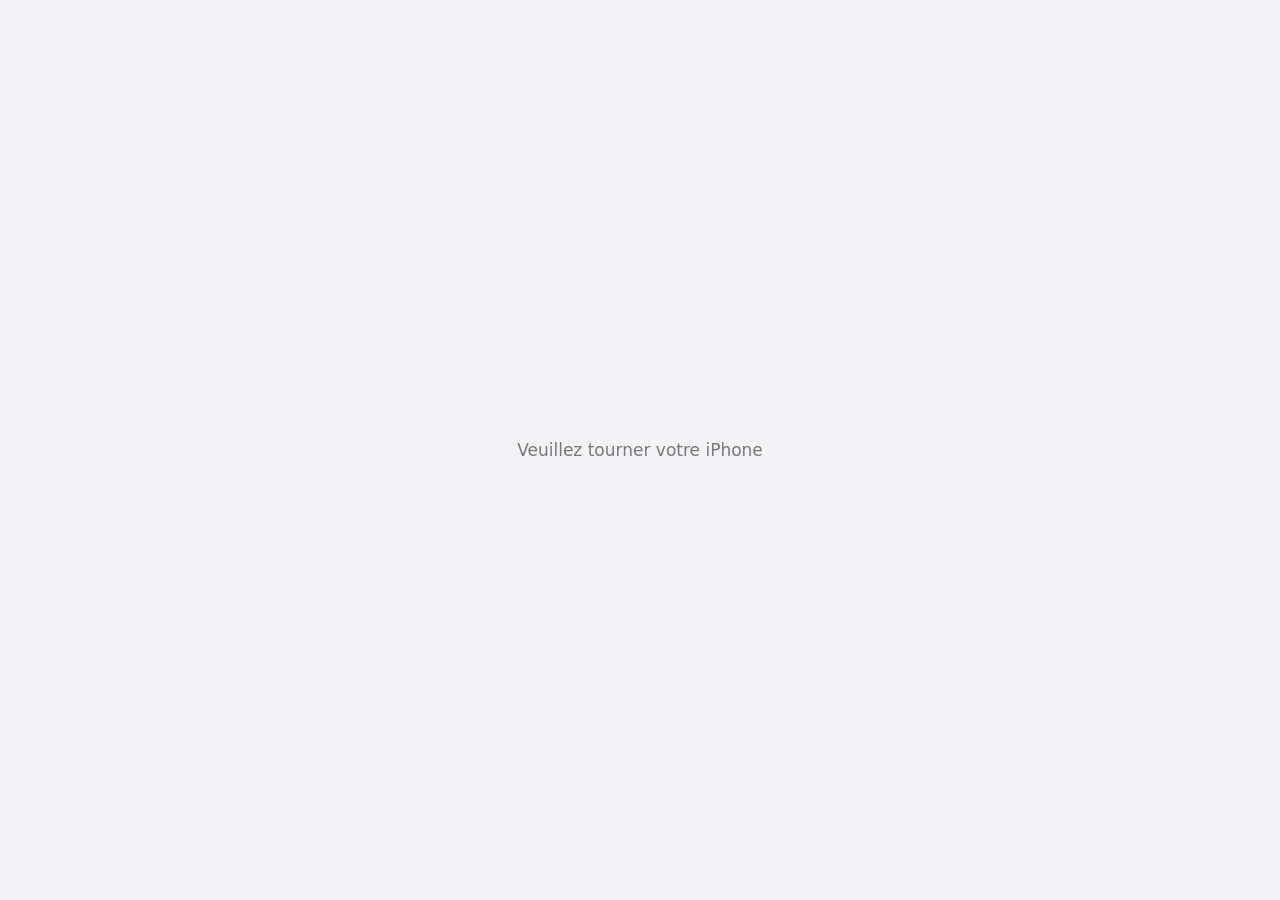
==== index.html @ 8cbdab0c "Add files via upload" ====
<!doctype html>
<html lang="en">
<head>
  <meta charset="utf-8"/>
  <meta name="viewport" content="width=device-width,initial-scale=1,maximum-scale=1,user-scalable=no,viewport-fit=cover"/>
  <title>Calendar &middot; Shortcut</title>
  <meta name="apple-mobile-web-app-capable" content="yes"/>
  <meta name="apple-mobile-web-app-status-bar-style" content="black-translucent"/>
  <meta name="apple-mobile-web-app-title" content="Calendar"/>
  <meta name="mobile-web-app-capable" content="yes"/>
  <meta name="theme-color" content="#000" media="(prefers-color-scheme:dark)"/>
  <meta name="theme-color" content="#f2f2f7" media="(prefers-color-scheme:light)"/>
  <link rel="manifest" href="manifest.json"/>
  <link rel="apple-touch-icon" sizes="180x180" href="Asset/Picture/icon-180.png"/>
  <link rel="apple-touch-icon" sizes="152x152" href="Asset/Picture/icon-152.png"/>
  <link rel="apple-touch-icon" sizes="120x120" href="Asset/Picture/icon-120.png"/>
  <link rel="icon" sizes="32x32" href="Asset/Picture/icon-32.png"/>
  <link rel="stylesheet" href="Asset/CSS/styleagenda_b.css"/>
  <style>
  /* ── Tokens ── */
  :root{
    --bg:#000;--bg2:#1c1c1e;--bg3:#2c2c2e;
    --lbl:rgba(255,255,255,.92);--lbl2:rgba(255,255,255,.55);--lbl3:rgba(255,255,255,.28);
    --sep:rgba(255,255,255,.10);--sep2:rgba(255,255,255,.06);--fill:rgba(255,255,255,.08);
    --tint:#0a84ff;--red:#ff453a;
    --glass:rgba(28,28,30,.82);--gblur:blur(32px) saturate(180%);--gbdr:rgba(255,255,255,.12);
    --text:var(--lbl);--nb:52px;--tb:49px;
    --border:rgba(255,255,255,.10);--faint:rgba(255,255,255,.30);--muted:rgba(255,255,255,.55);--accent:#0a84ff;
  }
  @media(prefers-color-scheme:light){:root{
    --bg:#f2f2f7;--bg2:#fff;--bg3:#efeff4;
    --lbl:rgba(0,0,0,.88);--lbl2:rgba(0,0,0,.50);--lbl3:rgba(0,0,0,.28);
    --sep:rgba(0,0,0,.10);--sep2:rgba(0,0,0,.05);--fill:rgba(0,0,0,.06);
    --tint:#007aff;--red:#ff3b30;
    --glass:rgba(242,242,247,.85);--gbdr:rgba(255,255,255,.9);
    --text:rgba(0,0,0,.88);
    --border:rgba(0,0,0,.10);--faint:rgba(0,0,0,.28);--muted:rgba(0,0,0,.50);--accent:#007aff;
  }}
  /* Force dark mode */
  [data-theme="dark"]{
    --bg:#000!important;--bg2:#1c1c1e!important;--bg3:#2c2c2e!important;
    --lbl:rgba(255,255,255,.92)!important;--lbl2:rgba(255,255,255,.55)!important;--lbl3:rgba(255,255,255,.28)!important;
    --sep:rgba(255,255,255,.10)!important;--sep2:rgba(255,255,255,.06)!important;--fill:rgba(255,255,255,.08)!important;
    --tint:#0a84ff!important;--red:#ff453a!important;
    --glass:rgba(28,28,30,.82)!important;--gbdr:rgba(255,255,255,.12)!important;
    --text:rgba(255,255,255,.92)!important;
    --border:rgba(255,255,255,.10)!important;--faint:rgba(255,255,255,.30)!important;--muted:rgba(255,255,255,.55)!important;--accent:#0a84ff!important;
    color-scheme:dark;
  }
  /* Force light mode */
  [data-theme="light"]{
    --bg:#f2f2f7!important;--bg2:#fff!important;--bg3:#efeff4!important;
    --lbl:rgba(0,0,0,.88)!important;--lbl2:rgba(0,0,0,.50)!important;--lbl3:rgba(0,0,0,.28)!important;
    --sep:rgba(0,0,0,.10)!important;--sep2:rgba(0,0,0,.05)!important;--fill:rgba(0,0,0,.06)!important;
    --tint:#007aff!important;--red:#ff3b30!important;
    --glass:rgba(242,242,247,.85)!important;--gbdr:rgba(255,255,255,.9)!important;
    --text:rgba(0,0,0,.88)!important;
    --border:rgba(0,0,0,.10)!important;--faint:rgba(0,0,0,.28)!important;--muted:rgba(0,0,0,.50)!important;--accent:#007aff!important;
    color-scheme:light;
  }
  *,*::before,*::after{box-sizing:border-box;margin:0;padding:0}
  html{height:100%;background:var(--bg);color-scheme:dark light}
  body{height:100%;background:var(--bg);color:var(--lbl);
    font-family:-apple-system,"SF Pro Text",ui-sans-serif,system-ui,sans-serif;
    -webkit-font-smoothing:antialiased;-webkit-text-size-adjust:100%;
    overscroll-behavior:none;overflow:hidden;touch-action:pan-y}
  @media(orientation:landscape){body::after{
    content:'Veuillez tourner votre iPhone';
    position:fixed;inset:0;z-index:99999;
    background:var(--bg);color:var(--lbl2);
    display:flex;align-items:center;justify-content:center;
    font-size:17px;font-weight:500;pointer-events:all;
  }}

  /* ── Splash ── */
  #splash{
    position:fixed;inset:0;z-index:9000;
    display:flex;align-items:center;justify-content:center;
    background:var(--bg);
    transition:opacity .5s cubic-bezier(.4,0,.2,1),transform .5s cubic-bezier(.4,0,.2,1);
    pointer-events:none;
  }
  #splash.hide{opacity:0;transform:scale(1.05);}
  #splash-inner{display:flex;flex-direction:column;align-items:center;gap:14px;}
  #splash-logo{
    animation:sp-logo .55s cubic-bezier(.34,1.56,.64,1) both;
    filter:drop-shadow(0 10px 28px rgba(99,102,241,.4));
  }
  #splash-logo svg{border-radius:22px;}
  @keyframes sp-logo{
    0%{opacity:0;transform:scale(.55) translateY(18px);}
    65%{opacity:1;transform:scale(1.07) translateY(-3px);}
    100%{opacity:1;transform:scale(1) translateY(0);}
  }
  #splash-name{
    font-size:30px;font-weight:800;letter-spacing:-.05em;color:var(--lbl);
    font-family:-apple-system,"SF Pro Display",sans-serif;
    animation:sp-up .42s .2s cubic-bezier(.34,1.3,.64,1) both;
  }
  #splash-sub{
    font-size:14px;font-weight:500;color:var(--lbl3);
    animation:sp-up .38s .32s ease both;
  }
  @keyframes sp-up{from{opacity:0;transform:translateY(12px);}to{opacity:1;transform:translateY(0);}}
  #splash-bar{
    width:60px;height:3px;border-radius:99px;
    background:var(--fill);overflow:hidden;margin-top:2px;
    animation:sp-up .35s .42s ease both;
  }
  #splash-bar-fill{
    height:100%;width:0;border-radius:99px;
    background:linear-gradient(90deg,#3b82f6,#6366f1);
    animation:sp-bar 1s .48s ease-out forwards;
  }
  @keyframes sp-bar{to{width:100%;}}
/* ── Shell ── */
  #app{position:fixed;inset:0;display:flex;flex-direction:column;height:100dvh}

  /* ── Navbar ── */
  #nb{flex-shrink:0;display:flex;align-items:flex-end;gap:10px;
    padding:0 14px 10px;padding-top:calc(env(safe-area-inset-top,0px) + 4px);
    background:var(--glass);backdrop-filter:var(--gblur);-webkit-backdrop-filter:var(--gblur);
    border-bottom:.5px solid var(--gbdr);z-index:200}
  .nb-brand{display:flex;align-items:center;gap:10px;flex:1;text-decoration:none;min-width:0}
  .nb-ico{width:30px;height:30px;border-radius:8px;overflow:hidden;flex-shrink:0;box-shadow:0 1px 6px rgba(0,0,0,.3)}
  .nb-ico img{width:100%;height:100%;object-fit:cover;display:block}
  .nb-ico.no-photo{background:linear-gradient(135deg,#3b82f6,#6366f1);display:flex;align-items:center;justify-content:center}
  .nb-ico.no-photo img{display:none}
  .nb-ico.no-photo::after{content:'';display:block;width:18px;height:18px;
    background:url("data:image/svg+xml,%3Csvg xmlns='http://www.w3.org/2000/svg' viewBox='0 0 24 24' fill='none'%3E%3Ccircle cx='12' cy='8' r='4' stroke='white' stroke-width='1.8'/%3E%3Cpath d='M4 20c0-4 3.6-7 8-7s8 3 8 7' stroke='white' stroke-width='1.8' stroke-linecap='round'/%3E%3C/svg%3E") center/contain no-repeat}
  .acc-icon.no-photo{background:linear-gradient(135deg,#3b82f6,#6366f1)}
  .acc-icon.no-photo img{display:none}
  .acc-icon.no-photo::after{content:'';position:absolute;inset:0;
    background:url("data:image/svg+xml,%3Csvg xmlns='http://www.w3.org/2000/svg' viewBox='0 0 24 24' fill='none'%3E%3Ccircle cx='12' cy='8' r='4' stroke='white' stroke-width='1.6'/%3E%3Cpath d='M4 20c0-4 3.6-7 8-7s8 3 8 7' stroke='white' stroke-width='1.6' stroke-linecap='round'/%3E%3C/svg%3E") center/50% no-repeat}
  .nb-name{font-size:17px;font-weight:600;letter-spacing:-.025em;color:var(--lbl);line-height:1.1}
  .nb-sub{font-size:11px;color:var(--lbl3);display:block;font-weight:400}
  #nb-upd{font-size:11px;color:var(--lbl3);white-space:nowrap;flex-shrink:0}
  #nb-avatar-wrap.has-photo{border-radius:50%!important}
  #nb-avatar-wrap.has-photo img{border-radius:50%}

  /* ── Views ── */
  .view{display:none;flex:1;min-height:0;overflow-y:auto;overflow-x:hidden;
    -webkit-overflow-scrolling:touch;overscroll-behavior-y:contain;
    padding-bottom:calc(var(--tb) + env(safe-area-inset-bottom,0px) + 80px)}
  .view.on{display:block}
  #v-week.on{display:flex;flex-direction:column;overflow:hidden;padding-bottom:0}

  /* ── Agenda ── */
  #v-agenda .agenda-widget{background:none!important;border:none!important;
    box-shadow:none!important;backdrop-filter:none!important;margin:0!important;overflow:visible!important}
  #v-agenda .aw-header{display:none!important}
  #v-agenda .aw-compact-day-hd{position:sticky!important;top:0!important;z-index:40!important;
    display:flex!important;align-items:center!important;gap:8px!important;padding:6px 18px 5px!important;
    background:var(--glass)!important;backdrop-filter:var(--gblur)!important;
    -webkit-backdrop-filter:var(--gblur)!important;border-bottom:.5px solid var(--sep)!important;
    border-top:none!important;margin-top:0!important;box-shadow:none!important}
  #v-agenda .aw-compact-day-label{font-size:13px!important;font-weight:600!important;
    text-transform:capitalize!important;color:var(--lbl2)!important;letter-spacing:-.01em!important}
  #v-agenda .aw-compact-day-label.today{color:var(--red)!important}
  #v-agenda .aw-today-pill{font-size:9px!important;font-weight:700!important;
    letter-spacing:.06em!important;text-transform:uppercase!important;color:var(--red)!important;
    background:rgba(255,69,58,.12)!important;border:1px solid rgba(255,69,58,.25)!important;
    padding:1px 7px!important;border-radius:99px!important}
  #v-agenda .aw-event{padding:12px 18px!important;border-bottom:.5px solid var(--sep2)!important;
    background:var(--bg2)!important;transition:background .1s!important;cursor:pointer}
  #v-agenda .aw-event:active{background:var(--bg3)!important}
  #v-agenda .aw-event:last-child{border-bottom:none!important}
  #v-agenda .aw-skipped-row{padding:7px 18px!important;background:var(--bg)!important}
  #v-agenda .aw-skipped-list{border-bottom:.5px solid var(--sep)!important}
  #v-agenda .aw-empty-state{background:var(--bg2)!important}
  .aw-time{display:flex;flex-direction:column;align-items:flex-end;gap:0;
    font-variant-numeric:tabular-nums;flex-shrink:0;min-width:52px;text-align:right}
  .aw-time-start{font-size:12px;color:var(--lbl2);font-weight:500;line-height:1.3}
  .aw-time-end{font-size:11px;color:var(--lbl3);line-height:1.3}
  .aw-time-single{font-size:12px;color:var(--lbl2)}
  .aw-pop{position:fixed!important;z-index:9999!important}

  /* ── Week header ── */
  #wk-hdr{flex-shrink:0;background:var(--glass);backdrop-filter:var(--gblur);
    -webkit-backdrop-filter:var(--gblur);border-bottom:.5px solid var(--gbdr);z-index:100;padding:12px 16px 0}
  #wk-month-row{display:flex;align-items:baseline;justify-content:space-between;margin-bottom:10px}
  #wk-month-lbl{font-size:22px;font-weight:700;letter-spacing:-.035em;color:var(--lbl);line-height:1}
  #wk-month-lbl span{font-weight:300;color:var(--lbl2);font-size:20px}
  .wk-nav-btns{display:flex;align-items:center;gap:4px}
  .wk-nav-btn{width:30px;height:30px;border-radius:50%;border:none;background:var(--fill);
    color:var(--lbl2);cursor:pointer;display:flex;align-items:center;justify-content:center;
    -webkit-tap-highlight-color:transparent;transition:background .15s,transform .1s;flex-shrink:0}
  .wk-nav-btn:active{transform:scale(.88);background:var(--bg3)}
  .wk-today-btn{height:28px;padding:0 12px;border-radius:99px;border:none;background:var(--fill);
    color:var(--lbl2);font-size:12px;font-weight:500;font-family:inherit;cursor:pointer;
    -webkit-tap-highlight-color:transparent;transition:background .15s,color .15s,transform .1s}
  .wk-today-btn:active{transform:scale(.93)}
  .wk-today-btn.active{background:var(--red);color:#fff}
  #wk-days{display:grid;grid-template-columns:repeat(7,1fr);margin:0 -16px;padding:0 4px 10px}
  .wk-mini{display:flex;flex-direction:column;align-items:center;gap:5px;padding:4px 0;
    cursor:pointer;border-radius:10px;-webkit-tap-highlight-color:transparent;transition:background .1s;
    appearance:none;-webkit-appearance:none;background:none;border:none;font-family:inherit}
  .wk-mini:active{background:var(--fill)}
  .wk-mini-dow{font-size:11px;font-weight:500;letter-spacing:.02em;text-transform:uppercase;color:var(--lbl3);line-height:1}
  .wk-mini.is-today .wk-mini-dow{color:var(--red)}
  .wk-mini-num{width:32px;height:32px;border-radius:50%;display:flex;align-items:center;justify-content:center;
    font-size:16px;font-weight:400;overflow:hidden;color:var(--lbl);font-variant-numeric:tabular-nums;line-height:1;
    transition:background .15s,color .15s}
  .wk-mini.is-today .wk-mini-num{color:var(--red);font-weight:600}
  .wk-mini.is-sel .wk-mini-num{background:var(--tint);color:#fff;font-weight:600;box-shadow:0 2px 8px rgba(10,132,255,.35)}
  .wk-mini.is-today.is-sel .wk-mini-num{background:var(--red);color:#fff;box-shadow:0 2px 8px rgba(255,69,58,.35)}
  .wk-mini-dot{display:none}
  #wk-strip{flex:1;min-height:0;display:flex;overflow-x:auto;overflow-y:hidden;
    scroll-snap-type:x mandatory;-webkit-overflow-scrolling:touch;scrollbar-width:none}
  #wk-strip::-webkit-scrollbar{display:none}
  .wk-page{flex:0 0 100%;scroll-snap-align:start;overflow:hidden;display:flex;flex-direction:column;min-height:0;position:relative}
  .wk-grid-host{flex:1;min-height:0;overflow-y:auto;overflow-x:hidden;
    -webkit-overflow-scrolling:touch;
    padding-bottom:calc(var(--tb) + env(safe-area-inset-bottom,0px) + 80px)}


  /* ── Month overview — Apple Calendar style ── */
  #mo-overlay{
    position:absolute;top:0;left:0;right:0;bottom:0;
    z-index:110;background:var(--bg);
    display:flex;flex-direction:column;
    transform:translateY(100%);
    transition:transform .3s cubic-bezier(.32,1.05,.45,1);
    pointer-events:none;overflow:hidden;
  }
  #mo-overlay.mo-open{transform:translateY(0) !important;pointer-events:all;}
  /* Month view header: hide mini-day buttons, show DOW labels */
  #wk-hdr.mo-hdr-hidden #wk-days{display:none!important;}
  #wk-hdr.mo-hdr-hidden #mo-dow-row{
    display:grid!important;
    grid-template-columns:repeat(7,1fr);
    padding:4px 0 8px;
    border-top:.5px solid var(--sep);
    margin-top:4px;
  }
  .mo-hdr-dow{
    font-size:11px;font-weight:600;text-align:center;
    letter-spacing:.04em;color:var(--lbl3);
  }
  /* Remove backdrop-filter stacking context so mo-overlay can cover wk-hdr */
  #wk-hdr.mo-hdr-hidden{
    backdrop-filter:none!important;
    -webkit-backdrop-filter:none!important;
    background:var(--bg)!important;
  }
  /* When month view open: hide nav arrows, show only Today btn */
  #wk-month-row[data-mo-mode] #wk-prev-btn,
  #wk-month-row[data-mo-mode] #wk-next-btn{display:none!important;}
  #wk-month-row[data-mo-mode] #wk-today-btn{
    background:var(--fill)!important;color:var(--lbl2)!important;
    border-radius:99px;height:28px;padding:0 12px;font-size:12px;font-weight:500;
  }
  /* Header */
  #mo-header{flex-shrink:0;background:var(--bg);}
  #mo-header-top{display:flex;align-items:center;gap:10px;padding:10px 14px 4px;}
  #mo-cur-month-lbl{
    font-size:22px;font-weight:700;color:var(--lbl);
    letter-spacing:-.035em;flex:1;line-height:1;
  }
  #mo-header-btns{display:flex;align-items:center;gap:6px;padding-bottom:6px;}
  #mo-today-btn{
    font-size:12px;font-weight:600;color:var(--tint);
    background:rgba(10,132,255,.12);border:none;cursor:pointer;
    padding:5px 12px;border-radius:99px;
    -webkit-tap-highlight-color:transparent;-webkit-appearance:none;
  }
  #mo-today-btn:active{opacity:.7;}
  #mo-close-btn{
    width:28px;height:28px;border-radius:50%;
    background:var(--fill);border:none;cursor:pointer;
    display:flex;align-items:center;justify-content:center;
    color:var(--lbl3);-webkit-tap-highlight-color:transparent;
  }
  /* DOW row */
  #mo-global-dows{
    display:grid;grid-template-columns:repeat(7,1fr);
    padding:8px 0 4px;
    border-bottom:.5px solid var(--sep);
  }
  .mo-dow{font-size:11px;font-weight:600;text-align:center;letter-spacing:.04em;color:var(--lbl3);}
  /* Scroll */
  #mo-scroll{flex:1;overflow-y:auto;-webkit-overflow-scrolling:touch;padding-bottom:80px;}
  /* Month block */
  .mo-month-block{padding:0;}
  .mo-year-sep{display:flex;align-items:center;gap:12px;padding:22px 8px 6px;}
  .mo-year-sep-num{font-size:32px;font-weight:700;color:var(--lbl);letter-spacing:-.05em;line-height:1;flex-shrink:0;}
  .mo-year-sep-line{flex:1;height:1px;background:var(--sep);margin-top:4px;}
  .mo-month-name{
    font-size:24px;font-weight:700;letter-spacing:-.04em;
    color:var(--lbl);padding:16px 0 4px 6px;
  }
  .mo-month-name.mo-current{color:var(--red);}
  /* Grid */
  .mo-weeks{padding:0;}
  .mo-week{display:grid;grid-template-columns:repeat(7,1fr);}
  /* Day cell */
  .mo-day{
    min-height:90px;padding:4px 1px 6px;
    -webkit-tap-highlight-color:transparent;
    transition:background .08s;overflow:hidden;
    box-sizing:border-box;
  }
  .mo-day:active{background:var(--fill);}
  .mo-day.mo-other{visibility:hidden;pointer-events:none;}
  /* Today */
  .mo-day.mo-today .mo-day-num{
    background:var(--red);color:#fff;border-radius:50%;
    width:30px;height:30px;
    display:flex;align-items:center;justify-content:center;
    font-weight:600;font-size:17px;
  }
  /* Smaller font for Roman numerals */
  .mo-day-num.mo-day-roman{font-size:9px!important;letter-spacing:-.02em;}
  .mo-day.mo-today .mo-day-num.mo-day-roman{font-size:9px!important;}
  /* Day number — same size as week view */
  .mo-day-num{
    font-size:17px;font-weight:400;color:var(--lbl);
    text-align:center;line-height:30px;
    display:block;cursor:pointer;
    width:30px;margin:0 auto 2px;
  }
  /* Event pill — week-view style: solid bg, rounded, white text */
  .mo-ev{
    display:flex;align-items:center;gap:4px;
    font-size:10.5px;font-weight:600;
    border-radius:99px;padding:0 6px 0 5px;
    margin:0 2px 0;height:17px;
    white-space:nowrap;overflow:hidden;
    line-height:17px;cursor:pointer;
    -webkit-tap-highlight-color:transparent;
    box-sizing:border-box;border:.5px solid transparent;
    transition:opacity .12s;
  }
  .mo-ev-timed{
    background:transparent!important;
    padding-left:0;
  }
  .mo-ev-timed-bar{width:3px;min-height:18px;border-radius:2px;flex-shrink:0;align-self:center;height:14px;}
  .mo-ev-txt{overflow:hidden;text-overflow:ellipsis;white-space:nowrap;flex:1;min-width:0;}
  /* Multi-day band — NO gap between cells */
  .mo-ev-band{
    border-radius:0!important;
    margin-left:-1px;margin-right:-1px;
    padding-left:5px;padding-right:5px;
    height:17px;line-height:17px;
  }
  .mo-ev-band-start{border-radius:99px 0 0 99px!important;margin-left:1px;}
  .mo-ev-band-end{border-radius:0 99px 99px 0!important;margin-right:1px;}
  .mo-ev-band-start.mo-ev-band-end{border-radius:99px!important;margin:0 1px;}
  .mo-ev-allday-dot{width:5px;height:5px;border-radius:50%;flex-shrink:0;}
  /* Timed: text uses event color */
  .mo-ev-timed .mo-ev-txt{color:var(--lbl);}
  .mo-ev-wrap{display:flex;flex-direction:column;gap:4px;}
  /* +N */
  .mo-ev-more{
    font-size:10px;font-weight:400;color:var(--lbl3);
    padding:0 5px;line-height:12px;margin-top:1px;
  }

/* ── Day grid ── */
  .awd-grid{display:flex;position:relative}
  .awd-gutter{width:52px;flex-shrink:0;position:relative;border-right:.5px solid var(--sep);background:var(--bg)}
  .awd-hour-lbl{position:absolute;right:7px;font-size:10px;font-weight:400;color:var(--lbl3);
    font-variant-numeric:tabular-nums;transform:translateY(-50%);white-space:nowrap;line-height:1;user-select:none}
  .awd-col{flex:1;min-width:0;position:relative;background:var(--bg2)}
  .awd-hline{position:absolute;left:0;right:0;height:.5px;background:var(--sep2);pointer-events:none}
  .awd-hline.major{background:var(--sep)}
  .awd-now{position:absolute;left:0;right:0;height:2px;background:var(--red);z-index:10;pointer-events:none}
  .awd-now-dot{position:absolute;left:-5px;top:-4px;width:10px;height:10px;border-radius:50%;background:var(--red)}
  .aw-gev{border-radius:8px!important;padding:4px 7px 4px 11px!important;border:none!important;overflow:hidden!important}
  .aw-gev-accent{display:block!important;position:absolute!important;left:4px!important;top:4px!important;
    bottom:4px!important;width:3px!important;border-radius:99px!important}
  .aw-gev-name{font-size:10.5px!important;font-weight:600!important;color:rgba(255,255,255,.92)!important;
    white-space:nowrap!important;overflow:hidden!important;text-overflow:ellipsis!important;
    line-height:1.3!important;letter-spacing:-.01em!important;display:block!important}
  .aw-gev-time{font-size:9.5px!important;color:rgba(255,255,255,.6)!important;margin-top:1px!important;
    white-space:nowrap!important;overflow:hidden!important;font-variant-numeric:tabular-nums!important}
  .aw-gev-loc{font-size:9px!important;color:rgba(255,255,255,.45)!important;margin-top:1px!important;
    white-space:nowrap!important;overflow:hidden!important}
  .aw-gev:hover{filter:saturate(1.5) brightness(1.25)!important}
  .aw-gev-past{opacity:.5!important;filter:saturate(.6)!important}
  @media(prefers-color-scheme:light){
    .aw-gev-name{color:rgba(10,20,40,.88)!important}
    .aw-gev-time{color:rgba(10,20,40,.52)!important}
    .aw-gev-loc{color:rgba(10,20,40,.38)!important}}

  /* ── Account ── */
  .acc-page{padding:0 0 60px;display:flex;flex-direction:column;align-items:stretch;gap:0}
  .acc-upd-bar{display:flex;align-items:center;justify-content:center;gap:5px;padding:10px 16px 4px;font-size:11.5px;color:var(--lbl3);letter-spacing:0.01em}
  .acc-hero{display:flex;flex-direction:column;align-items:center;gap:8px;
    padding:24px 20px 18px;background:var(--bg2);
    border-bottom:.5px solid var(--sep);margin-bottom:8px}
  .acc-icon{width:72px;height:72px;border-radius:50%;overflow:hidden;position:relative;
    box-shadow:0 0 0 2.5px var(--tint),0 2px 12px rgba(0,0,0,.2);
    cursor:pointer;transition:opacity .15s;flex-shrink:0}
  .acc-icon:active{opacity:.7}
  .acc-icon img{width:100%;height:100%;object-fit:cover;display:block}
  .acc-name{font-size:20px;font-weight:700;letter-spacing:-.03em;color:var(--lbl);cursor:pointer;line-height:1.2}
  .acc-sub{font-size:11.5px;color:var(--lbl3)}
  /* Account section titles */
  .acc-section-title,.acc-st{font-size:11px;font-weight:600;letter-spacing:.06em;text-transform:uppercase;
    color:var(--lbl3);padding:0 20px;margin:20px 0 6px;display:block}
  /* Account cards */
  .acc-rows,.acc-card{background:var(--bg2);border-radius:16px;overflow:hidden;
    margin:0 16px;border:.5px solid var(--sep)}
  @media(prefers-color-scheme:light){.acc-rows,.acc-card{box-shadow:0 1px 6px rgba(0,0,0,.06)}}
  /* Rows inside cards */
  .acc-row{display:flex;align-items:center;gap:14px;padding:14px 16px;border:none;
    background:none;color:var(--lbl);font-size:15px;font-family:inherit;cursor:pointer;
    text-align:left;width:100%;-webkit-tap-highlight-color:transparent;transition:background .12s;
    border-bottom:.5px solid var(--sep2)}
  .acc-rows .acc-row:last-child,.acc-card .acc-row:last-child{border-bottom:none}
  /* Handle hidden rows — use :not style to skip display:none */
  .acc-rows .acc-row[style*="display:none"]+.acc-row{border-top:none}
  .acc-row:active{background:var(--bg3)}
  .acc-row-static{cursor:default!important}.acc-row-static:active{background:none!important}
  .acc-row-ico{font-size:18px;flex-shrink:0;width:28px;text-align:center}
  .acc-row-lbl{flex:1;font-weight:400;line-height:1.3}
  /* Chevron — SMALL, not full size */
  .acc-row-chv,.acc-chv{width:10px;height:10px;color:var(--lbl3);flex-shrink:0;opacity:.5}
  .acc-row-status,.acc-badge{font-size:12px;color:var(--lbl3);flex-shrink:0}
  .acc-select{background:none;border:none;color:var(--tint);font-size:14px;font-family:inherit;
    outline:none;cursor:pointer;flex-shrink:0;font-weight:500;-webkit-appearance:none;padding-right:4px}
  .acc-seg{display:flex;align-items:center;background:var(--fill);border-radius:9px;
    padding:2px;gap:2px;flex-shrink:0}
  .acc-seg-btn{padding:5px 12px;border-radius:7px;border:none;background:none;
    color:var(--lbl2);font-size:13px;font-weight:500;font-family:inherit;cursor:pointer;
    -webkit-tap-highlight-color:transparent;transition:background .15s,color .15s;
    line-height:1.3;white-space:nowrap}
  .acc-seg-btn.on{background:var(--bg2);color:var(--lbl);
    box-shadow:0 1px 4px rgba(0,0,0,.18),0 .5px 0 rgba(0,0,0,.1)}
  .acc-row-danger .acc-row-lbl{color:var(--red)}

  /* ── Tab bar ── */
  #tb{position:fixed;bottom:0;left:0;right:0;
    height:calc(var(--tb) + env(safe-area-inset-bottom,0px) + 14px);
    padding-bottom:env(safe-area-inset-bottom,0px);
    display:flex;align-items:flex-start;justify-content:center;z-index:200;
    background:none;border-top:none}
  #tb-pill{position:relative;display:flex;align-items:center;
    background:rgba(28,28,30,.9);
    backdrop-filter:blur(40px) saturate(180%);-webkit-backdrop-filter:blur(40px) saturate(180%);
    border:.5px solid rgba(255,255,255,.16);border-radius:99px;
    box-shadow:0 8px 32px rgba(0,0,0,.5),0 2px 8px rgba(0,0,0,.25),inset 0 1px 0 rgba(255,255,255,.12);
    margin-top:8px;padding:5px 8px;gap:0;height:calc(var(--tb) - 2px)}
  @media(prefers-color-scheme:light){#tb-pill{
    background:rgba(255,255,255,.9);
    border-color:rgba(0,0,0,.08);
    box-shadow:0 4px 24px rgba(0,0,0,.12),0 1px 4px rgba(0,0,0,.08),inset 0 1px 0 rgba(255,255,255,.8)}}
  [data-theme="dark"] #tb-pill{background:rgba(28,28,30,.9);border-color:rgba(255,255,255,.16)}
  [data-theme="light"] #tb-pill{background:rgba(255,255,255,.9);border-color:rgba(0,0,0,.08);
    box-shadow:0 4px 24px rgba(0,0,0,.12),0 1px 4px rgba(0,0,0,.08)}
  #tb-slider{position:absolute;top:5px;bottom:5px;border-radius:99px;
    background:rgba(10,132,255,.15);pointer-events:none;z-index:0;
    will-change:left,width;
    transition:left .3s cubic-bezier(.34,1.2,.64,1),width .3s cubic-bezier(.34,1.2,.64,1)}
  @media(prefers-color-scheme:light){#tb-slider{background:rgba(0,122,255,.12)}}
  [data-theme="light"] #tb-slider{background:rgba(0,122,255,.12)}
  .tbtn{display:flex;flex-direction:column;align-items:center;justify-content:center;gap:3px;
    padding:0 22px;height:100%;min-width:80px;border:none;background:none;cursor:pointer;
    color:rgba(150,150,160,.8);
    font-family:inherit;-webkit-tap-highlight-color:transparent;
    border-radius:99px;transition:color .18s ease,transform .1s;position:relative;z-index:1}
  @media(prefers-color-scheme:light){.tbtn{color:rgba(100,100,110,.7)}}
  [data-theme="dark"] .tbtn{color:rgba(150,150,160,.8)}
  [data-theme="light"] .tbtn{color:rgba(100,100,110,.7)}
  .tbtn:active{transform:scale(.88)}
  .tbtn.on{color:var(--tint)}
  .tbtn svg{width:24px;height:24px}
  .tbtn span{font-size:10.5px;font-weight:500;letter-spacing:.01em}

  /* ── Install banner ── */
  #ib{display:none;position:fixed;bottom:calc(var(--tb) + env(safe-area-inset-bottom,0px) + 10px);
    left:16px;right:16px;background:var(--glass);backdrop-filter:var(--gblur);
    -webkit-backdrop-filter:var(--gblur);border:.5px solid var(--gbdr);border-radius:14px;
    padding:12px 16px;gap:12px;align-items:center;color:var(--lbl);
    box-shadow:0 4px 24px rgba(0,0,0,.3);z-index:300;animation:ib-rise .3s cubic-bezier(.34,1.4,.64,1)}
  #ib.on{display:flex}
  @keyframes ib-rise{from{opacity:0;transform:translateY(10px)}to{opacity:1;transform:translateY(0)}}
  .ib-ico{font-size:24px;flex-shrink:0}
  .ib-txt{flex:1}.ib-txt strong{display:block;font-size:14px;font-weight:600;margin-bottom:2px}
  .ib-txt small{font-size:12px;color:var(--lbl2)}
  .ib-x{background:none;border:none;color:var(--lbl3);font-size:22px;cursor:pointer;padding:0 4px;line-height:1}
  
  .abbrev-row{display:flex;align-items:center;gap:6px;margin-bottom:10px;}
  .abbrev-inp{flex:1;min-width:0;padding:8px 10px;border-radius:10px;border:.5px solid var(--sep);background:var(--bg2);color:var(--lbl);font-size:14px;font-family:inherit;}
  .abbrev-arrow{color:var(--lbl3);font-size:16px;flex-shrink:0;}
  .abbrev-del{width:28px;height:28px;border-radius:50%;border:none;background:var(--fill);color:var(--red);cursor:pointer;font-size:14px;flex-shrink:0;}
  .abbrev-empty{color:var(--lbl3);font-size:14px;text-align:center;padding:16px 0;}

  .acc-update-body{display:flex;flex-direction:column;flex:1;gap:3px;}
  #acc-update-bar-wrap{margin-top:4px;}
  #acc-update-bar{height:3px;border-radius:99px;background:var(--fill);overflow:hidden;width:100%;}
  #acc-update-bar-fill{height:100%;width:0;border-radius:99px;background:linear-gradient(90deg,#3b82f6,#6366f1);transition:width .4s ease;}
</style>
</head>
<body>

<!-- SPLASH -->
<div id="splash">
  <div id="splash-inner">
    <div id="splash-logo">
      <svg viewBox="0 0 48 48" fill="none" width="96" height="96">
        <rect width="48" height="48" rx="13" fill="url(#sg)"/>
        <path d="M28 9L17 26h11L19 39l15-19H23L28 9z" fill="white" opacity=".95"/>
        <defs><linearGradient id="sg" x1="0" y1="0" x2="48" y2="48">
          <stop stop-color="#3b82f6"/><stop offset="1" stop-color="#6366f1"/>
        </linearGradient></defs>
      </svg>
    </div>
    <div id="splash-name">Calendar</div>
    <div id="splash-sub">by Shortcut&#8482;</div>
    <div id="splash-bar"><div id="splash-bar-fill"></div></div>
  </div>
</div>

<!-- Splash script — immediately after splash div so it can remove it synchronously -->
<script>
(function(){
  var hasCfg=false;
  try{var c=JSON.parse(localStorage.getItem('shortcut_config')||'null');
    hasCfg=!!(c&&(c.apiKey||c.cal1Ical)&&((c.calendars&&c.calendars[0])||c.cal1Ical));}catch(e){}
  if(!hasCfg){var s=document.getElementById('splash');if(s)s.remove();}
  var done=false;
  window._hideSplash=function(){
    if(done)return;done=true;
    var s=document.getElementById('splash');if(!s)return;
    s.classList.add('hide');setTimeout(function(){if(s.parentNode)s.remove();},450);
  };
  if(hasCfg){
    // Greeting in splash
    try{
      var cfg2=JSON.parse(localStorage.getItem('shortcut_config')||'null')||{};
      if(cfg2.displayName){
        var lang2=cfg2.lang||'en';
        var sn=document.getElementById('splash-name');
        if(sn)sn.textContent=lang2==='fr'?'Bonjour '+cfg2.displayName+' !':'Hi, '+cfg2.displayName+'!';
      }
    }catch(se){}
    setTimeout(window._hideSplash,3500);
  }
  // Expose lang helper early
  window._getLang=function(){try{var d=JSON.parse(localStorage.getItem('shortcut_config')||'null');return(d&&d.lang)||'en';}catch(e){return'en';}};
})();
</script>

<!-- i18n IIFE — before external scripts -->
<script>
(function(){
  var S={
    en:{today:'Today',allDay:'All day',allDayLabel:'all-day',inProgress:'In progress',completed:'COMPLETED',
      startingSoon:'STARTING SOON',left:'left',in:'in ',inLabel:'In',elapsed:'elapsed',
      justUpdated:'Just updated',offline:'Offline',updateFailed:'Update failed',
      noMoreToday:'No more events today',noUpcoming:'No upcoming events',
      enjoyBreak:'Enjoy the break!',haveGreatWe:'Have a great weekend!',
      nextClass:'Next class',tabAgenda:'Agenda',tabWeek:'Week',tabAccount:'Account',
      today2:'Today',locale:'en-GB',
      refreshBtn:'Refresh calendar',settingsTitle:'Calendar API & Calendars',
      updateAppBtn:'Update app',langLabel:'Language',themeLabel:'Theme',
      themeDark:'Dark',themeLight:'Light',themeAuto:'Auto',
      logoutBtn:'Sign out & reset',byShortcut:'by Shortcut\u2122',
      sCalendars:'Calendars',
      obWelcomeSub:'Your ECAM agenda, always with you.',
      obFeat1:'Schedule & week grid',obFeat2:'Real-time tracking',obFeat3:'Keys on device',obFeat4:'Offline',
      obStartBtn:'Get started',obLegal:'Your data never leaves this device.',
      obSrcTitle:'Source',obSrcSub:'How to access your calendar?',
      obApiTitle:'Google API Key',obApiSub:'To access your calendars.',
      obGCalTitle:'Google Calendars',obGCalSub:'IDs of your calendars.',
      obIcalTitle:'iCal Links',obIcalSub:'Copy from iPhone or Google Calendar.',
      obBothTitle:'Your calendars',obBothSub:'Cal 1 via Google, Cal 2 via iCal link.',
      obColTitle:'Calendar colour',obColSub:'Choose the colour for events.',obCal1Lbl:'CALENDAR 1',obCal2Lbl:'CALENDAR 2',
      obColsTitle:'Colours',obStyleCal1Lbl:'CALENDAR 1 STYLE',obColorLbl:'COLOUR',obSubjsLbl:'SUBJECTS & COLOURS',obCal2ColorLbl:'CALENDAR 2 COLOUR',
      obProfileTitle:'Your profile',obProfileSub:'Photo and first name.',obFirstNameLbl:'FIRST NAME',
      obPrefsTitle:'Preferences',obPrefsSub:'Language and theme.',
      obOptBadge:'Optional',obApiKeyLbl:'API KEY',obCal1Google:'CAL 1 — GOOGLE ID',obCal2Google:'CAL 2 — GOOGLE ID',
      obCal1Ical:'CAL 1 — ICAL LINK',obCal2Ical:'CAL 2 — ICAL LINK',obOpt:'optional',
      obSrcApiTitle:'Source & API',obSrcApiSub:'Connect to your calendar.',
      obStyleTitle:'Style Cal 1',obStyleSub:'Assign colours to events.',
      obCal2ColTitle:'Colour Cal 2',obCal2ColSub:'Colour for all Cal 2 events.',
      obExtraTitle:'Extra calendars',obExtraSub:'Add as many calendars as you want.',
      obSrcGoogle:'Google Calendar',obSrcGoogleSub:'API key + ID. Recommended.',
      obSrcIcal:'iCal Link',obSrcIcalSub:'From iPhone or Google. No API key.',
      obSrcBoth:'Both',obSrcBothSub:'Cal 1 Google + Cal 2 iCal.',
      obPresetEcam:'ECAM Preset',obPresetEcamSub:'Auto-detects subjects.',
      obPresetCustom:'Custom',obPresetCustomSub:'Your own subjects.',
      obPresetNone:'Single colour',obPresetNoneSub:'All the same.',
      obSubjPlaceholder:'Subject…',
      btnNext:'Next',btnBack:'Back',btnSkip:'Skip',btnSave:'Save',btnClose:'Close',btnOpen:'Open calendar',btnAdd:'+ Add',btnAddCal:'+ Add calendar',
      obSaved:'Saved!',accExport:'Export configuration',accImport:'Import configuration',obCalName:'Calendar name',obCal1Name:'Cal 1 name',obCal2Name:'Cal 2 name',obNoCal2:'No second calendar set up.',obColor:'Colour:',noAllDay:'No all-day events',
      accSrcApi:'Source & API key',accCal1Style:'Calendar 1 colour style',
      accCal2Color:'Calendar 2 colour',accExtraCals:'Extra calendars',
      sAdvanced:'Advanced',sApp:'App',sDisplay:'Display',
      accAbbrevs:'Month abbreviations',accAbbrevsTitle:'Custom Abbreviations',
      accAbbrevsDesc:'Shorten words in the month view.',accAbbrevFrom:'Full word',accAbbrevTo:'Short form',accAbbrevAdd:'+ Add rule',accAbbrevEmpty:'No custom rules yet.',
    },
    fr:{today:'Aujourd\u2019hui',allDay:'Toute la journ\u00e9e',allDayLabel:'journ\u00e9e',inProgress:'En cours',
      completed:'TERMIN\u00c9',startingSoon:'BIENT\u00d4T',left:'restant',in:'dans ',inLabel:'Dans',elapsed:'\u00e9coul\u00e9',
      justUpdated:'Mis \u00e0 jour',offline:'Hors ligne',updateFailed:'\u00c9chec',
      noMoreToday:'Plus d\u2019\u00e9v\u00e9nements aujourd\u2019hui',noUpcoming:'Aucun \u00e9v\u00e9nement \u00e0 venir',
      enjoyBreak:'Profitez-en\u00a0!',haveGreatWe:'Bon week-end\u00a0!',
      nextClass:'Prochain cours',tabAgenda:'Agenda',tabWeek:'Semaine',tabAccount:'Compte',
      today2:'Aujourd\u2019hui',locale:'fr-FR',
      refreshBtn:'Actualiser l\u2019agenda',settingsTitle:'API & Agendas',
      updateAppBtn:'Mettre \u00e0 jour l\u2019app',langLabel:'Langue',themeLabel:'Th\u00e8me',
      themeDark:'Sombre',themeLight:'Clair',themeAuto:'Auto',
      logoutBtn:'D\u00e9connexion & r\u00e9init.',byShortcut:'by Shortcut\u2122',
      sCalendars:'Calendriers',
      obWelcomeSub:'Votre agenda ECAM, toujours avec vous.',
      obFeat1:'Agenda & grille horaire',obFeat2:'Suivi en temps réel',obFeat3:'Clés sur l’appareil',obFeat4:'Hors ligne',
      obStartBtn:'Commencer',obLegal:'Vos données ne quittent pas cet appareil.',
      obSrcTitle:'Source',obSrcSub:'Comment accéder à votre calendrier ?',
      obApiTitle:'Clé API Google',obApiSub:'Pour accéder à vos calendriers.',
      obGCalTitle:'Calendriers Google',obGCalSub:'IDs de vos calendriers.',
      obIcalTitle:'Liens iCal',obIcalSub:'Copiez depuis iPhone ou Google Calendar.',
      obBothTitle:'Vos calendriers',obBothSub:'Cal 1 via Google, Cal 2 via lien iCal.',
      obColTitle:'Couleur du calendrier',obColSub:'Choisissez la couleur des événements.',obCal1Lbl:'CALENDRIER 1',obCal2Lbl:'CALENDRIER 2',
      obColsTitle:'Couleurs',obStyleCal1Lbl:'STYLE CALENDRIER 1',obColorLbl:'COULEUR',obSubjsLbl:'MATIÈRES & COULEURS',obCal2ColorLbl:'COULEUR CALENDRIER 2',
      obProfileTitle:'Votre profil',obProfileSub:'Photo et prénom.',obFirstNameLbl:'PRÉNOM',
      obPrefsTitle:'Préférences',obPrefsSub:'Langue et thème.',
      obOptBadge:'Optionnel',obApiKeyLbl:'CLÉ API',obCal1Google:'CAL 1 — ID GOOGLE',obCal2Google:'CAL 2 — ID GOOGLE',
      obCal1Ical:'CAL 1 — LIEN ICAL',obCal2Ical:'CAL 2 — LIEN ICAL',obOpt:'optionnel',
      obSrcApiTitle:'Source & API',obSrcApiSub:'Connexion à votre calendrier.',
      obStyleTitle:'Style Cal 1',obStyleSub:'Attribuer des couleurs aux événements.',
      obCal2ColTitle:'Couleur Cal 2',obCal2ColSub:'Couleur de tous les événements du Cal 2.',
      obExtraTitle:'Calendriers suppl.',obExtraSub:'Ajoutez autant de calendriers que souhaité.',
      obSrcGoogle:'Google Calendar',obSrcGoogleSub:'Clé API + ID. Recommandé.',
      obSrcIcal:'Lien iCal',obSrcIcalSub:'Depuis iPhone ou Google. Sans clé API.',
      obSrcBoth:'Les deux',obSrcBothSub:'Cal 1 Google + Cal 2 iCal.',
      obPresetEcam:'Prédéfini ECAM',obPresetEcamSub:'Détecte auto les matières.',
      obPresetCustom:'Personnalisé',obPresetCustomSub:'Vos matières et couleurs.',
      obPresetNone:'Couleur unique',obPresetNoneSub:'Tous pareil.',
      obSubjPlaceholder:'Matière…',
      btnNext:'Suivant',btnBack:'Retour',btnSkip:'Passer',btnSave:'Enregistrer',btnClose:'Fermer',btnOpen:'Ouvrir le calendrier',btnAdd:'+ Ajouter',btnAddCal:'+ Ajouter un calendrier',
      obSaved:'Enregistr\u00e9\u00a0!',accExport:'Exporter la configuration',accImport:'Importer la configuration',obCalName:'Nom du calendrier',obCal1Name:'Nom Cal 1',obCal2Name:'Nom Cal 2',obNoCal2:'Aucun deuxi\u00e8me calendrier configur\u00e9.',obColor:'Couleur :',
      accSrcApi:'Source & cl\u00e9 API',accCal1Style:'Style couleurs Cal\u00a01',
      accCal2Color:'Couleur Cal\u00a02',accExtraCals:'Calendriers suppl\u00e9mentaires',
      sAdvanced:'Avanc\u00e9',sApp:'Application',sDisplay:'Affichage',
    },
    la:{today:'Hodie',allDay:'Totus dies',allDayLabel:'dies',inProgress:'In progressu',
      completed:'COMPLETUM',startingSoon:'MOX INCIPIT',left:'reliquum',in:'in ',inLabel:'In',elapsed:'transivit',
      justUpdated:'Modo renovatum',offline:'Sine rete',updateFailed:'Error renovationis',
      noMoreToday:'Nulla iam eventa hodie',noUpcoming:'Nulla eventa futura',
      enjoyBreak:'Otio fruere!',haveGreatWe:'Bonum finem hebdomadis!',
      nextClass:'Schola proxima',tabAgenda:'Agenda',tabWeek:'Hebdomas',tabAccount:'Ratio',
      today2:'Hodie',locale:'la',refreshBtn:'Renovare',settingsTitle:'API et Calendaria',
      updateAppBtn:'Applicationem renovare',langLabel:'Lingua',themeLabel:'Aspectus',
      themeDark:'Obscurus',themeLight:'Clarus',themeAuto:'Automaticus',
      logoutBtn:'Exire',byShortcut:'ab Shortcut™',sCalendars:'Calendaria',
      obWelcomeSub:'Agenda tuum, semper tecum.',
      obFeat1:'Agenda et horologium',obFeat2:'Cursus realis',obFeat3:'Claves in machina',obFeat4:'Sine rete',
      obStartBtn:'Incipe',obLegal:'Data tua hic manent.',
      obSrcTitle:'Fons',obSrcSub:'Quomodo calendarium accedis?',
      obApiTitle:'Clavis API',obApiSub:'Ad calendaria accedenda.',
      obGCalTitle:'Calendaria Googlis',obGCalSub:'IDs calendariorum.',
      obIcalTitle:'Nexus iCal',obIcalSub:'Ex iPhone vel Googli.',
      obBothTitle:'Ambo',obBothSub:'Cal I Google + Cal II iCal.',
      obColTitle:'Color',obColSub:'Elige colorem.',obCal1Lbl:'CAL I',obCal2Lbl:'CAL II',
      obColsTitle:'Colores',obStyleCal1Lbl:'STILUS I',obColorLbl:'COLOR',obSubjsLbl:'SUBJECTA',obCal2ColorLbl:'COLOR II',
      obProfileTitle:'Imago',obProfileSub:'Imago et nomen.',obFirstNameLbl:'PRAENOMEN',
      obPrefsTitle:'Praeferentiae',obPrefsSub:'Lingua et aspectus.',
      obOptBadge:'Optionale',obApiKeyLbl:'CLAVIS API',obCal1Google:'CAL I — ID',obCal2Google:'CAL II — ID',
      obCal1Ical:'CAL I — ICAL',obCal2Ical:'CAL II — ICAL',obOpt:'optionale',
      obSrcApiTitle:'Fons & API',obSrcApiSub:'Coniunge calendarium.',
      obStyleTitle:'Stilus I',obStyleSub:'Colores adscribe.',obCal2ColTitle:'Color II',obCal2ColSub:'Color Cal II.',
      obExtraTitle:'Calendaria addita',obExtraSub:'Adde plura.',
      obSrcGoogle:'Google Calendarium',obSrcGoogleSub:'Clavis API + ID.',
      obSrcIcal:'Nexus iCal',obSrcIcalSub:'Ex iPhone vel Googli.',
      obSrcBoth:'Ambo',obSrcBothSub:'Cal I Google + Cal II iCal.',
      obPresetEcam:'ECAM',obPresetEcamSub:'Subjecta automatice detegit.',
      obPresetCustom:'Proprium',obPresetCustomSub:'Subjecta tua.',
      obPresetNone:'Color unus',obPresetNoneSub:'Omnia eadem.',
      obSubjPlaceholder:'Subjectum…',
      btnNext:'Sequens',btnBack:'Retro',btnSkip:'Omitte',btnSave:'Serva',btnClose:'Claude',
      btnOpen:'Aperi',btnAdd:'+ Adde',btnAddCal:'+ Adde calendarium',
      obSaved:'Servatum!',accExport:'Exporta configurationem',accImport:'Importa configurationem',
      obCalName:'Nomen',obCal1Name:'Nomen I',obCal2Name:'Nomen II',
      obNoCal2:'Nullum secundum calendarium.',obColor:'Color:',noAllDay:'Nulla eventa diei',
      accSrcApi:'Fons & clavis API',accCal1Style:'Stilus I',accCal2Color:'Color II',accExtraCals:'Calendaria addita',
      sAdvanced:'Provectum',sApp:'Applicatio',sDisplay:'Aspectus',
      accAbbrevs:'Abbreviationes',accAbbrevsTitle:'Abbreviationes propriae',
      accAbbrevsDesc:'Verba breviora in mense.',accAbbrevFrom:'Verbum plenum',accAbbrevTo:'Forma brevis',
      accAbbrevAdd:'+ Adde',accAbbrevEmpty:'Nullae regulae.',
    }
  };
  window._t=function(k,a){
    var lang=window._getLang?window._getLang():'en';
    var s=S[lang]||S.en; var v=s[k]; if(v===undefined)v=S.en[k];
    if(typeof v==='function')return v(a); return v!==undefined?v:k;
  };
  window._appLocale=function(){var l=window._getLang?window._getLang():'en';return l==='fr'?'fr-FR':l==='la'?'la':'en-GB';};
  window._LA_MONTHS_NOM=['Ianuarius','Februarius','Martius','Aprilis','Maius','Iunius','Iulius','Augustus','September','October','November','December'];
  window._LA_MONTHS=['Ianuarii','Februarii','Martii','Aprilis','Maii','Iunii','Iulii','Augusti','Septembris','Octobris','Novembris','Decembris'];
  window._LA_DAYS=['Dominica','Lunae','Martis','Mercurii','Iovis','Veneris','Saturni'];
  window._toRoman=function(n){if(!n||n<1||n>3999)return String(n);var v=[1000,900,500,400,100,90,50,40,10,9,5,4,1],s=['M','CM','D','CD','C','XC','L','XL','X','IX','V','IV','I'],r='';for(var i=0;i<v.length;i++)while(n>=v[i]){r+=s[i];n-=v[i];}return r;};
  window._fmtDateLa=function(ds,opts){var d=(ds instanceof Date)?ds:new Date(ds+'T00:00:00');var day=d.getDate(),mon=d.getMonth(),yr=d.getFullYear();var LA_M=window._LA_MONTHS||[];var LA_D=window._LA_DAYS||[];var dayR=window._toRoman(day),yrR=window._toRoman(yr);if(opts&&opts.weekday)return LA_D[d.getDay()]+', '+dayR+' '+LA_M[mon]+' '+yrR;if(opts&&opts.noYear)return dayR+' '+LA_M[mon];return dayR+' '+LA_M[mon]+' '+yrR;};
})();
</script>

<script src="Asset/JS/onboarding.js"></script>
<script src="Asset/JS/agenda_b.js"></script>

<div id="app">
  <!-- NAVBAR -->
  <header id="nb">
    <a class="nb-brand" href="#">
      <div class="nb-ico" id="nb-avatar-wrap">
        <img id="nb-avatar-img" src="Asset/Picture/icon-180.png" alt=""/>
      </div>
      <div><div class="nb-name" id="nb-name-el">Calendar<span class="nb-sub" id="nb-sub-el">by Shortcut&#8482;</span></div></div>
    </a>
    <span id="nb-upd"></span>
  </header>

  <!-- AGENDA -->
  <div id="v-agenda" class="view on">
    <div class="agenda-widget">
      <div id="aw-compact"><div class="aw-state"><span class="aw-spinner"></span>Loading&#8230;</div></div>
      <div class="aw-header" style="display:none">
        <span class="aw-title"></span>
        <span class="aw-last-updated" id="aw-last-updated"></span>
        <button class="aw-toggle" id="aw-toggle-btn" style="display:none"><span class="aw-btn-label">Calendar</span></button>
      </div>
    </div>
  </div>

  <!-- WEEK -->
  <div id="v-week" class="view">
    <div id="wk-hdr">
      <div id="wk-month-row">
        <button id="wk-month-lbl" onclick="moToggle()" style="background:none;border:none;cursor:pointer;font-family:inherit;text-align:left;padding:0;-webkit-tap-highlight-color:transparent;">&#8230;</button>
        <div class="wk-nav-btns">
          <button class="wk-nav-btn" id="wk-prev-btn" onclick="wkGoPrev()" aria-label="Previous week">
            <svg viewBox="0 0 16 16" fill="none" width="16" height="16"><path d="M10 3L5 8l5 5" stroke="currentColor" stroke-width="2" stroke-linecap="round" stroke-linejoin="round"/></svg>
          </button>
          <button class="wk-today-btn" id="wk-today-btn" onclick="wkGoToday()">Today</button>
          <button class="wk-nav-btn" id="wk-next-btn" onclick="wkGoNext()" aria-label="Next week">
            <svg viewBox="0 0 16 16" fill="none" width="16" height="16"><path d="M6 3l5 5-5 5" stroke="currentColor" stroke-width="2" stroke-linecap="round" stroke-linejoin="round"/></svg>
          </button>
        </div>
      </div>
      <div id="wk-days"></div>
      <div id="mo-dow-row" style="display:none"></div>
    </div>
    <div id="wk-strip"></div>
    <!-- Month overview -->
    <div id="mo-overlay">
      <div id="mo-global-dows"></div>
      <div id="mo-scroll">
        <div id="mo-months-container"></div>
      </div>
    </div>
  </div>

  <!-- ACCOUNT -->
  <div id="v-account" class="view">
    <div class="acc-page">
      <div class="acc-hero">
        <div class="acc-icon" id="acc-avatar-wrap" onclick="accEditProfile()">
          <img id="acc-avatar-img" src="Asset/Picture/icon-180.png" alt=""/>
          <div id="acc-avatar-edit" style="position:absolute;inset:0;border-radius:50%;background:rgba(0,0,0,.35);display:none;align-items:center;justify-content:center">
            <svg viewBox="0 0 24 24" fill="none" width="20" height="20"><path d="M11 4H4a2 2 0 0 0-2 2v14a2 2 0 0 0 2 2h14a2 2 0 0 0 2-2v-7" stroke="white" stroke-width="2" stroke-linecap="round"/><path d="M18.5 2.5a2.12 2.12 0 0 1 3 3L12 15l-4 1 1-4Z" stroke="white" stroke-width="2" stroke-linecap="round"/></svg>
          </div>
        </div>
        <div class="acc-name" id="acc-display-name" onclick="accEditName()">Calendar</div>
        <div class="acc-sub">by Shortcut&#8482; &middot; &copy; 2026 Ogust&apos;1</div>
        <input type="file" id="acc-photo-input" accept="image/*" style="display:none" onchange="accChangePhoto(this)"/>
      </div>
      <!-- Affichage -->
      <p class="acc-section-title" id="acc-s-display">Display</p>
      <div class="acc-rows">
        <div class="acc-row acc-row-static">
          <span class="acc-row-ico">&#127760;</span>
          <span class="acc-row-lbl" id="acc-lang-lbl">Language</span>
          <div class="acc-seg" id="acc-lang-seg">
            <button class="acc-seg-btn" data-val="en" onclick="accSetLang('en')">EN</button>
            <button class="acc-seg-btn" data-val="fr" onclick="accSetLang('fr')">FR</button>
            <button class="acc-seg-btn" data-val="la" onclick="accSetLang('la')">LA</button>
          </div>
        </div>
        <div class="acc-row acc-row-static">
          <span class="acc-row-ico" id="acc-theme-ico">&#10024;</span>
          <span class="acc-row-lbl" id="acc-theme-lbl">Theme</span>
          <div class="acc-seg" id="acc-theme-seg">
            <button class="acc-seg-btn" data-val="auto" onclick="accSetTheme('auto')">Auto</button>
            <button class="acc-seg-btn" data-val="dark"  onclick="accSetTheme('dark')">&#127769;</button>
            <button class="acc-seg-btn" data-val="light" onclick="accSetTheme('light')">&#9728;&#65039;</button>
          </div>
        </div>
      </div>

      <!-- Calendriers (fusionnés) -->
      <p class="acc-section-title" id="acc-s-calendars">Calendars</p>
      <div class="acc-rows">
        <button class="acc-row" onclick="_obOpenCalSettings()">
          <span class="acc-row-ico">&#128273;</span>
          <span class="acc-row-lbl" id="acc-lbl-src">Source &amp; API key</span>
          <svg class="acc-row-chv" viewBox="0 0 12 12" fill="none"><path d="M4 2l4 4-4 4" stroke="currentColor" stroke-width="1.5" stroke-linecap="round" stroke-linejoin="round"/></svg>
        </button>
        <button class="acc-row" onclick="_obOpenCal1Style()">
          <span class="acc-row-ico">&#127912;</span>
          <span class="acc-row-lbl" id="acc-lbl-c1style">Calendar 1 colour style</span>
          <span class="acc-row-status" id="acc-cal1-preset-badge"></span>
          <svg class="acc-row-chv" viewBox="0 0 12 12" fill="none"><path d="M4 2l4 4-4 4" stroke="currentColor" stroke-width="1.5" stroke-linecap="round" stroke-linejoin="round"/></svg>
        </button>
        <button class="acc-row" id="acc-row-c2color" style="display:none" onclick="_obOpenCal2Color()">
          <span class="acc-row-ico">&#127881;</span>
          <span class="acc-row-lbl" id="acc-lbl-c2color">Calendar 2 colour</span>
          <svg class="acc-row-chv" viewBox="0 0 12 12" fill="none"><path d="M4 2l4 4-4 4" stroke="currentColor" stroke-width="1.5" stroke-linecap="round" stroke-linejoin="round"/></svg>
        </button>
        <button class="acc-row" onclick="_obOpenAdvanced()">
          <span class="acc-row-ico">&#128295;</span>
          <span class="acc-row-lbl" id="acc-lbl-extra">Extra calendars</span>
          <svg class="acc-row-chv" viewBox="0 0 12 12" fill="none"><path d="M4 2l4 4-4 4" stroke="currentColor" stroke-width="1.5" stroke-linecap="round" stroke-linejoin="round"/></svg>
        </button>
        <button class="acc-row" onclick="accOpenAbbrevs()">
          <span class="acc-row-ico">&#9000;&#65039;</span>
          <span class="acc-row-lbl" id="acc-abbrevs-lbl">Month abbreviations</span>
          <span class="acc-row-arrow">›</span>
        </button>
      </div>

      <!-- App -->
      <p class="acc-section-title" id="acc-s-app">App</p>
      <div class="acc-rows">
        <button class="acc-row" id="acc-refresh-btn" onclick="accRefresh()">
          <span class="acc-row-ico" id="acc-refresh-ico">&#128260;</span>
          <span class="acc-row-lbl" id="acc-refresh-lbl">Refresh calendar</span>
          <span id="acc-refresh-status" class="acc-row-status"></span>
        </button>
        <button class="acc-row acc-row-update" id="acc-update-btn" onclick="accUpdateApp()">
          <span class="acc-row-ico" id="acc-update-ico">&#11014;&#65039;</span>
          <div class="acc-update-body">
            <span class="acc-row-lbl" id="acc-update-lbl">Update app</span>
            <div id="acc-update-bar-wrap" style="display:none">
              <div id="acc-update-bar"><div id="acc-update-bar-fill"></div></div>
            </div>
            <span id="acc-update-status" class="acc-row-status"></span>
          </div>
        </button>
        <button class="acc-row" onclick="accExportConfig()">
          <span class="acc-row-ico">&#128228;</span>
          <span class="acc-row-lbl" id="acc-export-lbl">Export configuration</span>
          <span class="acc-row-arrow">›</span>
        </button>
        <button class="acc-row" onclick="accImportConfig()">
          <span class="acc-row-ico">&#128229;</span>
          <span class="acc-row-lbl" id="acc-import-lbl">Import configuration</span>
          <span class="acc-row-arrow">›</span>
        </button>
        <button class="acc-row acc-row-danger" onclick="accLogout()">
          <span class="acc-row-ico">&#128682;</span>
          <span class="acc-row-lbl" id="acc-logout-lbl">Sign out &amp; reset</span>
        </button>
      </div>
      <div id="acc-upd" class="acc-upd-bar"></div>
    </div>
  </div>

  <div style="display:none" aria-hidden="true"><div id="aw-full"></div></div>

  <!-- TAB BAR -->
  <nav id="tb">
    <div id="tb-pill">
      <div id="tb-slider"></div>
      <button class="tbtn on" id="tb-0" onclick="goTab(0)">
        <svg viewBox="0 0 24 24" fill="none" stroke="currentColor" stroke-width="1.6" stroke-linecap="round" stroke-linejoin="round">
          <rect x="3" y="4" width="18" height="18" rx="3"/><path d="M16 2v4M8 2v4M3 10h18"/>
          <circle cx="12" cy="16" r="1.5" fill="currentColor" stroke="none"/>
        </svg>
        <span id="tab-lbl-0">Agenda</span>
      </button>
      <button class="tbtn" id="tb-1" onclick="goTab(1)">
        <svg viewBox="0 0 24 24" fill="none" stroke="currentColor" stroke-width="1.6" stroke-linecap="round" stroke-linejoin="round">
          <rect x="3" y="4" width="18" height="18" rx="3"/>
          <path d="M16 2v4M8 2v4M3 10h18M8 14h.01M12 14h.01M16 14h.01M8 18h.01M12 18h.01M16 18h.01"/>
        </svg>
        <span id="tab-lbl-1">Week</span>
      </button>
      <button class="tbtn" id="tb-2" onclick="goTab(2)">
        <svg viewBox="0 0 24 24" fill="none" stroke="currentColor" stroke-width="1.6" stroke-linecap="round" stroke-linejoin="round">
          <circle cx="12" cy="8" r="4"/><path d="M4 20c0-4 3.6-7 8-7s8 3 8 7"/>
        </svg>
        <span id="tab-lbl-2">Account</span>
      </button>
    </div>
  </nav>
</div>

<!-- INSTALL BANNER -->
<div id="ib">
  <div class="ib-ico">&#128242;</div>
  <div class="ib-txt"><strong>Install the app</strong><small>Share &#8594; Add to Home Screen</small></div>
  <button class="ib-x" onclick="dismissBanner()">&#215;</button>
</div>

<script>
'use strict';

/* ── Week view ── */
var _wkByDay=null,_wkToday=null,_wkDates=[],_wkCur=null,_wkDirty=false;
function _ds(d){return d.getFullYear()+'-'+String(d.getMonth()+1).padStart(2,'0')+'-'+String(d.getDate()).padStart(2,'0');}

function wkInit(byDay,today){
  _wkByDay=byDay;_wkToday=today;
  // Preserve current day if already viewing — only reset if invalid
  if(!_wkCur||!_wkDates.includes(_wkCur))_wkCur=today;
  _wkDates=[];
  var td=new Date(today+'T00:00:00'),dow=td.getDay();
  var ws=new Date(td);ws.setDate(td.getDate()-(dow===0?6:dow-1));
  // 4 semaines passées + 12 semaines futures = 112 jours
  var wkStart=new Date(ws);wkStart.setDate(ws.getDate()-28);
  for(var i=0;i<112;i++){var d=new Date(wkStart);d.setDate(wkStart.getDate()+i);_wkDates.push(_ds(d));}
  var strip=document.getElementById('wk-strip');if(!strip)return;
  strip.innerHTML='';
  _wkDates.forEach(function(ds){
    var p=document.createElement('div');p.className='wk-page';p.dataset.date=ds;
    var g=document.createElement('div');g.className='wk-grid-host';g.dataset.date=ds;
    p.appendChild(g);strip.appendChild(p);
  });
  wkSnap(_wkCur,false,true);wkUpdateHdr();_initWkDaysSwipe();
  var t;
  strip.addEventListener('scroll',function(){
    if(typeof awPopClose==='function')awPopClose();
    // Real-time: update the selected dot as you scroll
    var s=document.getElementById('wk-strip');if(!s)return;
    var exact=s.scrollLeft/s.offsetWidth;
    var idx=Math.round(exact);
    if(_wkDates[idx]&&_wkDates[idx]!==_wkCur){
      _wkCur=_wkDates[idx];
      // Lightweight update: just move the .is-sel class, no full rebuild
      var days2=document.getElementById('wk-days');
      if(days2){days2.querySelectorAll('.wk-mini').forEach(function(b){
        var sel=b.dataset.date===_wkCur;
        b.classList.toggle('is-sel',sel);
      });}
      // Full header update debounced
      clearTimeout(t);t=setTimeout(function(){wkUpdateHdr();wkPrefetch(_wkCur);},150);
    }
  },{passive:true});
  _wkDirty=false;
  // Snap physique amélioré — décelération douce
  strip.style.scrollBehavior='auto';
  strip.style.webkitOverflowScrolling='touch';
}
function wkPrefetch(ds){var idx=_wkDates.indexOf(ds);[-1,0,1].forEach(function(d){var i=idx+d;if(i>=0&&i<_wkDates.length)wkRenderPage(_wkDates[i]);});}
function wkRenderPage(ds){
  var strip=document.getElementById('wk-strip');if(!strip)return;
  var host=strip.querySelector('.wk-page[data-date="'+ds+'"] .wk-grid-host');
  if(!host||host.children.length>0)return;
  if(typeof awRenderDay==='function')awRenderDay(ds,host);
}
function wkSnap(ds,smooth,render){
  var strip=document.getElementById('wk-strip');if(!strip)return;
  var idx=_wkDates.indexOf(ds);if(idx<0)return;
  strip.scrollTo({left:idx*strip.offsetWidth,behavior:smooth?'smooth':'instant'});
  if(render)wkPrefetch(ds);
}
function wkUpdateHdr(){
  if(!_wkCur)return;
  var byDay=window._awByDay||{};
  var d=new Date(_wkCur+'T00:00:00');
  var locale=typeof window._appLocale==='function'?window._appLocale():'en-GB';
  var mo=(locale==='la'||window._getLang&&window._getLang()==='la')?(window._LA_MONTHS_NOM||[])[d.getMonth()]:d.toLocaleDateString(locale,{month:'long'});
  if(locale!=='la')mo=mo[0].toUpperCase()+mo.slice(1);
  var yr=d.getFullYear(),yrDisp=locale==='la'?(window._toRoman?window._toRoman(yr):yr):yr;
  var ml=document.getElementById('wk-month-lbl');
  if(ml)ml.innerHTML='<strong>'+mo+'</strong> <span>'+yrDisp+'</span>';
  var tb=document.getElementById('wk-today-btn');
  if(tb){tb.textContent=window._t?window._t('today2'):'Today';tb.classList.toggle('active',_wkCur===_wkToday);}
  var dow=d.getDay(),mon=new Date(d);mon.setDate(d.getDate()-(dow===0?6:dow-1));
  var days=document.getElementById('wk-days');if(!days)return;
  days.innerHTML='';
  var _DOW_EN=['M','T','W','T','F','S','S'];
  var _DOW_FR=['L','M','M','J','V','S','D'];
  var _dow=typeof window._getLang==='function'&&window._getLang()==='fr'?_DOW_FR:_DOW_EN;
  _dow.forEach(function(l,i){
    var day=new Date(mon);day.setDate(mon.getDate()+i);var ds=_ds(day);
    var isT=(ds===_wkToday),isSel=(ds===_wkCur),hasEv=((byDay[ds]||[]).length>0);
    var _isLa2=typeof window._getLang==='function'&&window._getLang()==='la';
    var cls='wk-mini'+(isT?' is-today':'')+(isSel?' is-sel':'')+(hasEv?' has-ev':'');
    var btn=document.createElement('button');btn.className=cls;btn.dataset.date=ds;
    btn.innerHTML='<span class="wk-mini-dow">'+l+'</span><span class="wk-mini-num">'+(_isLa2&&window._toRoman?window._toRoman(day.getDate()):day.getDate())+'</span><span class="wk-mini-dot"></span>';
    (function(date){btn.addEventListener('click',function(){_wkCur=date;wkSnap(_wkCur,true,true);wkUpdateHdr();});})(ds);
    days.appendChild(btn);
  });
}
function wkGoToday(){
  _haptic('medium');moClose();
  _wkCur=_wkToday;window._wkScrollTop=undefined;
  // If today is outside the current strip range, rebuild strip centred on today
  if(typeof _wkDates!=='undefined'&&_wkDates.indexOf(_wkToday)<0&&typeof wkInit==='function'&&window._awByDay){
    wkInit(window._awByDay,_wkToday);
    return; // wkInit calls wkSnap internally
  }
  wkSnap(_wkCur,true,true);wkUpdateHdr();
}
function _initWkDaysSwipe(){
  var hdr=document.getElementById('wk-hdr');
  if(!hdr||hdr.dataset.swipeInit)return;
  hdr.dataset.swipeInit='1';
  var tx0=0, ty0=0, t0=0, moved=false;
  hdr.addEventListener('touchstart',function(e){
    var t=e.touches[0];
    tx0=t.clientX; ty0=t.clientY; t0=Date.now(); moved=false;
  },{passive:true});
  hdr.addEventListener('touchmove',function(e){
    var dx=Math.abs(e.touches[0].clientX-tx0);
    var dy=Math.abs(e.touches[0].clientY-ty0);
    if(dx>8&&dx>dy) moved=true;
  },{passive:true});
  hdr.addEventListener('touchend',function(e){
    if(!moved)return;
    var dx=e.changedTouches[0].clientX-tx0;
    var dt=Date.now()-t0;
    var adx=Math.abs(dx);
    if(adx<20)return; // too small, ignore
    // velocity px/ms, distance relative to screen
    var vel=adx/Math.max(1,dt);
    var far=adx>window.innerWidth*0.45;
    // 2 weeks if fast (>0.7 px/ms) or far (>45% screen width)
    var weeks=(vel>0.7||far)?2:1;
    if(dx<0) { // swipe left → next
      for(var i=0;i<weeks;i++) wkGoNext();
    } else {   // swipe right → prev
      for(var i=0;i<weeks;i++) wkGoPrev();
    }
    _haptic('selection');
  },{passive:true});
}
function wkGoPrev(){_haptic('light');window._wkScrollTop=undefined;moClose();
  if(!_wkCur)return;
  var d=new Date(_wkCur+'T00:00:00');
  d.setDate(d.getDate()-7);
  var ds=_ds(d);
  if(_wkDates.includes(ds)){_wkCur=ds;wkSnap(_wkCur,true,true);wkUpdateHdr();}
}
function wkGoNext(){_haptic('light');window._wkScrollTop=undefined;moClose();
  if(!_wkCur)return;
  var d=new Date(_wkCur+'T00:00:00');
  d.setDate(d.getDate()+7);
  var ds=_ds(d);
  if(_wkDates.includes(ds)){_wkCur=ds;wkSnap(_wkCur,true,true);wkUpdateHdr();}
}

/* ── Tabs ── */
var VIDS=['v-agenda','v-week','v-account'],TIDS=['tb-0','tb-1','tb-2'],_tab=0;
function goTab(i){
  _haptic('light');
  _tab=i;
  if(i===2){setTimeout(function(){_applyLang();var d=JSON.parse(localStorage.getItem('shortcut_config')||'null')||{};},50);}
  VIDS.forEach(function(id,j){
    var el=document.getElementById(id);if(!el)return;
    if(j===i){el.classList.add('on');el.style.display=(id==='v-week'?'flex':'block');}
    else{el.classList.remove('on');el.style.display='none';}
  });
  TIDS.forEach(function(id,j){var el=document.getElementById(id);if(el)el.classList.toggle('on',j===i);});
  setTimeout(function(){if(typeof _updateSlider==='function')_updateSlider();},0);
  if(i===1){
    if(_wkByDay&&(_wkDirty||!document.getElementById('wk-strip').children.length))wkInit(_wkByDay,_wkToday);
    else if(_wkCur)setTimeout(function(){wkSnap(_wkCur,false,false);},50);
  }
  if(i===0){
    setTimeout(function(){
      var pill=document.querySelector('#v-agenda .aw-today-pill');
      if(pill){var hd=pill.closest('.aw-compact-day-hd');if(hd)hd.scrollIntoView({behavior:'smooth',block:'start'});}
    },60);
  }
}
function appRefresh(){_wkDirty=true;if(typeof awInit==='function')awInit();}
function forceRefresh(){appRefresh();}
function appShowAgenda(){goTab(0);}
function appShowWeek(){goTab(1);}

/* ── Pill swipe ── */
function _updateSlider(){
  var pill=document.getElementById('tb-pill'),sl=document.getElementById('tb-slider');if(!pill||!sl)return;
  var btns=pill.querySelectorAll('.tbtn');if(!btns[_tab])return;
  sl.style.transition='left .32s cubic-bezier(.34,1.15,.64,1),width .32s cubic-bezier(.34,1.15,.64,1)';
  sl.style.left=btns[_tab].offsetLeft+'px';sl.style.width=btns[_tab].offsetWidth+'px';
}
function _initPillSwipe(){
  var pill=document.getElementById('tb-pill');if(!pill)return;
  // Only handle touches that START on the pill itself
  var sx=0,sy=0,tab0=0,live=false,dx=0,t0=0,pillRect=null;

  pill.addEventListener('touchstart',function(e){
    // Record pill bounds at touch start
    pillRect=pill.getBoundingClientRect();
    var t=e.touches[0];
    sx=t.clientX;sy=t.clientY;
    tab0=_tab;live=false;dx=0;t0=Date.now();
    var sl=document.getElementById('tb-slider');
    if(sl){sl.style.transition='none';sl.style.willChange='left,width';}
  },{passive:true});

  pill.addEventListener('touchmove',function(e){
    var t=e.touches[0];
    dx=t.clientX-sx;
    var dy=t.clientY-sy;
    // Ignore tiny movements and vertical scrolls
    if(!live&&Math.abs(dx)<5&&Math.abs(dy)<5)return;
    if(!live&&Math.abs(dy)>Math.abs(dx))return;
    live=true;

    var sl=document.getElementById('tb-slider');
    var btns=pill.querySelectorAll('.tbtn');
    if(!sl||!btns[tab0])return;

    var dir=dx>0?1:-1;
    var absX=Math.abs(dx);
    var tabW2=btns[tab0]?btns[tab0].offsetWidth:80;
    var skip2=(absX>tabW2*1.2)&&(tab0+dir*2>=0)&&(tab0+dir*2<btns.length);
    var targetTab=Math.min(Math.max(tab0+dir*(skip2?2:1),0),btns.length-1);
    var DRAG_RANGE=tabW2*(skip2?1.6:0.8);
    var progress=Math.min(absX/DRAG_RANGE,1);
    if(targetTab===tab0)progress*=0.25;

    var fL=btns[tab0].offsetLeft, fW=btns[tab0].offsetWidth;
    var tL=btns[targetTab].offsetLeft, tW=btns[targetTab].offsetWidth;
    sl.style.left=(fL+(tL-fL)*progress)+'px';
    sl.style.width=(fW+(tW-fW)*progress)+'px';
    if(e.cancelable)e.preventDefault();
  },{passive:false});

  pill.addEventListener('touchend',function(){
    var sl=document.getElementById('tb-slider');
    if(sl){
      sl.style.transition='left .28s cubic-bezier(.34,1.1,.64,1),width .28s cubic-bezier(.34,1.1,.64,1)';
      sl.style.willChange='auto';
    }
    if(!live){setTimeout(_updateSlider,20);live=false;return;}
    var btns=pill.querySelectorAll('.tbtn');
    var THRESH=btns[tab0]?btns[tab0].offsetWidth*0.35:35;
    var newTab=tab0;
    var vel=Math.abs(dx)/Math.max(1,Date.now()-t0);
    var tabW=btns[tab0]?btns[tab0].offsetWidth:80;
    var bigJump=(Math.abs(dx)>tabW*1.2||vel>1.2);
    if(dx>THRESH)      newTab=Math.min(tab0+(bigJump?2:1),btns.length-1);
    else if(dx<-THRESH)newTab=Math.max(tab0-(bigJump?2:1),0);
    if(newTab!==tab0){_haptic('selection');goTab(newTab);}
    else _updateSlider();
    live=false;
  },{passive:true});
}

/* ── Profile ── */
function _applyProfile(){
  try{
    var cfg=JSON.parse(localStorage.getItem('shortcut_config')||'null')||{};
    var nw=document.getElementById('nb-avatar-wrap'),ai=document.getElementById('acc-avatar-wrap');
    if(cfg.photo){
      var ni=document.getElementById('nb-avatar-img'),aim=document.getElementById('acc-avatar-img');
      if(ni)ni.src=cfg.photo;if(aim)aim.src=cfg.photo;
      if(nw){nw.classList.add('has-photo');nw.classList.remove('no-photo');nw.style.borderRadius='50%';}
      if(ai)ai.classList.remove('no-photo');
    } else {
      if(nw)nw.classList.add('no-photo');
      if(ai)ai.classList.add('no-photo');
    }
    if(cfg.displayName){
      var ne=document.getElementById('acc-display-name');if(ne)ne.textContent=cfg.displayName;
      var nbName=document.getElementById('nb-name-el');
      var lang=cfg.lang||'en';
      var greeting=lang==='fr'?'Bonjour, '+cfg.displayName+' !':lang==='la'?'Salve, '+cfg.displayName+'!':'Hi, '+cfg.displayName+'!';
      if(nbName)nbName.childNodes[0].textContent=greeting;
    }
    var curLang=cfg.lang||'en', curTheme=cfg.theme||'auto';
    var lseg=document.getElementById('acc-lang-seg');
    if(lseg)lseg.querySelectorAll('.acc-seg-btn').forEach(function(b){b.classList.toggle('on',b.dataset.val===curLang);});
    var tseg=document.getElementById('acc-theme-seg');
    if(tseg)tseg.querySelectorAll('.acc-seg-btn').forEach(function(b){b.classList.toggle('on',b.dataset.val===curTheme);});
    _applyTheme(curTheme);
    setTimeout(function(){},80);
    var pb=document.getElementById('acc-cal1-preset-badge');
    if(pb){var pm={'ecam':'ECAM','custom':'Custom','none':'Single'};pb.textContent=pm[cfg.cal1Preset||'ecam']||'';}
    // Show/hide cal2 button
    var hasCal2=(cfg.calendars&&cfg.calendars[1])||cfg.cal2Ical;
    var row2btn=document.getElementById('acc-row-c2color');
    if(row2btn)row2btn.style.display=hasCal2?'':'none';
  }catch(e){}
}

/* ── i18n apply ── */

function _applyLang(){
  var l=typeof window._getLang==='function'?window._getLang():'en';
  var t=window._t||function(k){return k;};
  var locale=t('locale')||'en-GB'; window._currentLocale=locale;
  // Tab labels
  ['Agenda','Week','Account'].forEach(function(def,i){
    var keys=['tabAgenda','tabWeek','tabAccount'];
    var el=document.getElementById('tab-lbl-'+i);if(el)el.textContent=t(keys[i])||def;
  });
  // Account labels
  var map={
    'acc-lang-lbl':'langLabel','acc-theme-lbl':'themeLabel',
    'acc-refresh-lbl':'refreshBtn',
    'acc-update-lbl':'updateAppBtn','acc-logout-lbl':'logoutBtn',
    'acc-s-display':'sDisplay','acc-s-calendars':'sCalendars',
    'acc-s-app':'sApp',
    'acc-lbl-src':'accSrcApi','acc-lbl-c1style':'accCal1Style',
    'acc-lbl-c2color':'accCal2Color','acc-lbl-extra':'accExtraCals','acc-export-lbl':'accExport','acc-import-lbl':'accImport'
  };
  Object.keys(map).forEach(function(id){var el=document.getElementById(id);if(el)el.textContent=t(map[id]);});
  // Theme select options
  // Theme labels in segmented control — static
  // Navbar sub
  var sub=document.querySelector('.nb-sub');if(sub)sub.textContent=t('byShortcut');
  // Lang selector
  // Lang in segmented control — synced in _applyProfile
  // Rerender if data available
  if(window._awByDay&&typeof awRenderCompact==='function'){
    var today=typeof awToday==='function'?awToday():new Date().toISOString().slice(0,10);
    awRenderCompact(window._awByDay,today);
  }
  wkUpdateHdr();
}

/* ── Account actions ── */
function accSetLang(lang){_haptic('medium');
  try{var d=JSON.parse(localStorage.getItem('shortcut_config')||'null')||{};d.lang=lang;localStorage.setItem('shortcut_config',JSON.stringify(d));}catch(e){}
  setTimeout(function(){},20);
  location.reload();
}
function accSetTheme(v){
  _haptic('selection');
  try{var d=JSON.parse(localStorage.getItem('shortcut_config')||'null')||{};d.theme=v;localStorage.setItem('shortcut_config',JSON.stringify(d));}catch(e){}
  _applyTheme(v);
  var seg=document.getElementById('acc-theme-seg');
  if(seg)seg.querySelectorAll('.acc-seg-btn').forEach(function(b){b.classList.toggle('on',b.dataset.val===v);});
  var ico=document.getElementById('acc-theme-ico');
  if(ico)ico.innerHTML=v==='dark'?'&#127769;':v==='light'?'&#9728;&#65039;':'&#10024;';
}
function _themeIcon(v){return v==='dark'?'🌙':v==='light'?'☀️':'✨';}
function _applyTheme(v){
  var r=document.documentElement;
  r.removeAttribute('data-theme'); r.style.colorScheme='';
  if(v==='dark'){r.setAttribute('data-theme','dark');r.style.colorScheme='dark';}
  else if(v==='light'){r.setAttribute('data-theme','light');r.style.colorScheme='light';}
  var sel=document.getElementById('acc-theme');if(sel)sel.value=v||'auto';
  var ico=document.getElementById('acc-theme-ico');if(ico)ico.textContent=_themeIcon(v||'auto');
}
function showCalSettings(){ _obOpenCalSettings(); }

function accRefresh(){_haptic('medium');
  var ico=document.getElementById('acc-refresh-ico'),st=document.getElementById('acc-refresh-status');
  if(ico)ico.innerHTML='&#9203;';if(st)st.innerHTML='Updating…';
  _wkDirty=true;
  if(typeof awInit==='function'){
    var p=awInit();
    var ok=function(){if(ico)ico.innerHTML='&#128260;';if(st)st.innerHTML='';};
    var done2=function(){if(ico)ico.innerHTML='&#9989;';if(st)st.innerHTML='Done!';setTimeout(ok,2500);};
    if(p&&p.then)p.then(done2);else setTimeout(done2,1200);
  }
}
function accUpdateApp(){
  var st=document.getElementById('acc-update-status');
  var ico=document.getElementById('acc-update-ico');
  var btn=document.getElementById('acc-update-btn');
  var barWrap=document.getElementById('acc-update-bar-wrap');
  var barFill=document.getElementById('acc-update-bar-fill');
  var lbl=document.getElementById('acc-update-lbl');
  var _t=window._t||function(k,fb){return fb||k;};
  if(btn)btn.style.pointerEvents='none';
  if(barWrap)barWrap.style.display='block';
  // Step 1: check for waiting SW
  function setBar(pct){if(barFill)barFill.style.width=pct+'%';}
  function setStatus(txt){if(st)st.textContent=txt;}
  setStatus('Checking…');setBar(15);
  if(ico)ico.textContent='⏳';
  // Step 2: clear caches
  var clearP='caches' in window
    ?caches.keys().then(function(ks){
      setStatus('Clearing cache…');setBar(35);
      return Promise.all(ks.map(function(k){return caches.delete(k);}));
    })
    :Promise.resolve();
  clearP.then(function(){
    setStatus('Unregistering SW…');setBar(60);
    if('serviceWorker' in navigator){
      navigator.serviceWorker.getRegistrations().then(function(regs){
        // Send SKIP_WAITING to any waiting/installing SW
        regs.forEach(function(reg){
          if(reg.waiting)reg.waiting.postMessage({type:'SKIP_WAITING'});
          if(reg.installing)reg.installing.postMessage({type:'SKIP_WAITING'});
          if(reg.active)reg.active.postMessage({type:'SKIP_WAITING'});
        });
        return Promise.all(regs.map(function(reg){return reg.unregister();}));
      }).then(function(){
        setStatus('✓ Done! Reloading…');setBar(100);
        if(ico)ico.textContent='✅';
        setTimeout(function(){window.location.href=location.pathname;},700);
      }).catch(function(){
        setStatus('⚠ Error');setBar(0);
        if(btn)btn.style.pointerEvents='';
      });
    }else{
      setStatus('✓ Done!');setBar(100);
      if(ico)ico.textContent='✅';
      setTimeout(function(){window.location.href=location.pathname;},700);
    }
  }).catch(function(){
    setStatus('⚠ Cache error');setBar(0);
    if(btn)btn.style.pointerEvents='';
  });
}
function accLogout(){_haptic('warning');
  var lang=typeof window._getLang==='function'?window._getLang():'en';
  var msg=lang==='fr'?'R\u00e9initialiser et se d\u00e9connecter\u00a0?':'Sign out and reset the app?';
  if(!confirm(msg))return;
  localStorage.removeItem('shortcut_config');
  location.reload();
}
function accEditProfile(){
  var ed=document.getElementById('acc-avatar-edit');
  if(ed){ed.style.display='flex';setTimeout(function(){ed.style.display='none';},300);}
  document.getElementById('acc-photo-input').click();
}
function accChangePhoto(input){
  var file=input.files[0];if(!file)return;
  var reader=new FileReader();
  reader.onload=function(e){
    var url=e.target.result;
    try{var d=JSON.parse(localStorage.getItem('shortcut_config')||'null')||{};d.photo=url;localStorage.setItem('shortcut_config',JSON.stringify(d));}catch(ex){}
    _applyProfile();
  };reader.readAsDataURL(file);
}
function accEditName(){
  var el=document.getElementById('acc-display-name');if(!el)return;
  var cur=el.textContent;
  var inp=document.createElement('input');inp.type='text';inp.value=cur;
  inp.style.cssText='font-size:24px;font-weight:700;letter-spacing:-.04em;color:var(--lbl);background:none;border:none;border-bottom:2px solid var(--tint);outline:none;width:160px;text-align:center;font-family:inherit';
  el.replaceWith(inp);inp.focus();inp.select();
  function save(){
    var v=inp.value.trim()||cur;
    var div=document.createElement('div');div.className='acc-name';div.id='acc-display-name';
    div.onclick=accEditName;div.textContent=v;inp.replaceWith(div);
    try{var d=JSON.parse(localStorage.getItem('shortcut_config')||'null')||{};d.displayName=v;localStorage.setItem('shortcut_config',JSON.stringify(d));}catch(ex){}
    _applyProfile();
  }
  inp.addEventListener('blur',save);
  inp.addEventListener('keydown',function(e){if(e.key==='Enter'){e.preventDefault();save();}});
}

/* ── Sync loop ── */
var _lastTs=0;
setInterval(function(){
  if(typeof awLastUpdated!=='undefined'&&window._awByDay&&awLastUpdated!==_lastTs){
    _lastTs=awLastUpdated;
    var today=typeof awToday==='function'?awToday():new Date().toISOString().slice(0,10);
    _wkToday=today;_wkByDay=window._awByDay;
    wkUpdateHdr();
    if(_tab===1&&_wkDates.length){
      // Refresh only already-rendered pages (don't reset scroll position)
      _wkDates.forEach(function(ds){
        var host=document.querySelector('.wk-page[data-date="'+ds+'"] .wk-grid-host');
        if(host&&host.children.length>0){
          // Re-render in place, preserving scroll
          var scroll=host.scrollTop;
          if(typeof awRenderDay==='function')awRenderDay(ds,host,true);
          host.scrollTop=scroll;
        }
      });
    }
  }
},700);

/* ── Haptics ── */
(function(){
  // Vibration patterns (Android Vibration API)
  var H={selection:4,light:8,medium:15,heavy:28,success:[8,60,8],warning:[20,60,20],error:[30,50,30,50,30]};

  // iOS PWA: AudioContext silent buffer — triggers Taptic Engine on some iOS versions
  var _actx=null;
  function _iosHaptic(){
    try{
      if(!_actx)_actx=new(window.AudioContext||window.webkitAudioContext)();
      // Resume if suspended (iOS requires user gesture)
      if(_actx.state==='suspended')_actx.resume();
      var buf=_actx.createBuffer(1,_actx.sampleRate*0.01,_actx.sampleRate);
      var src=_actx.createBufferSource();
      src.buffer=buf;src.connect(_actx.destination);src.start(0);
    }catch(e){}
  }

  window._haptic=function(type){
    // Android: Vibration API
    try{if(navigator.vibrate){navigator.vibrate(H[type]||H.light);}}catch(e){}
    // iOS: AudioContext trick (best effort)
    _iosHaptic();
  };

  // Global click listener — attach haptic to every button tap
  document.addEventListener('click',function(e){
    var b=e.target.closest('button,[role=button]');
    if(!b)return;
    var type='light';
    if(b.classList.contains('acc-row-danger'))           type='warning';
    else if(b.classList.contains('ob-btn-p'))            type='medium';
    else if(b.id==='wk-today-btn')                       type='medium';
    else if(b.classList.contains('tbtn'))                type='selection';
    else if(b.classList.contains('wk-mini'))             type='selection';
    else if(b.classList.contains('wk-nav-btn'))          type='light';
    else if(b.classList.contains('acc-seg-btn'))         type='selection';
    else if(b.classList.contains('ob-src-btn'))          type='selection';
    else if(b.classList.contains('ob-preset-btn'))       type='selection';
    else if(b.classList.contains('awd-allday-pill'))     type='light';
    else if(b.classList.contains('aw-pop-close'))        type='light';
    window._haptic(type);
  },true);
})();


/* ── Month overview — Apple Calendar style ── */
var _moOpen=false;

function moToggle(){
  if(_moOpen){moClose();return;}
  _moOpen=true;
  var ov=document.getElementById('mo-overlay');
  if(!ov)return;
  // Build global DOW row
  var lang=typeof window._getLang==='function'?window._getLang():'en';
  var DOWS=lang==='fr'?['L','M','M','J','V','S','D']:lang==='la'?['L','M','M','I','V','S','D']:['M','T','W','T','F','S','S'];
  var dowsEl=document.getElementById('mo-global-dows');
  if(dowsEl)dowsEl.innerHTML=DOWS.map(function(d){return '<div class="mo-dow">'+d+'</div>';}).join('');
  moRenderAll();
  // Position overlay to start right below wk-hdr
  var hdr=document.getElementById('wk-hdr');
  var hdrH=hdr?hdr.offsetHeight:0;
  ov.style.top=hdrH+'px';
  ov.classList.add('mo-open');
  if(hdr)hdr.classList.add('mo-hdr-hidden');
  // Transform wk-month-row into month-view header
  var mrow=document.getElementById('wk-month-row');
  if(mrow){
    mrow.dataset.moMode='1';
    var todayBtn=document.getElementById('wk-today-btn');
    if(todayBtn){
      todayBtn._origOnclick=todayBtn.onclick;
      todayBtn.onclick=function(){moScrollToday();};
    }
  }
  // Build DOW row for month view
  var mDowRow=document.getElementById('mo-dow-row');
  if(mDowRow&&!mDowRow._built){
    var lang2=typeof window._getLang==='function'?window._getLang():'en';
    var DOWS2=lang2==='fr'?['L','M','M','J','V','S','D']:['M','T','W','T','F','S','S'];
    mDowRow.innerHTML=DOWS2.map(function(d){return '<div class="mo-hdr-dow">'+d+'</div>';}).join('');
    mDowRow._built=true;
  }
  // Scroll to current month
  setTimeout(function(){
    var refDate=_wkCur||(typeof awToday==='function'?awToday():new Date().toISOString().slice(0,10));
    var y=parseInt(refDate.slice(0,4)),m=parseInt(refDate.slice(5,7))-1;
    var id='mo-m-'+y+'-'+m;
    var el=document.getElementById(id);
    var sc=document.getElementById('mo-scroll');
    if(el&&sc)sc.scrollTop=el.offsetTop;
    // Update year label
    var lbl=document.getElementById('mo-cur-month-lbl');
    if(lbl){
      var locale=typeof window._appLocale==='function'?window._appLocale():'en-GB';
      var d0=new Date(y,m,1);
      var mn=d0.toLocaleDateString(locale,{month:'long'});
      mn=mn[0].toUpperCase()+mn.slice(1);
      lbl.textContent=mn+' '+y;
      // Sync week view header label
      var wml=document.getElementById('wk-month-lbl');
      if(wml)wml.innerHTML='<strong>'+mn+'</strong> <span>'+y+'</span>';
    }
    // Scroll listener to update year label
    if(sc&&!sc._moYearBound){
      sc._moYearBound=true;
      sc.addEventListener('scroll',function(){
        var blocks=document.querySelectorAll('.mo-month-block');
        var sc=document.getElementById('mo-scroll');
        if(!sc)return;
        var scrollTop=sc.scrollTop;
        var visible=null;
        blocks.forEach(function(b){if(b.offsetTop<=scrollTop+60)visible=b;});
        if(visible){
          var parts=visible.id.replace('mo-m-','').split('-');
          var yr=parseInt(parts[0]),mo=parseInt(parts[1]);
          var locale=typeof window._appLocale==='function'?window._appLocale():'en-GB';
          var d=new Date(yr,mo,1);
          var mn=d.toLocaleDateString(locale,{month:'long'});
          mn=mn[0].toUpperCase()+mn.slice(1);
          // Update wk-month-lbl in real time while scrolling
          var wml=document.getElementById('wk-month-lbl');
          if(wml)wml.innerHTML='<strong>'+mn+'</strong> <span>'+yr+'</span>';
        }
      },{passive:true});
    }
  },60);
  _haptic('light');
}
function moClose(){
  if(!_moOpen)return;
  _moOpen=false;
  var ov=document.getElementById('mo-overlay');
  if(ov){ov.classList.remove('mo-open');ov.style.top='';}
  var hdr=document.getElementById('wk-hdr');
  if(hdr)hdr.classList.remove('mo-hdr-hidden');
  var mrow=document.getElementById('wk-month-row');
  if(mrow){
    delete mrow.dataset.moMode;
    var todayBtn=document.getElementById('wk-today-btn');
    if(todayBtn&&todayBtn._origOnclick){
      todayBtn.onclick=todayBtn._origOnclick;
      delete todayBtn._origOnclick;
    }
  }
  // mo-dow-row visibility handled by CSS (mo-hdr-hidden class)
}
function moScrollToday(){
  var today=typeof awToday==='function'?awToday():new Date().toISOString().slice(0,10);
  var y=parseInt(today.slice(0,4)),m=parseInt(today.slice(5,7))-1;
  var el=document.getElementById('mo-m-'+y+'-'+m);
  var sc=document.getElementById('mo-scroll');
  if(el&&sc)sc.scrollTo({top:el.offsetTop,behavior:'smooth'});
  _haptic('selection');
}


function _moHexRgba(hex,a){
  if(!hex||hex.length<7)return 'rgba(128,128,128,'+a+')';
  var r=parseInt(hex.slice(1,3),16),g=parseInt(hex.slice(3,5),16),b=parseInt(hex.slice(5,7),16);
  return 'rgba('+r+','+g+','+b+','+a+')';
}
function moRenderAll(){
  var container=document.getElementById('mo-months-container');
  if(!container)return;
  var today=typeof awToday==='function'?awToday():new Date().toISOString().slice(0,10);
  // Always center range on TODAY — scroll position handles where we are
  var refDate=today;
  var refYear=parseInt(refDate.slice(0,4)), refMonth=parseInt(refDate.slice(5,7))-1;
  var byDay=window._awByDay||{};
  var AW_HEX=window.AW_COLOR_HEX||{};
  var locale=typeof window._appLocale==='function'?window._appLocale():'en-GB';
  var lang=typeof window._getLang==='function'?window._getLang():'en';
  var isLatin=(lang==='la');

  var html='';
  for(var delta=-6;delta<=13;delta++){
    var d0=new Date(refYear,refMonth+delta,1);
    var yr=d0.getFullYear(), mo=d0.getMonth();
    var moName=isLatin?(window._LA_MONTHS_NOM||[])[mo]:d0.toLocaleDateString(locale,{month:'long'});
    if(locale!=='la')moName=moName[0].toUpperCase()+moName.slice(1);
    var todayYear=parseInt(today.slice(0,4)), todayMonth=parseInt(today.slice(5,7))-1;
    var isCurMo=(yr===todayYear&&mo===todayMonth);

    var startDow=d0.getDay(); var startOffset=(startDow===0)?6:startDow-1;
    var cur=new Date(d0); cur.setDate(1-startOffset);
    var weeksHtml='';
    for(var w=0;w<6;w++){
      // Stop when we've passed the last day of this month
      if(w>=4&&cur.getMonth()!==mo)break;
      var weekHtml='<div class="mo-week">';
      for(var dw=0;dw<7;dw++){
        var isOther=cur.getMonth()!==mo;
        var ds=cur.getFullYear()+'-'+String(cur.getMonth()+1).padStart(2,'0')+'-'+String(cur.getDate()).padStart(2,'0');
        var isToday=ds===today;
        var evHtml='';
        if(!isOther){
          var evs=byDay[ds]||[];
          var allDayEvs=[], timedEvs=[];
          evs.forEach(function(item){
            var ev=item.ev;
            var evIdx=item.i;
            var isAD=(ev.start&&ev.start.length===10);
            var col=ev._extraColor||(typeof awColorFor==='function'?awColorFor((ev.summary||'').split(' - ')[0].trim(),ev.cal2):'blue');
            var hex=AW_HEX[col]||'#3b82f6';
            var name=(ev.summary||'').split(' - ')[0].trim();
            if(isAD){
              // Band style: detect position in multi-day span
              var evStartD=ev.start.slice(0,10);
              var evEndExD=ev.end?ev.end.slice(0,10):evStartD;
              // iCal all-day end is exclusive
              var endInclD=evEndExD>evStartD?(new Date(evEndExD+'T00:00:00').getDate()-1<1?evEndExD:'')||evEndExD:evStartD;
              // Simpler: just check day of week/month boundaries
              var isStart=(ds===evStartD);
              var endDate=new Date(evEndExD+'T00:00:00');endDate.setDate(endDate.getDate()-1);
              var endDs=endDate.getFullYear()+'-'+String(endDate.getMonth()+1).padStart(2,'0')+'-'+String(endDate.getDate()).padStart(2,'0');
              var isEnd=(ds===endDs||ds===evEndExD);
              var isMulti=(evEndExD>evStartD&&(new Date(evEndExD)-new Date(evStartD))>86400000-1);
              allDayEvs.push({hex:hex,name:name,idx:evIdx,isStart:isStart,isEnd:isEnd,isMulti:isMulti});
            } else timedEvs.push({hex:hex,name:name,idx:evIdx});
          });
          // For maxShow: don't count continuation-band cells (non-start multi-day)
          // Real events = allday starts + timed (continuation bands are invisible backgrounds)
          var allDayStarts=allDayEvs.filter(function(e){return !e.isMulti||e.isStart;});
          var allDayCont=allDayEvs.filter(function(e){return e.isMulti&&!e.isStart;});
          // Total visible items = ALL allday (incl continuations) + timed
          var realCount=allDayEvs.length+timedEvs.length;
          // Rule: ≤3 → show all; >3 → show 2 real + "+N"
          // (continuations always render as bands, real shown = starts + timed)
          var maxReal=(realCount<=3)?3:2;
          var realShown=0;
          // PASS 1: continuation bands — always render, no vertical slot cost
          // They overlay in the same row position as their start-day counterpart
          allDayCont.forEach(function(ev2){
            var bandCls='mo-ev mo-ev-band'+(ev2.isEnd?' mo-ev-band-end':'');
            var isLit=(ev2.hex==='#f8f4ec');
            evHtml+='<div class="'+bandCls+'" style="background:'+(isLit?'rgba(200,184,154,0.5)':ev2.hex)+';" onclick="event.stopPropagation();if(typeof awPopOpen===\'function\')awPopOpen(this,'+ev2.idx+')"></div>';
          });
          // PASS 2: real events up to maxReal
          for(var ai=0;ai<allDayStarts.length&&realShown<maxReal;ai++){
            var ev2=allDayStarts[ai];
            if(ev2.isMulti){
              // Band start
              var isLit=(ev2.hex==='#f8f4ec');
              var bSE=ev2.isEnd;
              var bCls='mo-ev mo-ev-band mo-ev-band-start'+(bSE?' mo-ev-band-end mo-ev-band-single':'');
              var bgB=isLit?'rgba(200,184,154,0.7)':ev2.hex;
              var txB=isLit?'rgba(60,40,20,0.9)':'rgba(255,255,255,0.95)';
              evHtml+='<div class="'+bCls+'" style="background:'+bgB+';color:'+txB+'" onclick="event.stopPropagation();if(typeof awPopOpen===\'function\')awPopOpen(this,'+ev2.idx+')">'
                +'<span class="mo-ev-txt">'+_moEsc(_moAbbrev(ev2.name))+'</span></div>';
            } else {
              // Single all-day — exact day view pill style
              var _mth=document.documentElement.dataset.theme;
              var _mDark=_mth==='dark'?true:_mth==='light'?false:window.matchMedia('(prefers-color-scheme:dark)').matches;
              var isWh2=(ev2.hex==='#f8f4ec');
              // Exact same logic as awd-allday-pill in day view
              var bg2=isWh2?_moHexRgba('#f8f4ec',0.85):_moHexRgba(ev2.hex,0.10);
              var bd2=isWh2?'rgba(210,185,130,0.5)':_moHexRgba(ev2.hex,0.30);
              var tx2=isWh2?(_mDark?'#e8c97a':'rgba(100,70,20,0.9)'):ev2.hex;
              evHtml+='<div class="mo-ev" style="background:'+bg2+';color:'+tx2+';border:.5px solid '+bd2+'" onclick="event.stopPropagation();if(typeof awPopOpen===\'function\')awPopOpen(this,'+ev2.idx+')">'
                +'<span class="mo-ev-allday-dot" style="background:'+tx2+'"></span>'
                +'<span class="mo-ev-txt">'+_moEsc(_moAbbrev(ev2.name))+'</span></div>';
            }
            realShown++;
          }
          for(var ti=0;ti<timedEvs.length&&realShown<maxReal;ti++){
            var ev3=timedEvs[ti];
            var _mth2=document.documentElement.dataset.theme;
            var _mDark2=_mth2==='dark'?true:_mth2==='light'?false:window.matchMedia('(prefers-color-scheme:dark)').matches;
            var isWh3=(ev3.hex==='#f8f4ec');
            var bg3=isWh3?_moHexRgba('#f8f4ec',0.3):_moHexRgba(ev3.hex,0.10);
            var bd3=isWh3?'rgba(210,185,130,0.4)':_moHexRgba(ev3.hex,0.30);
            var tx3=isWh3?(_mDark2?'#e8c97a':'rgba(100,70,20,0.9)'):ev3.hex;
            evHtml+='<div class="mo-ev mo-ev-timed" style="background:'+bg3+';border:.5px solid '+bd3+'" onclick="event.stopPropagation();if(typeof awPopOpen===\'function\')awPopOpen(this,'+ev3.idx+')">'
              +'<div class="mo-ev-timed-bar" style="background:'+ev3.hex+'"></div>'
              +'<span class="mo-ev-txt" style="color:'+tx3+'">'+_moEsc(_moAbbrev(ev3.name))+'</span></div>';
            realShown++;
          }
          var remaining=realCount-realShown;
          if(remaining>0)evHtml+='<div class="mo-ev-more">'+(isLatin&&window._toRoman?'+'+window._toRoman(remaining):'+'+remaining)+'</div>';
        }
        var cls='mo-day'+(isOther?' mo-other':'')+(isToday?' mo-today':'');
        // Day number: onclick navigates; event pills handle their own click
        var _dayNum=isOther?'':(isLatin&&window._toRoman?window._toRoman(cur.getDate()):cur.getDate());
        var _numCls='mo-day-num'+(isLatin&&!isOther?' mo-day-roman':'');
        var numH='<div class="'+_numCls+'"'+(isOther?'':' onclick="moSelectDay(this.closest(\'[data-ds]\').dataset.ds)"')+'>'+_dayNum+'</div>';
        weekHtml+='<div class="'+cls+'" data-ds="'+ds+'">'+numH+(evHtml?'<div class="mo-ev-wrap">'+evHtml+'</div>':'')+'</div>';
        cur.setDate(cur.getDate()+1);
      }
      weekHtml+='</div>';
      weeksHtml+=weekHtml;
    }
    // Year separator: show big year label before January
    var yrDisp=(isLatin&&window._toRoman)?window._toRoman(yr):yr;
    var yearSep=(mo===0&&delta!==0)?'<div class="mo-year-sep"><span class="mo-year-sep-num">'+yrDisp+'</span><div class="mo-year-sep-line"></div></div>':'';
    html+=yearSep+'<div class="mo-month-block" id="mo-m-'+yr+'-'+mo+'">'+
      '<div class="mo-month-name'+(isCurMo?' mo-current':'')+'">'+moName+'</div>'+
      '<div class="mo-weeks">'+weeksHtml+'</div>'+
      '</div>';
  }
  container.innerHTML=html;
}

function _moAbbrev(s){
  if(!s)return s;
  s=s
    .replace(/\bBienheureuses\b/g,'Bses')
    .replace(/\bBienheureuse\b/g,'Bse')
    .replace(/\bBienheureux\b/g,'Bx')
    .replace(/\bNotre-Dame\b/g,'ND')
    .replace(/\bSaintes-/g,'Stes-').replace(/\bSaintes /g,'Stes ').replace(/\bSaintes$/g,'Stes')
    .replace(/\bSainte-/g,'Ste-').replace(/\bSainte /g,'Ste ').replace(/\bSainte$/g,'Ste')
    .replace(/\bSaints-/g,'Sts-').replace(/\bSaints /g,'Sts ').replace(/\bSaints$/g,'Sts')
    .replace(/\bSaint-/g,'St-').replace(/\bSaint /g,'St ').replace(/\bSaint$/g,'St');
  try{
    var _cfg=JSON.parse(localStorage.getItem('shortcut_config')||'null')||{};
    (_cfg.customAbbrevs||[]).forEach(function(r){
      if(r.from&&r.to){
        var pat=new RegExp('\\b'+r.from.replace(/[.*+?^${}()|[\]\\]/g,'\\$&')+'\\b','g');
        s=s.replace(pat,r.to);
      }
    });
  }catch(e){}
  return s;
}
function accOpenAbbrevs(){
  if(document.getElementById('abbrev-sheet-overlay'))return;
  var _t=window._t||function(k,fb){return fb||k;};
  var cfg=JSON.parse(localStorage.getItem('shortcut_config')||'null')||{};
  var rules=(cfg.customAbbrevs||[]).map(function(r){return {from:r.from||'',to:r.to||''};});
  function _esc(s){return(s||'').replace(/&/g,'&amp;').replace(/</g,'&lt;');}
  function renderRows(){
    if(!rules.length)return '<p class="abbrev-empty">'+_t('accAbbrevEmpty','No custom rules yet.')+'</p>';
    return rules.map(function(r,i){
      return '<div class="abbrev-row">'+
        '<input class="abbrev-inp" placeholder="'+_t('accAbbrevFrom','Full word')+'" value="'+_esc(r.from)+'" oninput="window._abbrevRules['+i+'].from=this.value"/>'+
        '<span class="abbrev-arrow">&rarr;</span>'+
        '<input class="abbrev-inp" placeholder="'+_t('accAbbrevTo','Short')+'" value="'+_esc(r.to)+'" oninput="window._abbrevRules['+i+'].to=this.value"/>'+
        '<button class="abbrev-del" onclick="window._abbrevDel('+i+')">&#10005;</button>'+
      '</div>';
    }).join('');
  }
  window._abbrevRules=rules;
  window._abbrevDel=function(i){rules.splice(i,1);var el=document.getElementById('abbrev-list');if(el)el.innerHTML=renderRows();};
  var ov=document.createElement('div');
  ov.id='abbrev-sheet-overlay';
  ov.style.cssText='position:fixed;inset:0;z-index:8000;background:rgba(0,0,0,.45);display:flex;align-items:flex-end;';
  ov.innerHTML='<div style="background:var(--bg);border-radius:20px 20px 0 0;width:100%;max-height:85vh;overflow-y:auto;padding:20px 16px 48px;">'+
    '<div style="display:flex;align-items:center;margin-bottom:14px;">'+
    '<strong style="font-size:18px;font-weight:700;flex:1;">'+_t('accAbbrevsTitle','Custom Abbreviations')+'</strong>'+
    '<button onclick="window._abbrevClose()" style="background:var(--fill);border:none;border-radius:50%;width:28px;height:28px;font-size:18px;cursor:pointer;color:var(--lbl2);">&#215;</button>'+
    '</div>'+
    '<p style="font-size:13px;color:var(--lbl3);margin-bottom:16px;">'+_t('accAbbrevsDesc','Shorten words in the month view.')+'</p>'+
    '<div id="abbrev-list">'+renderRows()+'</div>'+
    '<button onclick="window._abbrevAdd()" style="width:100%;margin:12px 0 8px;padding:11px;border-radius:10px;border:.5px solid var(--sep);background:var(--fill);color:var(--tint);font-size:15px;font-weight:600;cursor:pointer;">'+_t('accAbbrevAdd','+ Add rule')+'</button>'+
    '<button onclick="window._abbrevSave()" style="width:100%;padding:14px;border-radius:12px;border:none;background:var(--tint);color:#fff;font-size:16px;font-weight:600;cursor:pointer;">'+_t('btnSave','Save')+' ✓</button>'+
    '</div>';
  document.body.appendChild(ov);
  window._abbrevClose=function(){var o=document.getElementById('abbrev-sheet-overlay');if(o)o.remove();};
  ov.addEventListener('click',function(e){if(e.target===ov)window._abbrevClose();});
  window._abbrevAdd=function(){rules.push({from:'',to:''});var el=document.getElementById('abbrev-list');if(el)el.innerHTML=renderRows();};
  window._abbrevSave=function(){
    var c2=JSON.parse(localStorage.getItem('shortcut_config')||'null')||{};
    c2.customAbbrevs=rules.filter(function(r){return r.from.trim()&&r.to.trim();});
    localStorage.setItem('shortcut_config',JSON.stringify(c2));
    var o=document.getElementById('abbrev-sheet-overlay');if(o)o.remove();
  };
}
function _moEsc(s){return (s||'').replace(/&/g,'&amp;').replace(/</g,'&lt;').replace(/>/g,'&gt;');}


function moSelectDay(ds){
  moClose();
  _haptic('selection');
  if(typeof _wkDates==='undefined')return;
  if(_wkDates.indexOf(ds)>=0){
    // Date in current range — just snap
    _wkCur=ds;window._wkScrollTop=undefined;
    wkSnap(_wkCur,true,true);wkUpdateHdr();
  } else {
    // Date outside range — rebuild strip centred on selected date
    // Temporarily shift "today" anchor so the strip covers the selected date
    _wkCur=ds;window._wkScrollTop=undefined;
    if(typeof wkInit==='function'&&window._awByDay){
      // Rebuild using ds as the new centre date
      var saved_today=_wkToday;
      wkInit(window._awByDay, ds);
      _wkToday=saved_today; // restore real today
      // Re-mark real today in the header
      wkUpdateHdr();
    }
  }
}

window.addEventListener('load',function(){
  goTab(0);
  _applyProfile();
  _applyLang();
  _initPillSwipe();
  setTimeout(_updateSlider,100);
  setTimeout(function(){_applyLang();_applyProfile();},120);
});

/* ── SW ── */
/* ── Month overview — Apple Calendar style ── */
var _moOpen=false;

function moToggle(){
  if(_moOpen){moClose();return;}
  _moOpen=true;
  var ov=document.getElementById('mo-overlay');
  if(!ov)return;
  // Build global DOW row
  var lang=typeof window._getLang==='function'?window._getLang():'en';
  var DOWS=lang==='fr'?['L','M','M','J','V','S','D']:lang==='la'?['L','M','M','I','V','S','D']:['M','T','W','T','F','S','S'];
  var dowsEl=document.getElementById('mo-global-dows');
  if(dowsEl)dowsEl.innerHTML=DOWS.map(function(d){return '<div class="mo-dow">'+d+'</div>';}).join('');
  moRenderAll();
  // Position overlay to start right below wk-hdr
  var hdr=document.getElementById('wk-hdr');
  var hdrH=hdr?hdr.offsetHeight:0;
  ov.style.top=hdrH+'px';
  ov.classList.add('mo-open');
  if(hdr)hdr.classList.add('mo-hdr-hidden');
  // Transform wk-month-row into month-view header
  var mrow=document.getElementById('wk-month-row');
  if(mrow){
    mrow.dataset.moMode='1';
    // Override Today button to scroll month view to today
    var todayBtn=document.getElementById('wk-today-btn');
    if(todayBtn){
      todayBtn._origOnclick=todayBtn.onclick;
      todayBtn.onclick=function(){moScrollToday();};
    }
  }
  // Scroll to current month
  setTimeout(function(){
    var refDate=_wkCur||(typeof awToday==='function'?awToday():new Date().toISOString().slice(0,10));
    var y=parseInt(refDate.slice(0,4)),m=parseInt(refDate.slice(5,7))-1;
    var id='mo-m-'+y+'-'+m;
    var el=document.getElementById(id);
    var sc=document.getElementById('mo-scroll');
    if(el&&sc)sc.scrollTop=el.offsetTop;
    // Update year label
    var lbl=document.getElementById('mo-cur-month-lbl');
    if(lbl){
      var locale=typeof window._appLocale==='function'?window._appLocale():'en-GB';
      var d0=new Date(y,m,1);
      var mn=d0.toLocaleDateString(locale,{month:'long'});
      mn=mn[0].toUpperCase()+mn.slice(1);
      lbl.textContent=mn+' '+y;
      // Sync week view header label
      var wml=document.getElementById('wk-month-lbl');
      if(wml)wml.innerHTML='<strong>'+mn+'</strong> <span>'+y+'</span>';
    }
    // Scroll listener to update year label
    if(sc&&!sc._moYearBound){
      sc._moYearBound=true;
      sc.addEventListener('scroll',function(){
        var blocks=document.querySelectorAll('.mo-month-block');
        var sc=document.getElementById('mo-scroll');
        if(!sc)return;
        var scrollTop=sc.scrollTop;
        var visible=null;
        blocks.forEach(function(b){if(b.offsetTop<=scrollTop+60)visible=b;});
        if(visible){
          var parts=visible.id.replace('mo-m-','').split('-');
          var yr=parseInt(parts[0]),mo=parseInt(parts[1]);
          var locale=typeof window._appLocale==='function'?window._appLocale():'en-GB';
          var d=new Date(yr,mo,1);
          var mn=d.toLocaleDateString(locale,{month:'long'});
          mn=mn[0].toUpperCase()+mn.slice(1);
          // Update wk-month-lbl in real time while scrolling
          var wml=document.getElementById('wk-month-lbl');
          if(wml)wml.innerHTML='<strong>'+mn+'</strong> <span>'+yr+'</span>';
        }
      },{passive:true});
    }
  },60);
  _haptic('light');
}
function moClose(){
  if(!_moOpen)return;
  _moOpen=false;
  var ov=document.getElementById('mo-overlay');
  if(ov){ov.classList.remove('mo-open');ov.style.top='';}
  var hdr=document.getElementById('wk-hdr');
  if(hdr)hdr.classList.remove('mo-hdr-hidden');
  var mrow=document.getElementById('wk-month-row');
  if(mrow){
    delete mrow.dataset.moMode;
    // Restore Today button
    var todayBtn=document.getElementById('wk-today-btn');
    if(todayBtn&&todayBtn._origOnclick){
      todayBtn.onclick=todayBtn._origOnclick;
      delete todayBtn._origOnclick;
    }
  }
}
function moScrollToday(){
  var today=typeof awToday==='function'?awToday():new Date().toISOString().slice(0,10);
  var y=parseInt(today.slice(0,4)),m=parseInt(today.slice(5,7))-1;
  var el=document.getElementById('mo-m-'+y+'-'+m);
  var sc=document.getElementById('mo-scroll');
  if(el&&sc)sc.scrollTo({top:el.offsetTop,behavior:'smooth'});
  _haptic('selection');
}

function moRenderAll(){
  var container=document.getElementById('mo-months-container');
  if(!container)return;
  var today=typeof awToday==='function'?awToday():new Date().toISOString().slice(0,10);
  // Always center range on TODAY — scroll position handles where we are
  var refDate=today;
  var refYear=parseInt(refDate.slice(0,4)), refMonth=parseInt(refDate.slice(5,7))-1;
  var byDay=window._awByDay||{};
  var AW_HEX=window.AW_COLOR_HEX||{};
  var locale=typeof window._appLocale==='function'?window._appLocale():'en-GB';
  var lang=typeof window._getLang==='function'?window._getLang():'en';
  var isLatin=(lang==='la');

  var html='';
  for(var delta=-6;delta<=13;delta++){
    var d0=new Date(refYear,refMonth+delta,1);
    var yr=d0.getFullYear(), mo=d0.getMonth();
    var moName=isLatin?(window._LA_MONTHS_NOM||[])[mo]:d0.toLocaleDateString(locale,{month:'long'});
    if(locale!=='la')moName=moName[0].toUpperCase()+moName.slice(1);
    var todayYear=parseInt(today.slice(0,4)), todayMonth=parseInt(today.slice(5,7))-1;
    var isCurMo=(yr===todayYear&&mo===todayMonth);

    var startDow=d0.getDay(); var startOffset=(startDow===0)?6:startDow-1;
    var cur=new Date(d0); cur.setDate(1-startOffset);
    var weeksHtml='';
    for(var w=0;w<6;w++){
      // Stop when we've passed the last day of this month
      if(w>=4&&cur.getMonth()!==mo)break;
      var weekHtml='<div class="mo-week">';
      for(var dw=0;dw<7;dw++){
        var isOther=cur.getMonth()!==mo;
        var ds=cur.getFullYear()+'-'+String(cur.getMonth()+1).padStart(2,'0')+'-'+String(cur.getDate()).padStart(2,'0');
        var isToday=ds===today;
        var evHtml='';
        if(!isOther){
          var evs=byDay[ds]||[];
          var allDayEvs=[], timedEvs=[];
          evs.forEach(function(item){
            var ev=item.ev;
            var evIdx=item.i;
            var isAD=(ev.start&&ev.start.length===10);
            var col=ev._extraColor||(typeof awColorFor==='function'?awColorFor((ev.summary||'').split(' - ')[0].trim(),ev.cal2):'blue');
            var hex=AW_HEX[col]||'#3b82f6';
            var name=(ev.summary||'').split(' - ')[0].trim();
            if(isAD){
              // Band style: detect position in multi-day span
              var evStartD=ev.start.slice(0,10);
              var evEndExD=ev.end?ev.end.slice(0,10):evStartD;
              // iCal all-day end is exclusive
              var endInclD=evEndExD>evStartD?(new Date(evEndExD+'T00:00:00').getDate()-1<1?evEndExD:'')||evEndExD:evStartD;
              // Simpler: just check day of week/month boundaries
              var isStart=(ds===evStartD);
              var endDate=new Date(evEndExD+'T00:00:00');endDate.setDate(endDate.getDate()-1);
              var endDs=endDate.getFullYear()+'-'+String(endDate.getMonth()+1).padStart(2,'0')+'-'+String(endDate.getDate()).padStart(2,'0');
              var isEnd=(ds===endDs||ds===evEndExD);
              var isMulti=(evEndExD>evStartD&&(new Date(evEndExD)-new Date(evStartD))>86400000-1);
              allDayEvs.push({hex:hex,name:name,idx:evIdx,isStart:isStart,isEnd:isEnd,isMulti:isMulti});
            } else timedEvs.push({hex:hex,name:name,idx:evIdx});
          });
          // For maxShow: don't count continuation-band cells (non-start multi-day)
          // Real events = allday starts + timed (continuation bands are invisible backgrounds)
          var allDayStarts=allDayEvs.filter(function(e){return !e.isMulti||e.isStart;});
          var allDayCont=allDayEvs.filter(function(e){return e.isMulti&&!e.isStart;});
          // Total visible items = ALL allday (incl continuations) + timed
          var realCount=allDayEvs.length+timedEvs.length;
          // Rule: ≤3 → show all; >3 → show 2 real + "+N"
          // (continuations always render as bands, real shown = starts + timed)
          var maxReal=(realCount<=3)?3:2;
          var realShown=0;
          // PASS 1: continuation bands — always render, no vertical slot cost
          // They overlay in the same row position as their start-day counterpart
          allDayCont.forEach(function(ev2){
            var bandCls='mo-ev mo-ev-band'+(ev2.isEnd?' mo-ev-band-end':'');
            var isLit=(ev2.hex==='#f8f4ec');
            evHtml+='<div class="'+bandCls+'" style="background:'+(isLit?'rgba(200,184,154,0.5)':ev2.hex)+';" onclick="event.stopPropagation();if(typeof awPopOpen===\'function\')awPopOpen(this,'+ev2.idx+')"></div>';
          });
          // PASS 2: real events up to maxReal
          for(var ai=0;ai<allDayStarts.length&&realShown<maxReal;ai++){
            var ev2=allDayStarts[ai];
            if(ev2.isMulti){
              // Band start
              var isLit=(ev2.hex==='#f8f4ec');
              var bSE=ev2.isEnd;
              var bCls='mo-ev mo-ev-band mo-ev-band-start'+(bSE?' mo-ev-band-end mo-ev-band-single':'');
              var bgB=isLit?'rgba(200,184,154,0.7)':ev2.hex;
              var txB=isLit?'rgba(60,40,20,0.9)':'rgba(255,255,255,0.95)';
              evHtml+='<div class="'+bCls+'" style="background:'+bgB+';color:'+txB+'" onclick="event.stopPropagation();if(typeof awPopOpen===\'function\')awPopOpen(this,'+ev2.idx+')">'
                +'<span class="mo-ev-txt">'+_moEsc(_moAbbrev(ev2.name))+'</span></div>';
            } else {
              // Single all-day — exact day view pill style
              var _mth=document.documentElement.dataset.theme;
              var _mDark=_mth==='dark'?true:_mth==='light'?false:window.matchMedia('(prefers-color-scheme:dark)').matches;
              var isWh2=(ev2.hex==='#f8f4ec');
              // Exact same logic as awd-allday-pill in day view
              var bg2=isWh2?_moHexRgba('#f8f4ec',0.85):_moHexRgba(ev2.hex,0.10);
              var bd2=isWh2?'rgba(210,185,130,0.5)':_moHexRgba(ev2.hex,0.30);
              var tx2=isWh2?(_mDark?'#e8c97a':'rgba(100,70,20,0.9)'):ev2.hex;
              evHtml+='<div class="mo-ev" style="background:'+bg2+';color:'+tx2+';border:.5px solid '+bd2+'" onclick="event.stopPropagation();if(typeof awPopOpen===\'function\')awPopOpen(this,'+ev2.idx+')">'
                +'<span class="mo-ev-allday-dot" style="background:'+tx2+'"></span>'
                +'<span class="mo-ev-txt">'+_moEsc(_moAbbrev(ev2.name))+'</span></div>';
            }
            realShown++;
          }
          for(var ti=0;ti<timedEvs.length&&realShown<maxReal;ti++){
            var ev3=timedEvs[ti];
            var _mth2=document.documentElement.dataset.theme;
            var _mDark2=_mth2==='dark'?true:_mth2==='light'?false:window.matchMedia('(prefers-color-scheme:dark)').matches;
            var isWh3=(ev3.hex==='#f8f4ec');
            var bg3=isWh3?_moHexRgba('#f8f4ec',0.3):_moHexRgba(ev3.hex,0.10);
            var bd3=isWh3?'rgba(210,185,130,0.4)':_moHexRgba(ev3.hex,0.30);
            var tx3=isWh3?(_mDark2?'#e8c97a':'rgba(100,70,20,0.9)'):ev3.hex;
            evHtml+='<div class="mo-ev mo-ev-timed" style="background:'+bg3+';border:.5px solid '+bd3+'" onclick="event.stopPropagation();if(typeof awPopOpen===\'function\')awPopOpen(this,'+ev3.idx+')">'
              +'<div class="mo-ev-timed-bar" style="background:'+ev3.hex+'"></div>'
              +'<span class="mo-ev-txt" style="color:'+tx3+'">'+_moEsc(_moAbbrev(ev3.name))+'</span></div>';
            realShown++;
          }
          var remaining=realCount-realShown;
          if(remaining>0)evHtml+='<div class="mo-ev-more">'+(isLatin&&window._toRoman?'+'+window._toRoman(remaining):'+'+remaining)+'</div>';
        }
        var cls='mo-day'+(isOther?' mo-other':'')+(isToday?' mo-today':'');
        // Day number: onclick navigates; event pills handle their own click
        var _dayNum=isOther?'':(isLatin&&window._toRoman?window._toRoman(cur.getDate()):cur.getDate());
        var _numCls='mo-day-num'+(isLatin&&!isOther?' mo-day-roman':'');
        var numH='<div class="'+_numCls+'"'+(isOther?'':' onclick="moSelectDay(this.closest(\'[data-ds]\').dataset.ds)"')+'>'+_dayNum+'</div>';
        weekHtml+='<div class="'+cls+'" data-ds="'+ds+'">'+numH+(evHtml?'<div class="mo-ev-wrap">'+evHtml+'</div>':'')+'</div>';
        cur.setDate(cur.getDate()+1);
      }
      weekHtml+='</div>';
      weeksHtml+=weekHtml;
    }
    // Year separator: show big year label before January
    var yrDisp=(isLatin&&window._toRoman)?window._toRoman(yr):yr;
    var yearSep=(mo===0&&delta!==0)?'<div class="mo-year-sep"><span class="mo-year-sep-num">'+yrDisp+'</span><div class="mo-year-sep-line"></div></div>':'';
    html+=yearSep+'<div class="mo-month-block" id="mo-m-'+yr+'-'+mo+'">'+
      '<div class="mo-month-name'+(isCurMo?' mo-current':'')+'">'+moName+'</div>'+
      '<div class="mo-weeks">'+weeksHtml+'</div>'+
      '</div>';
  }
  container.innerHTML=html;
}

function _moEsc(s){return (s||'').replace(/&/g,'&amp;').replace(/</g,'&lt;').replace(/>/g,'&gt;');}


function moSelectDay(ds){
  moClose();
  _haptic('selection');
  if(typeof _wkDates==='undefined')return;
  if(_wkDates.indexOf(ds)>=0){
    // Date in current range — just snap
    _wkCur=ds;window._wkScrollTop=undefined;
    wkSnap(_wkCur,true,true);wkUpdateHdr();
  } else {
    // Date outside range — rebuild strip centred on selected date
    // Temporarily shift "today" anchor so the strip covers the selected date
    _wkCur=ds;window._wkScrollTop=undefined;
    if(typeof wkInit==='function'&&window._awByDay){
      // Rebuild using ds as the new centre date
      var saved_today=_wkToday;
      wkInit(window._awByDay, ds);
      _wkToday=saved_today; // restore real today
      // Re-mark real today in the header
      wkUpdateHdr();
    }
  }
}

window.addEventListener('load',function(){navigator.serviceWorker.register('sw.js').catch(function(){});});

/* ── Install banner ── */
function dismissBanner(){document.getElementById('ib').classList.remove('on');localStorage.setItem('ib','1');}

function accExportConfig(){
  try{
    var raw=localStorage.getItem('shortcut_config');
    if(!raw){alert('No configuration to export.');return;}
    var cfg=JSON.parse(raw);
    // Export: keep all fields EXCEPT photo (blob/url can be large)
    var exp={
      apiKey:cfg.apiKey||'',
      calSource:cfg.calSource||'',
      calendars:cfg.calendars||[],
      cal2Ical:cfg.cal2Ical||'',
      cal1Ical:cfg.cal1Ical||'',
      cal1Preset:cfg.cal1Preset||'',
      cal1Color:cfg.cal1Color||'',
      cal2Color:cfg.cal2Color||'',
      cal1Subjects:cfg.cal1Subjects||[],
      extraCals:cfg.extraCals||[],
      displayName:cfg.displayName||'',
      lang:cfg.lang||'en',
      theme:cfg.theme||'auto',
      exportedAt:new Date().toISOString()
    };
    var json=JSON.stringify(exp,null,2);
    var blob=new Blob([json],{type:'application/json'});
    var url=URL.createObjectURL(blob);
    var a=document.createElement('a');
    var now=new Date();
    var dateStr=now.getFullYear()+'-'+String(now.getMonth()+1).padStart(2,'0')+'-'+String(now.getDate()).padStart(2,'0');
    a.href=url;a.download='Calendar_config_'+dateStr+'.json';
    document.body.appendChild(a);a.click();
    setTimeout(function(){document.body.removeChild(a);URL.revokeObjectURL(url);},1000);
    _haptic('success');
  }catch(e){alert('Export failed: '+e.message);}
}
function accImportConfig(){
  var input=document.createElement('input');
  input.type='file';input.accept='.json,application/json';
  input.onchange=function(e){
    var file=e.target.files[0];if(!file)return;
    var reader=new FileReader();
    reader.onload=function(ev){
      try{
        var imp=JSON.parse(ev.target.result);
        // Validate it looks like a config
        if(typeof imp!=='object'||!imp.calSource&&!imp.apiKey&&!imp.cal1Ical){
          alert('Invalid configuration file.');return;
        }
        var existing=JSON.parse(localStorage.getItem('shortcut_config')||'{}');
        // Merge imported (don't overwrite photo if exists)
        var merged=Object.assign({},existing,imp);
        delete merged.exportedAt;
        localStorage.setItem('shortcut_config',JSON.stringify(merged));
        _haptic('success');
        var msg=window._t?window._t('obSaved'):'Saved!';
        var el=document.getElementById('acc-upd');
        if(el)el.textContent='\u2713 '+msg;
        setTimeout(function(){location.reload();},800);
      }catch(e){alert('Import failed: '+e.message);}
    };
    reader.readAsText(file);
  };
  document.body.appendChild(input);input.click();
  setTimeout(function(){document.body.removeChild(input);},5000);
}

/* ── Month overview — Apple Calendar style ── */
var _moOpen=false;

function moToggle(){
  if(_moOpen){moClose();return;}
  _moOpen=true;
  var ov=document.getElementById('mo-overlay');
  if(!ov)return;
  // Build global DOW row
  var lang=typeof window._getLang==='function'?window._getLang():'en';
  var DOWS=lang==='fr'?['L','M','M','J','V','S','D']:lang==='la'?['L','M','M','I','V','S','D']:['M','T','W','T','F','S','S'];
  var dowsEl=document.getElementById('mo-global-dows');
  if(dowsEl)dowsEl.innerHTML=DOWS.map(function(d){return '<div class="mo-dow">'+d+'</div>';}).join('');
  moRenderAll();
  // Position overlay to start right below wk-hdr
  var hdr=document.getElementById('wk-hdr');
  var hdrH=hdr?hdr.offsetHeight:0;
  ov.style.top=hdrH+'px';
  ov.classList.add('mo-open');
  if(hdr)hdr.classList.add('mo-hdr-hidden');
  // Transform wk-month-row into month-view header
  var mrow=document.getElementById('wk-month-row');
  if(mrow){
    mrow.dataset.moMode='1';
    // Override Today button to scroll month view to today
    var todayBtn=document.getElementById('wk-today-btn');
    if(todayBtn){
      todayBtn._origOnclick=todayBtn.onclick;
      todayBtn.onclick=function(){moScrollToday();};
    }
  }
  // Scroll to current month
  setTimeout(function(){
    var refDate=_wkCur||(typeof awToday==='function'?awToday():new Date().toISOString().slice(0,10));
    var y=parseInt(refDate.slice(0,4)),m=parseInt(refDate.slice(5,7))-1;
    var id='mo-m-'+y+'-'+m;
    var el=document.getElementById(id);
    var sc=document.getElementById('mo-scroll');
    if(el&&sc)sc.scrollTop=el.offsetTop;
    // Update year label
    var lbl=document.getElementById('mo-cur-month-lbl');
    if(lbl){
      var locale=typeof window._appLocale==='function'?window._appLocale():'en-GB';
      var d0=new Date(y,m,1);
      var mn=d0.toLocaleDateString(locale,{month:'long'});
      mn=mn[0].toUpperCase()+mn.slice(1);
      lbl.textContent=mn+' '+y;
      // Sync week view header label
      var wml=document.getElementById('wk-month-lbl');
      if(wml)wml.innerHTML='<strong>'+mn+'</strong> <span>'+y+'</span>';
    }
    // Scroll listener to update year label
    if(sc&&!sc._moYearBound){
      sc._moYearBound=true;
      sc.addEventListener('scroll',function(){
        var blocks=document.querySelectorAll('.mo-month-block');
        var sc=document.getElementById('mo-scroll');
        if(!sc)return;
        var scrollTop=sc.scrollTop;
        var visible=null;
        blocks.forEach(function(b){if(b.offsetTop<=scrollTop+60)visible=b;});
        if(visible){
          var parts=visible.id.replace('mo-m-','').split('-');
          var yr=parseInt(parts[0]),mo=parseInt(parts[1]);
          var locale=typeof window._appLocale==='function'?window._appLocale():'en-GB';
          var d=new Date(yr,mo,1);
          var mn=d.toLocaleDateString(locale,{month:'long'});
          mn=mn[0].toUpperCase()+mn.slice(1);
          // Update wk-month-lbl in real time while scrolling
          var wml=document.getElementById('wk-month-lbl');
          if(wml)wml.innerHTML='<strong>'+mn+'</strong> <span>'+yr+'</span>';
        }
      },{passive:true});
    }
  },60);
  _haptic('light');
}
function moClose(){
  if(!_moOpen)return;
  _moOpen=false;
  var ov=document.getElementById('mo-overlay');
  if(ov){ov.classList.remove('mo-open');ov.style.top='';}
  var hdr=document.getElementById('wk-hdr');
  if(hdr)hdr.classList.remove('mo-hdr-hidden');
  var mrow=document.getElementById('wk-month-row');
  if(mrow){
    delete mrow.dataset.moMode;
    // Restore Today button
    var todayBtn=document.getElementById('wk-today-btn');
    if(todayBtn&&todayBtn._origOnclick){
      todayBtn.onclick=todayBtn._origOnclick;
      delete todayBtn._origOnclick;
    }
  }
}
function moScrollToday(){
  var today=typeof awToday==='function'?awToday():new Date().toISOString().slice(0,10);
  var y=parseInt(today.slice(0,4)),m=parseInt(today.slice(5,7))-1;
  var el=document.getElementById('mo-m-'+y+'-'+m);
  var sc=document.getElementById('mo-scroll');
  if(el&&sc)sc.scrollTo({top:el.offsetTop,behavior:'smooth'});
  _haptic('selection');
}

function moRenderAll(){
  var container=document.getElementById('mo-months-container');
  if(!container)return;
  var today=typeof awToday==='function'?awToday():new Date().toISOString().slice(0,10);
  // Always center range on TODAY — scroll position handles where we are
  var refDate=today;
  var refYear=parseInt(refDate.slice(0,4)), refMonth=parseInt(refDate.slice(5,7))-1;
  var byDay=window._awByDay||{};
  var AW_HEX=window.AW_COLOR_HEX||{};
  var locale=typeof window._appLocale==='function'?window._appLocale():'en-GB';
  var lang=typeof window._getLang==='function'?window._getLang():'en';
  var isLatin=(lang==='la');

  var html='';
  for(var delta=-6;delta<=13;delta++){
    var d0=new Date(refYear,refMonth+delta,1);
    var yr=d0.getFullYear(), mo=d0.getMonth();
    var moName=isLatin?(window._LA_MONTHS_NOM||[])[mo]:d0.toLocaleDateString(locale,{month:'long'});
    if(locale!=='la')moName=moName[0].toUpperCase()+moName.slice(1);
    var todayYear=parseInt(today.slice(0,4)), todayMonth=parseInt(today.slice(5,7))-1;
    var isCurMo=(yr===todayYear&&mo===todayMonth);

    var startDow=d0.getDay(); var startOffset=(startDow===0)?6:startDow-1;
    var cur=new Date(d0); cur.setDate(1-startOffset);
    var weeksHtml='';
    for(var w=0;w<6;w++){
      // Stop when we've passed the last day of this month
      if(w>=4&&cur.getMonth()!==mo)break;
      var weekHtml='<div class="mo-week">';
      for(var dw=0;dw<7;dw++){
        var isOther=cur.getMonth()!==mo;
        var ds=cur.getFullYear()+'-'+String(cur.getMonth()+1).padStart(2,'0')+'-'+String(cur.getDate()).padStart(2,'0');
        var isToday=ds===today;
        var evHtml='';
        if(!isOther){
          var evs=byDay[ds]||[];
          var allDayEvs=[], timedEvs=[];
          evs.forEach(function(item){
            var ev=item.ev;
            var evIdx=item.i;
            var isAD=(ev.start&&ev.start.length===10);
            var col=ev._extraColor||(typeof awColorFor==='function'?awColorFor((ev.summary||'').split(' - ')[0].trim(),ev.cal2):'blue');
            var hex=AW_HEX[col]||'#3b82f6';
            var name=(ev.summary||'').split(' - ')[0].trim();
            if(isAD){
              // Band style: detect position in multi-day span
              var evStartD=ev.start.slice(0,10);
              var evEndExD=ev.end?ev.end.slice(0,10):evStartD;
              // iCal all-day end is exclusive
              var endInclD=evEndExD>evStartD?(new Date(evEndExD+'T00:00:00').getDate()-1<1?evEndExD:'')||evEndExD:evStartD;
              // Simpler: just check day of week/month boundaries
              var isStart=(ds===evStartD);
              var endDate=new Date(evEndExD+'T00:00:00');endDate.setDate(endDate.getDate()-1);
              var endDs=endDate.getFullYear()+'-'+String(endDate.getMonth()+1).padStart(2,'0')+'-'+String(endDate.getDate()).padStart(2,'0');
              var isEnd=(ds===endDs||ds===evEndExD);
              var isMulti=(evEndExD>evStartD&&(new Date(evEndExD)-new Date(evStartD))>86400000-1);
              allDayEvs.push({hex:hex,name:name,idx:evIdx,isStart:isStart,isEnd:isEnd,isMulti:isMulti});
            } else timedEvs.push({hex:hex,name:name,idx:evIdx});
          });
          // For maxShow: don't count continuation-band cells (non-start multi-day)
          // Real events = allday starts + timed (continuation bands are invisible backgrounds)
          var allDayStarts=allDayEvs.filter(function(e){return !e.isMulti||e.isStart;});
          var allDayCont=allDayEvs.filter(function(e){return e.isMulti&&!e.isStart;});
          // Total visible items = ALL allday (incl continuations) + timed
          var realCount=allDayEvs.length+timedEvs.length;
          // Rule: ≤3 → show all; >3 → show 2 real + "+N"
          // (continuations always render as bands, real shown = starts + timed)
          var maxReal=(realCount<=3)?3:2;
          var realShown=0;
          // PASS 1: continuation bands — always render, no vertical slot cost
          // They overlay in the same row position as their start-day counterpart
          allDayCont.forEach(function(ev2){
            var bandCls='mo-ev mo-ev-band'+(ev2.isEnd?' mo-ev-band-end':'');
            var isLit=(ev2.hex==='#f8f4ec');
            evHtml+='<div class="'+bandCls+'" style="background:'+(isLit?'rgba(200,184,154,0.5)':ev2.hex)+';" onclick="event.stopPropagation();if(typeof awPopOpen===\'function\')awPopOpen(this,'+ev2.idx+')"></div>';
          });
          // PASS 2: real events up to maxReal
          for(var ai=0;ai<allDayStarts.length&&realShown<maxReal;ai++){
            var ev2=allDayStarts[ai];
            if(ev2.isMulti){
              // Band start
              var isLit=(ev2.hex==='#f8f4ec');
              var bSE=ev2.isEnd;
              var bCls='mo-ev mo-ev-band mo-ev-band-start'+(bSE?' mo-ev-band-end mo-ev-band-single':'');
              var bgB=isLit?'rgba(200,184,154,0.7)':ev2.hex;
              var txB=isLit?'rgba(60,40,20,0.9)':'rgba(255,255,255,0.95)';
              evHtml+='<div class="'+bCls+'" style="background:'+bgB+';color:'+txB+'" onclick="event.stopPropagation();if(typeof awPopOpen===\'function\')awPopOpen(this,'+ev2.idx+')">'
                +'<span class="mo-ev-txt">'+_moEsc(_moAbbrev(ev2.name))+'</span></div>';
            } else {
              // Single all-day — exact day view pill style
              var _mth=document.documentElement.dataset.theme;
              var _mDark=_mth==='dark'?true:_mth==='light'?false:window.matchMedia('(prefers-color-scheme:dark)').matches;
              var isWh2=(ev2.hex==='#f8f4ec');
              // Exact same logic as awd-allday-pill in day view
              var bg2=isWh2?_moHexRgba('#f8f4ec',0.85):_moHexRgba(ev2.hex,0.10);
              var bd2=isWh2?'rgba(210,185,130,0.5)':_moHexRgba(ev2.hex,0.30);
              var tx2=isWh2?(_mDark?'#e8c97a':'rgba(100,70,20,0.9)'):ev2.hex;
              evHtml+='<div class="mo-ev" style="background:'+bg2+';color:'+tx2+';border:.5px solid '+bd2+'" onclick="event.stopPropagation();if(typeof awPopOpen===\'function\')awPopOpen(this,'+ev2.idx+')">'
                +'<span class="mo-ev-allday-dot" style="background:'+tx2+'"></span>'
                +'<span class="mo-ev-txt">'+_moEsc(_moAbbrev(ev2.name))+'</span></div>';
            }
            realShown++;
          }
          for(var ti=0;ti<timedEvs.length&&realShown<maxReal;ti++){
            var ev3=timedEvs[ti];
            var _mth2=document.documentElement.dataset.theme;
            var _mDark2=_mth2==='dark'?true:_mth2==='light'?false:window.matchMedia('(prefers-color-scheme:dark)').matches;
            var isWh3=(ev3.hex==='#f8f4ec');
            var bg3=isWh3?_moHexRgba('#f8f4ec',0.3):_moHexRgba(ev3.hex,0.10);
            var bd3=isWh3?'rgba(210,185,130,0.4)':_moHexRgba(ev3.hex,0.30);
            var tx3=isWh3?(_mDark2?'#e8c97a':'rgba(100,70,20,0.9)'):ev3.hex;
            evHtml+='<div class="mo-ev mo-ev-timed" style="background:'+bg3+';border:.5px solid '+bd3+'" onclick="event.stopPropagation();if(typeof awPopOpen===\'function\')awPopOpen(this,'+ev3.idx+')">'
              +'<div class="mo-ev-timed-bar" style="background:'+ev3.hex+'"></div>'
              +'<span class="mo-ev-txt" style="color:'+tx3+'">'+_moEsc(_moAbbrev(ev3.name))+'</span></div>';
            realShown++;
          }
          var remaining=realCount-realShown;
          if(remaining>0)evHtml+='<div class="mo-ev-more">'+(isLatin&&window._toRoman?'+'+window._toRoman(remaining):'+'+remaining)+'</div>';
        }
        var cls='mo-day'+(isOther?' mo-other':'')+(isToday?' mo-today':'');
        // Day number: onclick navigates; event pills handle their own click
        var _dayNum=isOther?'':(isLatin&&window._toRoman?window._toRoman(cur.getDate()):cur.getDate());
        var _numCls='mo-day-num'+(isLatin&&!isOther?' mo-day-roman':'');
        var numH='<div class="'+_numCls+'"'+(isOther?'':' onclick="moSelectDay(this.closest(\'[data-ds]\').dataset.ds)"')+'>'+_dayNum+'</div>';
        weekHtml+='<div class="'+cls+'" data-ds="'+ds+'">'+numH+(evHtml?'<div class="mo-ev-wrap">'+evHtml+'</div>':'')+'</div>';
        cur.setDate(cur.getDate()+1);
      }
      weekHtml+='</div>';
      weeksHtml+=weekHtml;
    }
    // Year separator: show big year label before January
    var yrDisp=(isLatin&&window._toRoman)?window._toRoman(yr):yr;
    var yearSep=(mo===0&&delta!==0)?'<div class="mo-year-sep"><span class="mo-year-sep-num">'+yrDisp+'</span><div class="mo-year-sep-line"></div></div>':'';
    html+=yearSep+'<div class="mo-month-block" id="mo-m-'+yr+'-'+mo+'">'+
      '<div class="mo-month-name'+(isCurMo?' mo-current':'')+'">'+moName+'</div>'+
      '<div class="mo-weeks">'+weeksHtml+'</div>'+
      '</div>';
  }
  container.innerHTML=html;
}

function _moEsc(s){return (s||'').replace(/&/g,'&amp;').replace(/</g,'&lt;').replace(/>/g,'&gt;');}


function moSelectDay(ds){
  moClose();
  _haptic('selection');
  if(typeof _wkDates==='undefined')return;
  if(_wkDates.indexOf(ds)>=0){
    // Date in current range — just snap
    _wkCur=ds;window._wkScrollTop=undefined;
    wkSnap(_wkCur,true,true);wkUpdateHdr();
  } else {
    // Date outside range — rebuild strip centred on selected date
    // Temporarily shift "today" anchor so the strip covers the selected date
    _wkCur=ds;window._wkScrollTop=undefined;
    if(typeof wkInit==='function'&&window._awByDay){
      // Rebuild using ds as the new centre date
      var saved_today=_wkToday;
      wkInit(window._awByDay, ds);
      _wkToday=saved_today; // restore real today
      // Re-mark real today in the header
      wkUpdateHdr();
    }
  }
}

window.addEventListener('load',function(){
  if(/iphone|ipad|ipod/i.test(navigator.userAgent)&&!window.navigator.standalone&&!localStorage.getItem('ib'))
    setTimeout(function(){document.getElementById('ib').classList.add('on');},5000);
});
</script>
</body>
</html>
---- Asset/CSS/styleagenda_b.css ----
/* ── All-day events row — Apple Calendar style ──────────────── */
.awd-allday-row {
  position: absolute;
  top: 0; left: 0; right: 0;
  z-index: 20;
  display: flex;
  align-items: flex-start;
  background: var(--bg2);
  border-bottom: .5px solid var(--sep);
  overflow-x: clip;  /* clip pills horizontally but allow vertical scroll in children */
  overflow-y: visible;
  overflow: hidden;
  min-height: 28px;
  /* Slight shadow to separate from grid */
  box-shadow: 0 1px 0 var(--sep2);
}
.awd-allday-empty {
  background: var(--bg2);
  opacity: 0.7;
}
.awd-allday-empty .awd-empty-label {
  font-size: 10px;
  color: var(--lbl3);
  font-style: italic;
  padding: 0 8px;
  align-self: center;
}
/* wk-page needs relative positioning for the absolute allday overlay */
.wk-page { position: relative; }
/* Full-height gutter column — border extends the entire row height */
.awd-allday-gutter {
  display: flex;
  flex-direction: column;
  flex-shrink: 0;
  width: 52px;
  align-self: stretch;   /* fills full row height */
  border-right: .5px solid var(--sep);
}
.awd-allday-label {
  font-size: 9px;
  font-weight: 500;
  color: var(--lbl3);
  text-align: right;
  padding-right: 7px;
  padding-top: 8px;
  line-height: 1;
}
.awd-allday-pills {
  display: grid;
  grid-template-columns: 1fr 1fr;
  gap: 2px;
  flex: 1;
  min-width: 0;
  padding: 5px 5px 3px 5px;
  align-content: start;
  overflow: hidden;
  -webkit-overflow-scrolling: touch;
}
/* 5+ events: enable vertical scroll */
.awd-allday-pills.awd-pills-scroll {
  overflow-y: auto;
  overflow-x: hidden;
  max-height: 67px;
  scrollbar-width: none;
  -webkit-overflow-scrolling: touch;
}
.awd-allday-pills.awd-pills-scroll::-webkit-scrollbar { display: none; }
.awd-allday-pill {
  display: flex;
  align-items: center;
  gap: 4px;
  padding: 0 7px 0 5px;
  border-radius: 99px;
  border: .5px solid transparent;
  cursor: pointer;
  font-size: 11px;
  font-weight: 600;
  -webkit-tap-highlight-color: transparent;
  transition: opacity .12s;
  min-width: 0;
  overflow: hidden;
  height: 22px;
  /* color/bg/border set inline by JS */
}
.awd-allday-pill:active { opacity: 0.7; }
/* Single pill: spans both columns */
.awd-allday-pills .awd-allday-pill:only-child { grid-column: 1 / -1; }
/* Dot inside pill */
.awd-allday-pill:active { opacity: .75; transform: scale(.97); }
.awd-pill-dot {
  width: 6px; height: 6px;
  border-radius: 50%;
  flex-shrink: 0;
  /* color set inline by JS */
}
.awd-pill-name {
  white-space: nowrap;
  overflow: hidden;
  text-overflow: ellipsis;
}

/*Shortcut™ CSS file for Agenda by Augustin de Chalendar
Copyright © 2026 Ogust'1. All rights reserved.
*/

/* ─────────── AGENDA WIDGET ─────────── */
.agenda-widget {
  background: linear-gradient(180deg, rgba(255,255,255,0.03), rgba(255,255,255,0.015));
  border: 1px solid var(--border);
  backdrop-filter: blur(8px) saturate(120%);
  box-shadow: 0 6px 30px rgba(2,6,23,0.6);
  overflow: hidden;
  font-size: 14px;
  transition: background 0.5s, border 0.5s, box-shadow 0.5s;
}

/* ── Header ── */
.agenda-widget .aw-header {
  display: flex; align-items: center; justify-content: space-between;
  padding: 16px 22px; border-bottom: 1px solid var(--border);
}
.agenda-widget .aw-title {
  font-weight: 600; letter-spacing: 0.09em; font-size: inherit;
  text-transform: uppercase; color: var(--faint);
}
.agenda-widget .aw-last-updated {
  flex: 1;
  font-size: 10.5px; color: var(--faint); font-style: italic;
  margin-left: 10px;
}
.agenda-widget .aw-toggle {
  font-size: 12px; font-weight: 500; color: var(--muted);
  background: rgba(255,255,255,0.04); border: 1px solid var(--border);
  cursor: pointer; padding: 5px 12px; border-radius: var(--r-pill);
  font-family: inherit; display: none; align-items: center; gap: 5px;
  transition: background 0.15s, border-color 0.15s, color 0.15s;
}
.agenda-widget .aw-toggle:hover { background: rgba(255,255,255,0.08); border-color: var(--border-hi); color: var(--text); }
.agenda-widget .aw-toggle svg { transition: transform 0.28s cubic-bezier(.34,1.56,.64,1); flex-shrink: 0; }
.agenda-widget .aw-toggle.open svg { transform: rotate(180deg); }

/* ── Skipped days cascade ── */
.aw-skipped-list { border-bottom: 1px solid var(--border); }
.aw-skipped-row {
  display: flex; align-items: flex-start; justify-content: space-between; gap: 8px;
  padding: 7px 18px; border-bottom: 1px solid var(--border); opacity: 0.75;
}
.aw-skipped-row:last-child { border-bottom: none; }
.aw-skipped-label { font-size: 12px; font-weight: 500; color: var(--muted); display: flex; align-items: center; gap: 6px; flex-shrink: 0; }
.aw-skipped-label.today { color: rgb(235, 76, 70); }/*Old var(--accent)*/
.aw-skipped-today-pill {
  font-size: 9px; font-weight: 600;
  color: rgb(235, 76, 70);/*Old var(--accent)*/
  background: rgba(235, 76, 70,0.1);/*Old rgba(96,165,250,0.1)*/
  border: 1px solid rgba(235, 76, 70,0.2);/*Old rgba(96,165,250,0.2)*/
  padding: 1px 6px; border-radius: 99px; letter-spacing: 0.05em; text-transform: uppercase;
}
.aw-skipped-msg { font-size: 11px; color: var(--faint); font-style: italic; text-align: right; }

/* ── Compact day header ── */
.aw-compact-day-hd {
  display: flex; align-items: center; gap: 8px;
  padding: 11px 22px 9px; border-bottom: 1px solid var(--border);
  background: rgba(255,255,255,0.02);
}
.aw-compact-day-label { font-size: 12px; font-weight: 600; text-transform: capitalize; color: var(--muted); }
.aw-compact-day-label.today { color: rgb(235, 76, 70); }/*Old var(--accent)*/

/* ── Inline row info lines (Formatuer / Groupe) ── */
.aw-row-info {
  display: flex; align-items: center; gap: 5px;
  margin-top: 3px;
}
.aw-row-info-label {
  font-size: 11px; color: var(--faint); flex-shrink: 0;
}

.agenda-widget .aw-map-link {
  color: var(--accent);
  text-decoration: none;
  font-size: 11.5px;
  transition: opacity 0.15s;
}
.agenda-widget .aw-map-link:hover { opacity: 0.75; text-decoration: underline; }

/* ── Inline row badges (TD, CM, CD, A&M1…) ── */
.aw-row-badges {
  display: inline-flex; align-items: center; gap: 4px;
  margin-left: 6px; flex-shrink: 0;
}
.aw-row-badge {
  font-size: 9px; font-weight: 700; letter-spacing: 0.06em;
  text-transform: uppercase;
  padding: 1px 6px; border-radius: 99px;
  border: 1px solid;
  line-height: 1.5;
  white-space: nowrap;
}
.aw-row-badge--group {
  color: var(--muted);
  background: rgba(255,255,255,0.05);
  border-color: rgba(255,255,255,0.1);
}

@media (prefers-color-scheme: light) {
  .aw-row-badge--group {
    background: rgba(0,0,0,0.04);
    border-color: rgba(0,0,0,0.1);
  }
}

/* ── Color dot in compact rows ── */
.aw-color-dot {
  width: 9px; height: 9px;
  border-radius: 50%;
  flex-shrink: 0;
  margin-top: 4px;
  box-shadow: 0 0 6px currentColor;
}
.aw-color-dot[data-color="blue"]    { background: #3b82f6; box-shadow: 0 0 7px rgba(59,130,246,0.6); }
.aw-color-dot[data-color="violet"]  { background: #8b5cf6; box-shadow: 0 0 7px rgba(139,92,246,0.6); }
.aw-color-dot[data-color="emerald"] { background: #10b981; box-shadow: 0 0 7px rgba(16,185,129,0.6); }
.aw-color-dot[data-color="amber"]   { background: #f59e0b; box-shadow: 0 0 7px rgba(245,158,11,0.6); }
.aw-color-dot[data-color="rose"]    { background: #f43f5e; box-shadow: 0 0 7px rgba(244,63,94,0.6); }
.aw-color-dot[data-color="cyan"]    { background: #06b6d4; box-shadow: 0 0 7px rgba(6,182,212,0.6); }
.aw-color-dot[data-color="orange"]  { background: #f97316; box-shadow: 0 0 7px rgba(249,115,22,0.6); }
.aw-color-dot[data-color="grey"]    { background: #94a3b8; box-shadow: 0 0 7px rgba(148,163,184,0.5); }
.aw-color-dot[data-color="lime"]    { background: #84cc16; box-shadow: 0 0 7px rgba(132,204,22,0.6); }
.aw-color-dot[data-color="indigo"]  { background: #6366f1; box-shadow: 0 0 7px rgba(99,102,241,0.6); }
.aw-color-dot[data-color="fuchsia"] { background: #d946ef; box-shadow: 0 0 7px rgba(217,70,239,0.6); }
.aw-color-dot[data-color="red"]     { background: #ef4444; box-shadow: 0 0 7px rgba(239,68,68,0.6); }
.aw-color-dot[data-color="yellow"]  { background: #eab308; box-shadow: 0 0 7px rgba(234,179,8,0.6); }
.aw-color-dot[data-color="teal"]    { background: #14b8a6; box-shadow: 0 0 7px rgba(20,184,166,0.6); }
.aw-color-dot[data-color="sky"]     { background: #0ea5e9; box-shadow: 0 0 7px rgba(14,165,233,0.6); }
.aw-color-dot[data-color="slate"]   { background: #64748b; box-shadow: 0 0 7px rgba(100,116,139,0.5); }
.aw-color-dot[data-color="white"]   { background: #f8f4ec; box-shadow: 0 0 7px rgba(200,184,154,0.6); border: 1px solid rgba(180,160,120,0.3); }

/* Progress bar colored variants */
.aw-progress-bar--colored[data-color="blue"]    { background: rgba(59,130,246,0.65); }
.aw-progress-bar--colored[data-color="violet"]  { background: rgba(139,92,246,0.65); }
.aw-progress-bar--colored[data-color="emerald"] { background: rgba(16,185,129,0.65); }
.aw-progress-bar--colored[data-color="amber"]   { background: rgba(245,158,11,0.65); }
.aw-progress-bar--colored[data-color="rose"]    { background: rgba(244,63,94,0.65); }
.aw-progress-bar--colored[data-color="cyan"]    { background: rgba(6,182,212,0.65); }
.aw-progress-bar--colored[data-color="orange"]  { background: rgba(249,115,22,0.65); }
.aw-progress-bar--colored[data-color="grey"]    { background: rgba(148,163,184,0.55); }
.aw-progress-bar--colored[data-color="lime"]    { background: rgba(132,204,22,0.65); }
.aw-progress-bar--colored[data-color="indigo"]  { background: rgba(99,102,241,0.65); }
.aw-progress-bar--colored[data-color="fuchsia"] { background: rgba(217,70,239,0.65); }
.aw-progress-bar--colored[data-color="red"]     { background: rgba(239,68,68,0.65); }
.aw-progress-bar--colored[data-color="yellow"]  { background: rgba(234,179,8,0.65); }
.aw-progress-bar--colored[data-color="teal"]    { background: rgba(20,184,166,0.65); }
.aw-progress-bar--colored[data-color="sky"]     { background: rgba(14,165,233,0.65); }
.aw-progress-bar--colored[data-color="slate"]   { background: rgba(100,116,139,0.65); }
.aw-progress-bar--colored[data-color="white"]   { background: rgba(200,184,154,0.65); }

/* Liquid Glass event row — click feedback */
.agenda-widget .aw-event {
  display: flex; align-items: flex-start; gap: 12px;
  padding: 13px 22px; border-bottom: 1px solid var(--border);
  transition: background 0.18s, transform 0.15s;
  cursor: default;
  position: relative;
}
.agenda-widget .aw-event:active {
  background: rgba(255,255,255,0.07) !important;
}

/* Liquid Glass popover upgrade */
.aw-pop {
  position: fixed;
  z-index: 9998;
  width: 340px;
  max-width: calc(100vw - 24px);
  /* Dark by default — overridden by light selectors below */
  background: linear-gradient(145deg,
    rgba(var(--pop-accent-rgb,30,50,80),0.12) 0%,
    rgba(var(--pop-accent-rgb,30,50,80),0.04) 100%),
    var(--bg2);
  border: 1px solid var(--border);
  border-radius: 20px;
  box-shadow: 0 20px 60px rgba(0,0,0,0.4), 0 4px 20px rgba(0,0,0,0.25);
  overflow: hidden;
  opacity: 0;
  transform: scale(0.92) translateY(8px);
  transform-origin: bottom center;
  transition: opacity 0.18s ease, transform 0.22s cubic-bezier(.34,1.4,.64,1);
  pointer-events: none;
  backdrop-filter: blur(48px) saturate(200%);
  -webkit-backdrop-filter: blur(48px) saturate(200%);
  color: var(--lbl);
}
.aw-pop.visible {
  opacity: 1;
  transform: scale(1) translateY(0);
  pointer-events: all;
}
/* Light mode pop */
/* Pop adapts automatically via CSS vars (--bg2, --lbl, --border, --fill) */

/* Light mode for color dots */
@media (prefers-color-scheme: light) {
  .aw-color-dot[data-color="blue"]    { box-shadow: 0 0 7px rgba(59,130,246,0.4); }
  .aw-color-dot[data-color="violet"]  { box-shadow: 0 0 7px rgba(139,92,246,0.4); }
  .aw-color-dot[data-color="emerald"] { box-shadow: 0 0 7px rgba(16,185,129,0.4); }
  .aw-color-dot[data-color="amber"]   { box-shadow: 0 0 7px rgba(245,158,11,0.4); }
  .aw-color-dot[data-color="rose"]    { box-shadow: 0 0 7px rgba(244,63,94,0.4); }
  .aw-color-dot[data-color="cyan"]    { box-shadow: 0 0 7px rgba(6,182,212,0.4); }
  .aw-color-dot[data-color="orange"]  { box-shadow: 0 0 7px rgba(249,115,22,0.4); }
  .aw-color-dot[data-color="grey"]    { box-shadow: 0 0 7px rgba(148,163,184,0.3); }
  .aw-pop {
    background: rgba(252,252,255,0.96);
    border-color: rgba(0,0,0,0.1);
    box-shadow: 0 20px 60px rgba(0,0,0,0.15), 0 4px 16px rgba(0,0,0,0.08), inset 0 1px 0 rgba(255,255,255,0.8);
    backdrop-filter: blur(48px) saturate(220%);
  }
}
.agenda-widget .aw-event:last-child { border-bottom: none; }

/* ═══ DARK MODE — COMPACT VIEW ═══════════════════════════════════════════ */
.agenda-widget .aw-event {
  transition: background 0.12s;
}
.agenda-widget .aw-event:hover          { background: rgba(255,255,255,0.06); }
.agenda-widget .aw-event-now:hover      { box-shadow: inset 0 0 0 1000px rgba(255,255,255,0.08); }
.agenda-widget .aw-event-past           { opacity: 0.45; filter: saturate(0.4); }

/* Now event: pulse glow on the color dot */
.agenda-widget .aw-event-now .aw-color-dot {
  animation: aw-dot-pulse 2s ease-in-out infinite;
  box-shadow: 0 0 0 3px rgba(255,255,255,0.08);
}
@keyframes aw-dot-pulse {
  0%, 100% { transform: scale(1);   opacity: 1; }
  50%       { transform: scale(1.4); opacity: 0.85; }
}
.agenda-widget .aw-event-now {
  border-left: 2px solid transparent; padding-left: 20px;
}
.agenda-widget .aw-body { flex: 1; min-width: 0; }
.agenda-widget .aw-name {
  font-size: 13.5px; font-weight: 500; color: var(--text);
  white-space: nowrap; overflow: hidden; text-overflow: ellipsis;
  letter-spacing: -0.01em; display: flex; align-items: center; gap: 0;
}
.agenda-widget .aw-meta {
  font-size: 11.5px; color: var(--muted); margin-top: 3px;
  display: flex; align-items: center; gap: 4px;
  white-space: nowrap; overflow: hidden; text-overflow: ellipsis;
}
.agenda-widget .aw-desc { font-size: 11px; color: var(--faint); margin-top: 4px; line-height: 1.4; }
.agenda-widget .aw-icon { width: 12px; height: 12px; opacity: 0.5; flex-shrink: 0; }
.agenda-widget .aw-progress {
  margin-top: 7px; height: 2px; background: rgba(255,255,255,0.07); border-radius: 99px; overflow: hidden;
}
.agenda-widget .aw-progress-bar {
  height: 100%; background: rgba(96,165,250,0.55); border-radius: 99px; transition: width 1s linear;
}
.agenda-widget .aw-time {
  font-size: 12px; color: var(--muted); white-space: nowrap; text-align: right;
  flex-shrink: 0; font-variant-numeric: tabular-nums;
  display: flex; flex-direction: column; align-items: flex-end; gap: 3px;
}
.agenda-widget .aw-dur { font-size: 10px; color: var(--faint); }

/* ── Badges ── */
.aw-now-badge {
  display: inline-flex; align-items: center;
  font-size: 9.5px; font-weight: 600; letter-spacing: 0.05em;
  border: 1px solid;
  padding: 1px 7px; border-radius: 99px; text-transform: uppercase; flex-shrink: 0;
}
.aw-today-pill {
  font-size: 9px; font-weight: 600;
  color: rgb(235, 76, 70); /*Old var(--accent)*/
  background: rgba(235, 76, 70,0.1); /*Old rgba(96,165,250,0.1)*/
  border: 1px solid rgba(235, 76, 70,0.2); /*Old rgba(96,165,250,0.2)*/
  padding: 1px 7px; border-radius: 99px; letter-spacing: 0.05em; text-transform: uppercase;
}

/* ── Full / Calendar panel ── */
.agenda-widget .aw-full {
  max-height: 0; overflow: hidden;
  transition: max-height 0.5s cubic-bezier(0.4,0,0.2,1);
}
.agenda-widget .aw-full.open {
  max-height: 900px;
  overflow: hidden;
}

/* ═══════════════════════════════════════════
   TIME GRID CALENDAR
   ═══════════════════════════════════════════ */

/* Nav bar — date left, controls right */
.aw-cal-nav {
  display: flex;
  align-items: center;
  justify-content: space-between;
  padding: 14px 20px;
}

/* Left: big month label + optional "This Week" pill */
.aw-cal-nav-left {
  display: flex; align-items: center; gap: 10px;
}

/* Month label — "March 2026" */
.aw-cal-month-label {
  font-size: 22px; line-height: 1; color: var(--text);
  letter-spacing: -0.03em;
}
.aw-cal-month-label strong {
  font-weight: 700;
}
.aw-cal-year {
  font-weight: 400; color: var(--muted);
}

/* Right: ← Today → */
.aw-cal-nav-right {
  display: flex; align-items: center; gap: 4px;
}

/* Arrow buttons */
.aw-cal-nav-btn {
  display: flex; align-items: center; justify-content: center;
  width: 28px; height: 28px; border-radius: 50%;
  background: rgba(255,255,255,0.1);
  color: var(--muted); cursor: pointer;
  border: none; font-family: inherit;
  transition: background 0.15s, color 0.15s;
}
.aw-cal-nav-btn:hover { background: rgba(255,255,255,0.15); color: var(--text); }
.aw-cal-nav-btn.disabled,
.aw-cal-nav-btn:disabled { opacity: 0.35; cursor: default; pointer-events: none; }

/* Today button — pill shape, same background as arrows */
.aw-cal-today-btn {
  display: flex; align-items: center; justify-content: center;
  height: 28px; padding: 0 13px; border-radius: 99px;
  background: rgba(255,255,255,0.1);
  color: var(--muted); cursor: pointer;
  font-size: 11.5px; font-weight: 500; font-family: inherit;
  border: none;
  transition: background 0.15s, color 0.15s;
  white-space: nowrap;
}
.aw-cal-today-btn:hover { background: rgba(255,255,255,0.15); color: var(--text); }
.aw-cal-today-btn.disabled,
.aw-cal-today-btn:disabled { opacity: 0.35; cursor: default; pointer-events: none; }

/* "This Week" accent pill */
.aw-cal-this-week-pill {
  font-size: 9.5px; font-weight: 600; letter-spacing: 0.04em; text-transform: uppercase;
  color: rgb(235, 76, 70); /*Old var(--accent)*/
  background: rgba(235, 76, 70,0.1);/*Old rgba(96,165,250,0.1)*/
  border: 1px solid rgba(235, 76, 70,0.2);/*Old rgba(96,165,250,0.2)*/
  padding: 2px 8px; border-radius: 99px;
}

/* Keep old .aw-cal-week-label in case used elsewhere */
.aw-cal-week-label {
  font-size: 13px; font-weight: 600; color: var(--text); letter-spacing: -0.02em;
}

/* No vertical scroll — grid is full height */
.aw-tgrid-scroll {
  overflow-x: hidden;
  overflow-y: hidden;
}

/* Main grid layout: gutter | days — flex column to stack header + body */
.aw-tgrid {
  display: flex;
  flex-direction: column;
}

/* Week number — corner aligned with day headers */
.aw-tgutter-corner {
  width: 46px;
  flex-shrink: 0;
  display: flex;
  align-items: center;
  justify-content: flex-end;
  padding: 8px 8px 7px;  /* same padding as .aw-tday-head */
}
.aw-week-num {
  font-size: 9px;
  font-weight: 600;
  letter-spacing: 0.05em;
  text-transform: uppercase;
  color: var(--faint);
  opacity: 0.55;
  user-select: none;
  line-height: 1;
}

/* Top row: gutter corner + day headers */
.aw-tgrid-top {
  display: flex;
  flex-shrink: 0;
}

/* Bottom row: gutter + body */
.aw-tgrid-bottom {
  display: flex;
  height: var(--grid-h);
}

/* Hour gutter */
.aw-tgutter {
  width: 46px;
  flex-shrink: 0;
  position: relative;
  border-right: 1px solid var(--border);
}
.aw-thour {
  position: absolute;
  right: 8px;
  font-size: 10px;
  font-weight: 500;
  color: var(--faint);
  font-variant-numeric: tabular-nums;
  transform: translateY(-50%);
  white-space: nowrap;
  line-height: 1;
  user-select: none;
}

/* Days area — horizontal scroll only */
.aw-tdays {
  flex: 1;
  min-width: 0;
  overflow-x: auto;
  overflow-y: hidden;
  -webkit-overflow-scrolling: touch;
}
.aw-tdays::-webkit-scrollbar { height: 3px; }
.aw-tdays::-webkit-scrollbar-track { background: transparent; }
.aw-tdays::-webkit-scrollbar-thumb { background: var(--border); border-radius: 99px; }

/* Day headers row */
.aw-tdays-head-wrap {
  flex: 1; min-width: 0; overflow: hidden;
}
.aw-tday-heads {
  display: grid;
  grid-template-columns: repeat(7, minmax(72px, 1fr));
  min-width: 504px;
}
.aw-tday-head {
  display: flex;
  align-items: center;
  padding: 8px 4px 7px;
  gap: 3px;
  justify-content: center;
  align-content: center;
}
.aw-tday-head:last-child { border-right: none; }
.aw-tday-dow {
  font-size: 9px; font-weight: 600; letter-spacing: 0.08em;
  text-transform: uppercase; color: var(--faint);
}
.aw-tday-num {
  font-size: 16px; font-weight: 400; color: var(--muted); line-height: 1;
  width: 28px; height: 28px; border-radius: 50%; display: flex; align-items: center; justify-content: center;
}
.aw-tday-num.today {
  color: #fff;
  background: rgb(235, 76, 70); /*Old var(--accent)*/
  width: 28px; height: 28px; border-radius: 50%;
  display: flex; align-items: center; justify-content: center;
  font-size: 14px; font-weight: 700;
}

/* Grid body */
.aw-tgrid-body {
  position: relative;
  min-width: 504px;
  flex: 1;
}

/* Horizontal hour lines */
.aw-hlines { position: absolute; inset: 0; pointer-events: none; z-index: 0; }
.aw-hline {
  position: absolute; left: 0; right: 0; height: 0.5px;
  background: var(--border);
}

/* Current time indicator */
.aw-now-line {
  position: absolute;
  height: 2px;
  background: rgb(235, 83, 78); /*Old #f87171*/
  z-index: 5;
  pointer-events: none;
}
.aw-now-dot {
  position: absolute;
  left: -4px; top: -4px;
  width: 10px; height: 10px;
  border-radius: 50%;
  background: rgb(235, 83, 78); /*Old #f87171*/
}

/* Day columns */
.aw-tcols {
  position: absolute;
  inset: 0;
  display: grid;
  grid-template-columns: repeat(7, minmax(72px, 1fr));
}
.aw-tcol {
  position: relative;
  border-right: 0.5px solid var(--border);
  overflow: hidden;
}
.aw-tcol:last-child { border-right: none; }
.aw-tcol.we  { background: rgba(128,128,128,0.04); }

/* ── Time-grid event blocks ── */
.aw-gev {
  position: absolute;
  left: 2px; right: 2px;
  border-radius: 8px;
  padding: 4px 7px 4px 11px;
  overflow: hidden;
  cursor: pointer;
  transition: filter 0.15s;
  will-change: filter;
  z-index: 2;
  box-sizing: border-box;
  border: none;
}

/* Inner accent bar — sits inside the card on the left */
.aw-gev-accent {
  position: absolute;
  left: 4px;
  top: 4px;
  bottom: 4px;
  width: 3px;
  border-radius: 99px;
  pointer-events: none;
}
/* Colors now handled by JS inline styles for both dark/light mode coherence */
.aw-gev:hover { outline: 0.5px solid rgba(255,255,255,0.35); outline-offset: -1px; }
.aw-gev:hover { opacity: 2.5; filter: saturate(1.5) brightness(1.25);}
.aw-gev-past  { opacity: 0.5; filter: saturate(1); }
.aw-gev-past:hover { opacity: 0.75; filter: saturate(1); }

.aw-gev-icon {
  width: 9px; height: 9px; flex-shrink: 0; opacity: 0.7;
  display: inline-block; vertical-align: middle; margin-right: 3px; margin-top: -1px;
}
.aw-gev-time, .aw-gev-loc { display: flex; align-items: center; pointer-events: none; }
.aw-gev-name { pointer-events: none; }
.aw-gev-name {
  font-size: 10.5px; font-weight: 600; color: rgba(255,255,255,0.92);
  white-space: nowrap; overflow: hidden; text-overflow: ellipsis;
  line-height: 1.3; letter-spacing: -0.01em;
}
.aw-gev-time {
  font-size: 9.5px; color: rgba(255,255,255,0.6); margin-top: 1px;
  white-space: nowrap; overflow: hidden; text-overflow: ellipsis;
  font-variant-numeric: tabular-nums;
}
.aw-gev-loc {
  font-size: 9px; color: rgba(255,255,255,0.45); margin-top: 1px;
  white-space: nowrap; overflow: hidden; text-overflow: ellipsis;
}
.aw-gev-progress {
  position: absolute; bottom: 0; left: 0; right: 0;
  height: 2px; background: rgba(255,255,255,0.12);
}
.aw-gev-progress-bar {
  height: 100%; background: rgba(255,255,255,0.5); transition: width 1s linear;
}

/* ── Compact empty state ── */
.aw-empty-state {
  display: flex; flex-direction: column; align-items: center; justify-content: center;
  padding: 32px 24px; gap: 6px; text-align: center;
}
.aw-empty-icon { font-size: 28px; line-height: 1; margin-bottom: 4px; }
.aw-empty-title { font-size: 14px; font-weight: 600; color: var(--text); }
.aw-empty-sub   { font-size: 12px; color: var(--muted); }

/* ── Footer ── */
.agenda-widget .aw-footer {
  padding: 11px 22px; border-top: 1px solid var(--border);
  display: flex; justify-content: flex-end; flex-shrink: 0;
}
.agenda-widget .aw-link { font-size: 12px; color: var(--muted); text-decoration: none; transition: color 0.15s; }
.agenda-widget .aw-link:hover { color: var(--text); }

/* ── State / loading ── */
.agenda-widget .aw-state { padding: 32px 20px; text-align: center; font-size: 13px; color: var(--muted); line-height: 1.6; }
.aw-spinner {
  display: inline-block; width: 13px; height: 13px;
  border: 1.5px solid var(--border); border-top-color: var(--accent);
  border-radius: 50%; animation: aw-spin 0.7s linear infinite;
  margin-right: 8px; vertical-align: middle;
}
@keyframes aw-spin { to { transform: rotate(360deg); } }

/* ── Event popover ── */
.aw-pop-accent {
  height: 3px;
  width: 100%;
}
.aw-pop-close {
  position: absolute;
  top: 12px; right: 16px;
  width: 22px; height: 22px;
  border-radius: 50%;
  background: rgba(255,255,255,0.07);
  border: none; cursor: pointer;
  color: var(--muted);
  display: flex; align-items: center; justify-content: center;
  transition: background 0.15s, color 0.15s;
}
.aw-pop-close:hover { background: rgba(255,255,255,0.14); color: var(--text); }
.aw-pop-body {
  padding: 12px 14px 14px;
}
.aw-pop-title {
  font-size: 12.5px; font-weight: 600; color: var(--text);
  line-height: 1.4; margin-bottom: 10px; padding-right: 20px;
  letter-spacing: -0.01em;
}
.aw-pop-row {
  display: flex; align-items: flex-start; gap: 7px;
  font-size: 12px; color: var(--muted); margin-bottom: 6px; line-height: 1.4;
}
.aw-pop-icon {
  width: 13px; height: 13px; flex-shrink: 0;
  opacity: 0.55; margin-top: 1px;
}
.aw-pop-muted { opacity: 0.55; }
.aw-pop-tags {
  display: flex; flex-wrap: wrap; gap: 5px; margin-top: 8px; margin-bottom: 2px;
}
.aw-pop-tag {
  font-size: 9.5px; font-weight: 600; letter-spacing: 0.05em;
  text-transform: uppercase;
  padding: 2px 7px; border-radius: 99px;
  border: 1px solid rgba(255,255,255,0.15);
  color: var(--muted);
  background: rgba(255,255,255,0.05);
}
.aw-pop-tag-past {
  color: var(--faint); opacity: 0.7;
}
.aw-pop-progress-wrap {
  margin-top: 10px; height: 3px;
  background: rgba(255,255,255,0.08); border-radius: 99px; overflow: hidden;
}
.aw-pop-progress-bar {
  height: 100%; border-radius: 99px; transition: width 1s linear;
}
.aw-pop-progress-label {
  font-size: 10px; color: var(--faint); margin-top: 4px;
  display: flex; justify-content: space-between;
}
.aw-pop-desc {
  font-size: 11px; color: var(--faint); margin-top: 10px;
  line-height: 1.5; border-top: 1px solid var(--border); padding-top: 8px;
}

/* ── Light mode ── */
@media (prefers-color-scheme: light) {
  .agenda-widget { background: rgba(255,255,255,0.75); box-shadow: 0 6px 30px rgba(0,0,0,0.1); }
  .agenda-widget .aw-toggle { background: rgba(0,0,0,0.04); }
  .agenda-widget .aw-toggle:hover { background: rgba(0,0,0,0.07); }

  /* ═══ LIGHT MODE — COMPACT VIEW ══════════════════════════════════════════ */
  .agenda-widget .aw-event:hover          { background: rgba(0,0,0,0.05); }
  .agenda-widget .aw-event-now:hover      { box-shadow: inset 0 0 0 1000px rgba(0,0,0,0.06); }
  .agenda-widget .aw-event-past           { opacity: 0.42; filter: saturate(0.3); }

  /* structural */
  .aw-tcol.we  { background: rgba(89, 89, 89, 0.015); }

  /* Nav buttons */
  .aw-cal-nav-btn { background: rgba(0,0,0,0.07); color: var(--muted); }
  .aw-cal-nav-btn:hover { background: rgba(0,0,0,0.13); color: var(--text); }
  .aw-cal-nav-btn.disabled,
  .aw-cal-nav-btn:disabled { opacity: 0.35; }

  /* Today button — light mode */
  .aw-cal-today-btn { background: rgba(0,0,0,0.07); color: var(--muted); }
  .aw-cal-today-btn:hover { background: rgba(0,0,0,0.13); color: var(--text); }
  .aw-cal-today-btn.disabled,
  .aw-cal-today-btn:disabled { opacity: 0.35; }

  .aw-cal-this-week-pill {
    color: rgb(235, 83, 78); /*Old #2563eb;*/
    background: rgba(235, 83, 78,0.08); /*Old rgba(37,99,235,0.08)*/
    border-color: rgba(235, 83, 78,0.18); /*Old rgba(37,99,235,0.18)*/}
  .aw-now-line { background: rgb(235, 76, 70); }/*Old: #dc2626*/
  .aw-now-dot  { background: rgb(235, 76, 70); }/*Old: #dc2626*/
  .aw-today-pill {
    color: rgb(235, 83, 78); /*Old #2563eb;*/
    background: rgba(235, 83, 78,0.08); /*Old rgba(37,99,235,0.08)*/
    border-color: rgba(235, 83, 78,0.18); /*Old rgba(37,99,235,0.18)*/}
  .aw-compact-day-label.today { color: rgb(235, 83, 78) } /*Old #2563eb;*/
  .aw-skipped-label.today { color: rgb(235, 83, 78); } /*Old #2563eb;*/
  .aw-skipped-today-pill {
    color: rgb(235, 83, 78); /*Old #2563eb;*/
    background: rgba(235, 83, 78,0.08); /*Old rgba(37,99,235,0.08)*/
    border: 1px solid rgba(235, 83, 78,0.18); /*Old rgba(37,99,235,0.18)*/}
  .aw-tday-num.today { background: rgb(235, 76, 70); }/*Old: #2563eb*/
  .agenda-widget .aw-progress-bar { background: rgba(37,99,235,0.45); }
  .aw-tdays::-webkit-scrollbar-thumb { background: rgba(0,0,0,0.12); }

  /* Cal event hover/past */
  .aw-gev:hover { outline: 0.5px solid rgba(0,0,0,0.18); outline-offset: -1px; }
  .aw-gev:hover { opacity: 1; filter: saturate(1.2) brightness(1.2);}
  .aw-gev-past  { opacity: 0.5; filter: saturate(1) brightness(1); }                      /*COLOR OF CAL VIEW PAST*/
  .aw-gev-past:hover { opacity: 0.75; filter: saturate(1) brightness(1); }           /*COLOR OF CAL VIEW PAST HOVER*/
  .aw-gev-name { color: rgba(10,20,40,0.88); }
  .aw-gev-time { color: rgba(10,20,40,0.52); }
  .aw-gev-loc  { color: rgba(10,20,40,0.38); }

  /* Popover light */
  .aw-pop {
    background: rgba(252,252,255,0.96);
    border-color: rgba(0,0,0,0.1);
    box-shadow: 0 20px 60px rgba(0,0,0,0.15), 0 4px 16px rgba(0,0,0,0.08), inset 0 1px 0 rgba(255,255,255,0.8);
    backdrop-filter: blur(48px) saturate(220%);
  }
  .aw-pop-close { background: rgba(0,0,0,0.05); color: rgba(0,0,0,0.4); }
[data-theme="light"] .aw-pop-close { background: rgba(0,0,0,0.05); color: rgba(0,0,0,0.4); }
[data-theme="dark"] .aw-pop-close { background: var(--fill); color: var(--lbl2); }
  .aw-pop-close:hover { background: rgba(0,0,0,0.1); color: rgba(0,0,0,0.8); }
  .aw-pop-title { color: rgba(10,20,40,0.9); }
  .aw-pop-row   { color: rgba(10,20,40,0.55); }
  .aw-pop-tag   { border-color: rgba(0,0,0,0.12); color: rgba(10,20,40,0.45); background: rgba(0,0,0,0.04); }
  .aw-pop-progress-wrap { background: rgba(0,0,0,0.07); }
  .aw-pop-desc { color: rgba(10,20,40,0.4); border-color: rgba(0,0,0,0.07); }
}
/* ── Pop description section ─────────────────────────── */
.aw-pop-desc-details {
  margin-top: 10px;
  border-top: .5px solid rgba(128,128,128,.15);
  padding-top: 8px;
}
.aw-pop-desc-summary {
  display: flex;
  align-items: center;
  gap: 5px;
  font-size: 11.5px;
  color: var(--lbl3);
  cursor: pointer;
  list-style: none;
  -webkit-tap-highlight-color: transparent;
  user-select: none;
  padding: 2px 0;
}
.aw-pop-desc-summary::-webkit-details-marker { display: none; }
.aw-pop-desc-details[open] .aw-desc-chevron {
  transform: rotate(180deg);
}
.aw-desc-chevron { transition: transform .2s; flex-shrink: 0; }
.aw-pop-desc-body {
  margin-top: 6px;
  font-size: 11.5px;
  color: var(--lbl2);
  line-height: 1.55;
  word-break: break-word;
  max-height: 160px;
  overflow-y: auto;
  -webkit-overflow-scrolling: touch;
}
.aw-pop-desc-body a { color: var(--tint); }




/* ═══════════════════════════════════════════════════════════════════════════
   THEME OVERRIDES — ces règles [data-theme] gagnent sur @media prefers-color-scheme
   car elles ont une spécificité plus élevée ET sont placées en dernier.
   NE PAS MODIFIER l'ordre — le placement en fin de fichier est intentionnel.
═══════════════════════════════════════════════════════════════════════════ */

/* ── Forced DARK mode — neutralise les @media light ci-dessus ── */
[data-theme="dark"] .aw-pop {
  background:
    linear-gradient(145deg,
      rgba(var(--pop-accent-rgb,30,50,80),0.14) 0%,
      rgba(var(--pop-accent-rgb,30,50,80),0.05) 100%),
    rgba(22,26,40,0.96) !important;
  border-color: rgba(255,255,255,0.10) !important;
  box-shadow: 0 20px 60px rgba(0,0,0,0.55), 0 4px 20px rgba(0,0,0,0.35) !important;
  color: rgba(255,255,255,0.88) !important;
  backdrop-filter: blur(48px) saturate(200%) !important;
}
[data-theme="dark"] .aw-pop-title  { color: rgba(255,255,255,0.92) !important; }
[data-theme="dark"] .aw-pop-row    { color: rgba(255,255,255,0.55) !important; }
[data-theme="dark"] .aw-pop-icon   { color: rgba(255,255,255,0.35) !important; }
[data-theme="dark"] .aw-pop-muted  { color: rgba(255,255,255,0.40) !important; }
[data-theme="dark"] .aw-pop-close  { background: rgba(255,255,255,0.09) !important; color: rgba(255,255,255,0.50) !important; }
[data-theme="dark"] .aw-pop-tag    { border-color: rgba(255,255,255,0.14) !important; color: rgba(255,255,255,0.55) !important; background: rgba(255,255,255,0.06) !important; }
[data-theme="dark"] .aw-pop-desc-summary { color: rgba(255,255,255,0.40) !important; }
[data-theme="dark"] .aw-pop-desc-body    { color: rgba(255,255,255,0.55) !important; }
[data-theme="dark"] .aw-pop-progress-wrap { background: rgba(255,255,255,0.10) !important; }
[data-theme="dark"] .aw-gev-name   { color: rgba(255,255,255,0.92) !important; }
[data-theme="dark"] .aw-gev-time   { color: rgba(255,255,255,0.60) !important; }
[data-theme="dark"] .aw-gev-loc    { color: rgba(255,255,255,0.45) !important; }
/* White/liturgical events — exempt from dark mode text override */
[data-white="1"] .aw-gev-name { color: rgba(60,40,20,0.88) !important; }
[data-white="1"] .aw-gev-time { color: rgba(60,40,20,0.55) !important; }
[data-white="1"] .aw-gev-loc  { color: rgba(60,40,20,0.40) !important; }
/* White event card: visible on dark bg via border + shadow */
[data-white="1"] {
  box-shadow: 0 2px 16px rgba(0,0,0,0.55), 0 0 0 1.5px rgba(180,155,110,0.7) !important;
  opacity: 1 !important;
}
/* Past white events */
[data-white="1"].aw-gev-past { opacity: 0.78 !important; }
/* Dark mode: stronger border to pop on dark bg */
[data-theme="dark"] [data-white="1"] {
  box-shadow: 0 4px 20px rgba(0,0,0,0.7), 0 0 0 1.5px rgba(210,185,140,0.85) !important;
}
@media(prefers-color-scheme:dark){
  [data-white="1"] { box-shadow: 0 4px 20px rgba(0,0,0,0.7), 0 0 0 1.5px rgba(210,185,140,0.85) !important; }
}
[data-theme="dark"] .aw-tcol.we    { background: rgba(255,255,255,0.015) !important; }
[data-theme="dark"] .awd-col       { background: var(--bg2) !important; }
[data-theme="dark"] .awd-gutter    { background: var(--bg) !important; }
[data-theme="dark"] .aw-tday-dow   { color: rgba(255,255,255,0.38) !important; }
[data-theme="dark"] .aw-tday-num   { color: rgba(255,255,255,0.55) !important; }
[data-theme="dark"] .aw-thour      { color: rgba(255,255,255,0.30) !important; }
[data-theme="dark"] .aw-hline      { background: rgba(255,255,255,0.06) !important; }
[data-theme="dark"] .aw-tdays::-webkit-scrollbar-thumb { background: rgba(255,255,255,0.1) !important; }

/* ── Forced LIGHT mode — neutralise si le mode OS est dark ── */
[data-theme="light"] .aw-pop {
  background:
    linear-gradient(145deg,
      rgba(var(--pop-accent-rgb,30,100,200),0.06) 0%,
      rgba(255,255,255,0) 60%),
    rgba(252,252,255,0.97) !important;
  border-color: rgba(0,0,0,0.09) !important;
  box-shadow: 0 12px 40px rgba(0,0,0,0.13), 0 2px 8px rgba(0,0,0,0.07) !important;
  color: rgba(10,20,40,0.88) !important;
}
[data-theme="light"] .aw-pop-title  { color: rgba(10,20,40,0.90) !important; }
[data-theme="light"] .aw-pop-row    { color: rgba(10,20,40,0.55) !important; }
[data-theme="light"] .aw-pop-icon   { color: rgba(10,20,40,0.38) !important; }
[data-theme="light"] .aw-pop-muted  { color: rgba(10,20,40,0.40) !important; }
[data-theme="light"] .aw-pop-close  { background: rgba(0,0,0,0.06) !important; color: rgba(10,20,40,0.45) !important; }
[data-theme="light"] .aw-pop-tag    { border-color: rgba(0,0,0,0.12) !important; color: rgba(10,20,40,0.45) !important; background: rgba(0,0,0,0.04) !important; }
[data-theme="light"] .aw-pop-desc-summary { color: rgba(10,20,40,0.45) !important; }
[data-theme="light"] .aw-pop-desc-body    { color: rgba(10,20,40,0.60) !important; }
[data-theme="light"] .aw-pop-progress-wrap { background: rgba(0,0,0,0.07) !important; }
[data-theme="light"] .aw-gev-name   { color: rgba(10,20,40,0.88) !important; }
[data-theme="light"] .aw-gev-time   { color: rgba(10,20,40,0.52) !important; }
[data-theme="light"] .aw-gev-loc    { color: rgba(10,20,40,0.38) !important; }
[data-theme="light"] .aw-tcol.we    { background: rgba(0,0,0,0.02) !important; }
[data-theme="light"] .awd-col       { background: var(--bg) !important; }
[data-theme="light"] .awd-gutter    { background: var(--bg) !important; }
[data-theme="light"] .aw-tday-dow   { color: rgba(0,0,0,0.38) !important; }
[data-theme="light"] .aw-tday-num   { color: rgba(0,0,0,0.55) !important; }
[data-theme="light"] .aw-thour      { color: rgba(0,0,0,0.30) !important; }
[data-theme="light"] .aw-hline      { background: rgba(0,0,0,0.07) !important; }
[data-theme="light"] .aw-tdays::-webkit-scrollbar-thumb { background: rgba(0,0,0,0.12) !important; }

/* White/liturgical pill — dark text */
.awd-allday-pill.awd-pill-white {
  color: rgba(60,40,20,0.88) !important;
  border: 1px solid rgba(180,160,120,0.4) !important;
  box-shadow: 0 1px 4px rgba(0,0,0,0.15);
}
.awd-allday-pill.awd-pill-white .awd-pill-dot {
  width: 6px; height: 6px;
  border-radius: 50%;
  flex-shrink: 0;
  /* color set inline by JS */
}

/* All-day row background vars for frosted glass */
@media(prefers-color-scheme:light){
  :root { --awd-bg: rgba(242,242,247,0.92); --awd-bg-empty: rgba(242,242,247,0.6); }
}
[data-theme="dark"]  { --awd-bg: rgba(28,28,30,0.92) !important; --awd-bg-empty: rgba(28,28,30,0.6) !important; }
[data-theme="light"] { --awd-bg: rgba(242,242,247,0.92) !important; --awd-bg-empty: rgba(242,242,247,0.6) !important; }

/* Calendar name in pop */
.aw-pop-cal-name {
  display: flex;
  align-items: center;
  gap: 5px;
  font-size: 11px;
  font-weight: 500;
  color: var(--lbl3);
  margin: -4px 0 10px;
  letter-spacing: 0.01em;
}
.aw-pop-cal-dot {
  width: 7px;
  height: 7px;
  border-radius: 50%;
  flex-shrink: 0;
}
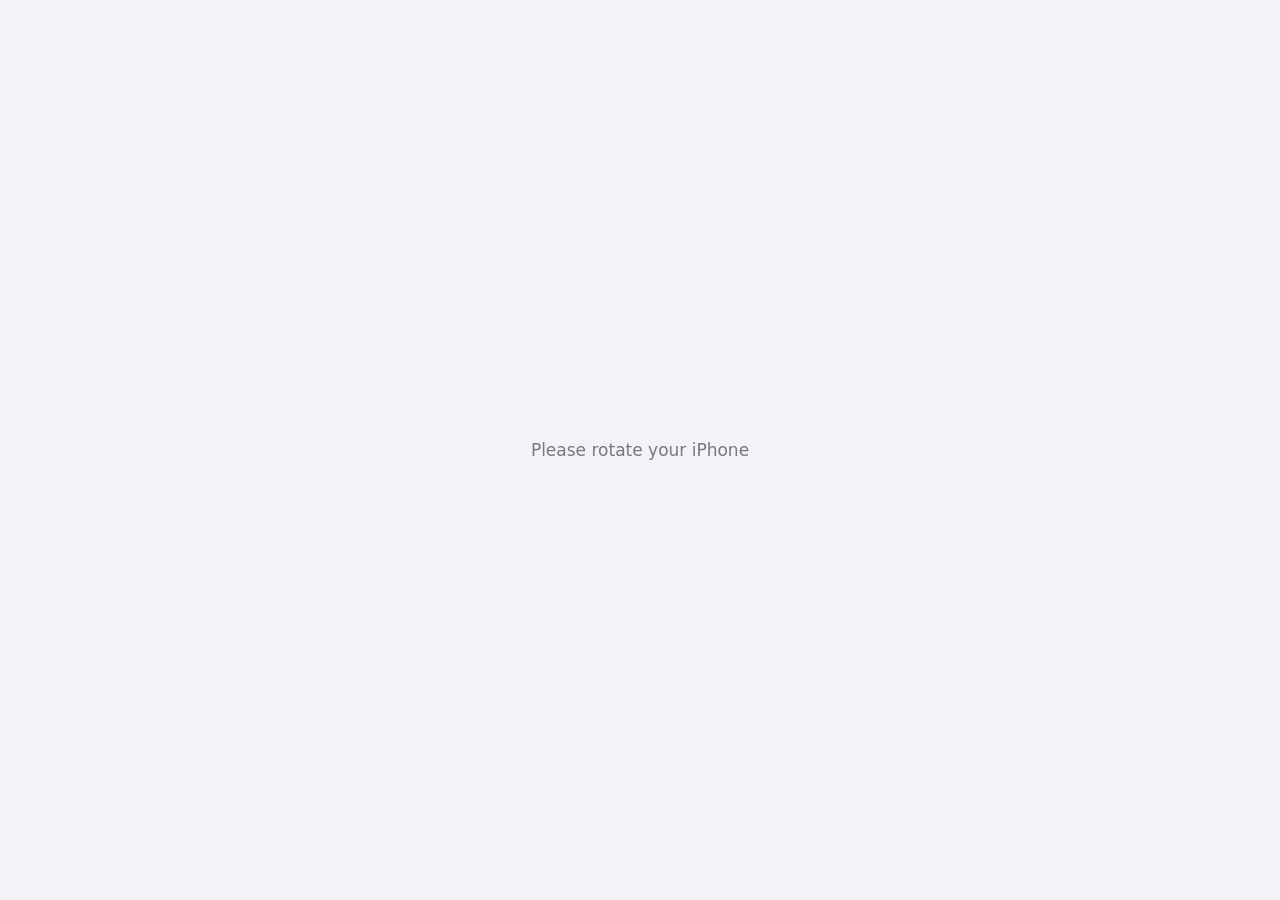
==== commit ba09ccf7: "Add files via upload" ====
--- a/index.html
+++ b/index.html
@@ -73,45 +73,17 @@
   }}
 
   /* ── Splash ── */
-  #splash{
-    position:fixed;inset:0;z-index:9000;
-    display:flex;align-items:center;justify-content:center;
-    background:var(--bg);
-    transition:opacity .5s cubic-bezier(.4,0,.2,1),transform .5s cubic-bezier(.4,0,.2,1);
-    pointer-events:none;
-  }
+  #splash{position:fixed;inset:0;z-index:9000;display:flex;align-items:center;justify-content:center;background:var(--bg);transition:opacity .5s cubic-bezier(.4,0,.2,1),transform .5s cubic-bezier(.4,0,.2,1);pointer-events:none;}
   #splash.hide{opacity:0;transform:scale(1.05);}
   #splash-inner{display:flex;flex-direction:column;align-items:center;gap:14px;}
-  #splash-logo{
-    animation:sp-logo .55s cubic-bezier(.34,1.56,.64,1) both;
-    filter:drop-shadow(0 10px 28px rgba(99,102,241,.4));
-  }
+  #splash-logo{animation:sp-logo .55s cubic-bezier(.34,1.56,.64,1) both;filter:drop-shadow(0 10px 28px rgba(99,102,241,.4));}
   #splash-logo svg{border-radius:22px;}
-  @keyframes sp-logo{
-    0%{opacity:0;transform:scale(.55) translateY(18px);}
-    65%{opacity:1;transform:scale(1.07) translateY(-3px);}
-    100%{opacity:1;transform:scale(1) translateY(0);}
-  }
-  #splash-name{
-    font-size:30px;font-weight:800;letter-spacing:-.05em;color:var(--lbl);
-    font-family:-apple-system,"SF Pro Display",sans-serif;
-    animation:sp-up .42s .2s cubic-bezier(.34,1.3,.64,1) both;
-  }
-  #splash-sub{
-    font-size:14px;font-weight:500;color:var(--lbl3);
-    animation:sp-up .38s .32s ease both;
-  }
+  @keyframes sp-logo{0%{opacity:0;transform:scale(.55) translateY(18px);}65%{opacity:1;transform:scale(1.07) translateY(-3px);}100%{opacity:1;transform:scale(1) translateY(0);}}
+  #splash-name{font-size:30px;font-weight:800;letter-spacing:-.05em;color:var(--lbl);font-family:-apple-system,"SF Pro Display",sans-serif;animation:sp-up .42s .2s cubic-bezier(.34,1.3,.64,1) both;}
+  #splash-sub{font-size:14px;font-weight:500;color:var(--lbl3);animation:sp-up .38s .32s ease both;}
   @keyframes sp-up{from{opacity:0;transform:translateY(12px);}to{opacity:1;transform:translateY(0);}}
-  #splash-bar{
-    width:60px;height:3px;border-radius:99px;
-    background:var(--fill);overflow:hidden;margin-top:2px;
-    animation:sp-up .35s .42s ease both;
-  }
-  #splash-bar-fill{
-    height:100%;width:0;border-radius:99px;
-    background:linear-gradient(90deg,#3b82f6,#6366f1);
-    animation:sp-bar 1s .48s ease-out forwards;
-  }
+  #splash-bar{width:60px;height:3px;border-radius:99px;background:var(--fill);overflow:hidden;margin-top:2px;animation:sp-up .35s .42s ease both;}
+  #splash-bar-fill{height:100%;width:0;border-radius:99px;background:linear-gradient(90deg,#3b82f6,#6366f1);animation:sp-bar 1s .48s ease-out forwards;}
   @keyframes sp-bar{to{width:100%;}}
 /* ── Shell ── */
   #app{position:fixed;inset:0;display:flex;flex-direction:column;height:100dvh}
@@ -199,8 +171,9 @@
   .wk-mini-dow{font-size:11px;font-weight:500;letter-spacing:.02em;text-transform:uppercase;color:var(--lbl3);line-height:1}
   .wk-mini.is-today .wk-mini-dow{color:var(--red)}
   .wk-mini-num{width:32px;height:32px;border-radius:50%;display:flex;align-items:center;justify-content:center;
-    font-size:16px;font-weight:400;overflow:hidden;color:var(--lbl);font-variant-numeric:tabular-nums;line-height:1;
+    font-size:16px;font-weight:400;color:var(--lbl);font-variant-numeric:tabular-nums;line-height:1;
     transition:background .15s,color .15s}
+  .wk-mini.is-roman .wk-mini-num{font-size:9px!important;letter-spacing:0;}
   .wk-mini.is-today .wk-mini-num{color:var(--red);font-weight:600}
   .wk-mini.is-sel .wk-mini-num{background:var(--tint);color:#fff;font-weight:600;box-shadow:0 2px 8px rgba(10,132,255,.35)}
   .wk-mini.is-today.is-sel .wk-mini-num{background:var(--red);color:#fff;box-shadow:0 2px 8px rgba(255,69,58,.35)}
@@ -286,8 +259,8 @@
   .mo-year-sep-num{font-size:32px;font-weight:700;color:var(--lbl);letter-spacing:-.05em;line-height:1;flex-shrink:0;}
   .mo-year-sep-line{flex:1;height:1px;background:var(--sep);margin-top:4px;}
   .mo-month-name{
-    font-size:24px;font-weight:700;letter-spacing:-.04em;
-    color:var(--lbl);padding:16px 0 4px 6px;
+    font-size:17px;font-weight:700;letter-spacing:-.02em;
+    color:var(--lbl3);padding:12px 0 2px 8px;
   }
   .mo-month-name.mo-current{color:var(--red);}
   /* Grid */
@@ -309,9 +282,7 @@
     display:flex;align-items:center;justify-content:center;
     font-weight:600;font-size:17px;
   }
-  /* Smaller font for Roman numerals */
-  .mo-day-num.mo-day-roman{font-size:9px!important;letter-spacing:-.02em;}
-  .mo-day.mo-today .mo-day-num.mo-day-roman{font-size:9px!important;}
+  .mo-day-num.mo-day-roman,.mo-day.mo-today .mo-day-num.mo-day-roman{font-size:8px!important;letter-spacing:0;}
   /* Day number — same size as week view */
   .mo-day-num{
     font-size:17px;font-weight:400;color:var(--lbl);
@@ -487,11 +458,6 @@
   .abbrev-arrow{color:var(--lbl3);font-size:16px;flex-shrink:0;}
   .abbrev-del{width:28px;height:28px;border-radius:50%;border:none;background:var(--fill);color:var(--red);cursor:pointer;font-size:14px;flex-shrink:0;}
   .abbrev-empty{color:var(--lbl3);font-size:14px;text-align:center;padding:16px 0;}
-
-  .acc-update-body{display:flex;flex-direction:column;flex:1;gap:3px;}
-  #acc-update-bar-wrap{margin-top:4px;}
-  #acc-update-bar{height:3px;border-radius:99px;background:var(--fill);overflow:hidden;width:100%;}
-  #acc-update-bar-fill{height:100%;width:0;border-radius:99px;background:linear-gradient(90deg,#3b82f6,#6366f1);transition:width .4s ease;}
 </style>
 </head>
 <body>
@@ -541,6 +507,7 @@
   }
   // Expose lang helper early
   window._getLang=function(){try{var d=JSON.parse(localStorage.getItem('shortcut_config')||'null');return(d&&d.lang)||'en';}catch(e){return'en';}};
+  (function(){var l=window._getLang();var msg=l==='fr'?'Veuillez tourner votre iPhone':l==='la'?'Converte iPhone tuum':'Please rotate your iPhone';var st=document.createElement('style');st.textContent='@media(orientation:landscape){body::after{content:"'+msg+'"!important}}';document.head.appendChild(st);})();
 })();
 </script>
 
@@ -590,8 +557,7 @@
       accSrcApi:'Source & API key',accCal1Style:'Calendar 1 colour style',
       accCal2Color:'Calendar 2 colour',accExtraCals:'Extra calendars',
       sAdvanced:'Advanced',sApp:'App',sDisplay:'Display',
-      accAbbrevs:'Month abbreviations',accAbbrevsTitle:'Custom Abbreviations',
-      accAbbrevsDesc:'Shorten words in the month view.',accAbbrevFrom:'Full word',accAbbrevTo:'Short form',accAbbrevAdd:'+ Add rule',accAbbrevEmpty:'No custom rules yet.',
+      accAbbrevs:'Month abbreviations',accAbbrevsTitle:'Custom Abbreviations',accAbbrevsDesc:'Shorten words in the month view.',accAbbrevFrom:'Full word',accAbbrevTo:'Short form',accAbbrevAdd:'+ Add rule',accAbbrevEmpty:'No custom rules yet.',
     },
     fr:{today:'Aujourd\u2019hui',allDay:'Toute la journ\u00e9e',allDayLabel:'journ\u00e9e',inProgress:'En cours',
       completed:'TERMIN\u00c9',startingSoon:'BIENT\u00d4T',left:'restant',in:'dans ',inLabel:'Dans',elapsed:'\u00e9coul\u00e9',
@@ -635,21 +601,22 @@
       accSrcApi:'Source & cl\u00e9 API',accCal1Style:'Style couleurs Cal\u00a01',
       accCal2Color:'Couleur Cal\u00a02',accExtraCals:'Calendriers suppl\u00e9mentaires',
       sAdvanced:'Avanc\u00e9',sApp:'Application',sDisplay:'Affichage',
+      accAbbrevs:'Abréviations (mois)',accAbbrevsTitle:'Abréviations personnalisées',accAbbrevsDesc:'Raccourcir les mots dans la vue mois.',accAbbrevFrom:'Mot complet',accAbbrevTo:'Abréviation',accAbbrevAdd:'+ Ajouter',accAbbrevEmpty:'Aucune règle personnalisée.',
     },
     la:{today:'Hodie',allDay:'Totus dies',allDayLabel:'dies',inProgress:'In progressu',
       completed:'COMPLETUM',startingSoon:'MOX INCIPIT',left:'reliquum',in:'in ',inLabel:'In',elapsed:'transivit',
       justUpdated:'Modo renovatum',offline:'Sine rete',updateFailed:'Error renovationis',
       noMoreToday:'Nulla iam eventa hodie',noUpcoming:'Nulla eventa futura',
-      enjoyBreak:'Otio fruere!',haveGreatWe:'Bonum finem hebdomadis!',
-      nextClass:'Schola proxima',tabAgenda:'Agenda',tabWeek:'Hebdomas',tabAccount:'Ratio',
-      today2:'Hodie',locale:'la',refreshBtn:'Renovare',settingsTitle:'API et Calendaria',
-      updateAppBtn:'Applicationem renovare',langLabel:'Lingua',themeLabel:'Aspectus',
-      themeDark:'Obscurus',themeLight:'Clarus',themeAuto:'Automaticus',
+      enjoyBreak:'Otio fruere!',haveGreatWe:'Bonum finem hebdomadis!',nextClass:'Schola proxima',
+      tabAgenda:'Agenda',tabWeek:'Hebdomas',tabAccount:'Ratio',today2:'Hodie',
+      refreshBtn:'Renovare',updateAppBtn:'Applicationem renovare',
+      langLabel:'Lingua',themeLabel:'Aspectus',themeDark:'Obscurus',themeLight:'Clarus',themeAuto:'Automaticus',
       logoutBtn:'Exire',byShortcut:'ab Shortcut™',sCalendars:'Calendaria',
       obWelcomeSub:'Agenda tuum, semper tecum.',
       obFeat1:'Agenda et horologium',obFeat2:'Cursus realis',obFeat3:'Claves in machina',obFeat4:'Sine rete',
       obStartBtn:'Incipe',obLegal:'Data tua hic manent.',
       obSrcTitle:'Fons',obSrcSub:'Quomodo calendarium accedis?',
+      obSrcApiTitle:'Fons & API',obSrcApiSub:'Coniunge calendarium.',
       obApiTitle:'Clavis API',obApiSub:'Ad calendaria accedenda.',
       obGCalTitle:'Calendaria Googlis',obGCalSub:'IDs calendariorum.',
       obIcalTitle:'Nexus iCal',obIcalSub:'Ex iPhone vel Googli.',
@@ -660,7 +627,6 @@
       obPrefsTitle:'Praeferentiae',obPrefsSub:'Lingua et aspectus.',
       obOptBadge:'Optionale',obApiKeyLbl:'CLAVIS API',obCal1Google:'CAL I — ID',obCal2Google:'CAL II — ID',
       obCal1Ical:'CAL I — ICAL',obCal2Ical:'CAL II — ICAL',obOpt:'optionale',
-      obSrcApiTitle:'Fons & API',obSrcApiSub:'Coniunge calendarium.',
       obStyleTitle:'Stilus I',obStyleSub:'Colores adscribe.',obCal2ColTitle:'Color II',obCal2ColSub:'Color Cal II.',
       obExtraTitle:'Calendaria addita',obExtraSub:'Adde plura.',
       obSrcGoogle:'Google Calendarium',obSrcGoogleSub:'Clavis API + ID.',
@@ -692,7 +658,7 @@
   window._LA_MONTHS=['Ianuarii','Februarii','Martii','Aprilis','Maii','Iunii','Iulii','Augusti','Septembris','Octobris','Novembris','Decembris'];
   window._LA_DAYS=['Dominica','Lunae','Martis','Mercurii','Iovis','Veneris','Saturni'];
   window._toRoman=function(n){if(!n||n<1||n>3999)return String(n);var v=[1000,900,500,400,100,90,50,40,10,9,5,4,1],s=['M','CM','D','CD','C','XC','L','XL','X','IX','V','IV','I'],r='';for(var i=0;i<v.length;i++)while(n>=v[i]){r+=s[i];n-=v[i];}return r;};
-  window._fmtDateLa=function(ds,opts){var d=(ds instanceof Date)?ds:new Date(ds+'T00:00:00');var day=d.getDate(),mon=d.getMonth(),yr=d.getFullYear();var LA_M=window._LA_MONTHS||[];var LA_D=window._LA_DAYS||[];var dayR=window._toRoman(day),yrR=window._toRoman(yr);if(opts&&opts.weekday)return LA_D[d.getDay()]+', '+dayR+' '+LA_M[mon]+' '+yrR;if(opts&&opts.noYear)return dayR+' '+LA_M[mon];return dayR+' '+LA_M[mon]+' '+yrR;};
+  window._fmtDateLa=function(ds,opts){var d=(ds instanceof Date)?ds:new Date(ds+'T00:00:00');var day=d.getDate(),mon=d.getMonth(),yr=d.getFullYear();var LA_M=window._LA_MONTHS||[];var LA_D=window._LA_DAYS||[];var R=window._toRoman||String;if(opts&&opts.weekday)return LA_D[d.getDay()]+', '+R(day)+' '+LA_M[mon]+', '+R(yr);if(opts&&opts.noYear)return R(day)+' '+LA_M[mon];return R(day)+' '+LA_M[mon]+' '+R(yr);};
 })();
 </script>
 
@@ -827,13 +793,11 @@
           <span class="acc-row-lbl" id="acc-refresh-lbl">Refresh calendar</span>
           <span id="acc-refresh-status" class="acc-row-status"></span>
         </button>
-        <button class="acc-row acc-row-update" id="acc-update-btn" onclick="accUpdateApp()">
+        <button class="acc-row" id="acc-update-btn" onclick="accUpdateApp()">
           <span class="acc-row-ico" id="acc-update-ico">&#11014;&#65039;</span>
-          <div class="acc-update-body">
+          <div style="display:flex;flex-direction:column;flex:1;gap:2px;">
             <span class="acc-row-lbl" id="acc-update-lbl">Update app</span>
-            <div id="acc-update-bar-wrap" style="display:none">
-              <div id="acc-update-bar"><div id="acc-update-bar-fill"></div></div>
-            </div>
+            <div id="acc-update-bar-wrap" style="display:none"><div id="acc-update-bar" style="height:3px;border-radius:99px;background:var(--fill);overflow:hidden;"><div id="acc-update-bar-fill" style="height:100%;width:0;border-radius:99px;background:linear-gradient(90deg,#3b82f6,#6366f1);transition:width .4s;"></div></div></div>
             <span id="acc-update-status" class="acc-row-status"></span>
           </div>
         </button>
@@ -960,11 +924,12 @@
   var byDay=window._awByDay||{};
   var d=new Date(_wkCur+'T00:00:00');
   var locale=typeof window._appLocale==='function'?window._appLocale():'en-GB';
-  var mo=(locale==='la'||window._getLang&&window._getLang()==='la')?(window._LA_MONTHS_NOM||[])[d.getMonth()]:d.toLocaleDateString(locale,{month:'long'});
-  if(locale!=='la')mo=mo[0].toUpperCase()+mo.slice(1);
-  var yr=d.getFullYear(),yrDisp=locale==='la'?(window._toRoman?window._toRoman(yr):yr):yr;
+  var _isLaH=locale==='la';
+  var mo=_isLaH?(window._LA_MONTHS_NOM||[])[d.getMonth()]:d.toLocaleDateString(locale,{month:'long'});
+  if(!_isLaH)mo=mo[0].toUpperCase()+mo.slice(1);
+  var _yrH=d.getFullYear(),_yrHD=_isLaH&&window._toRoman?window._toRoman(_yrH):_yrH;
   var ml=document.getElementById('wk-month-lbl');
-  if(ml)ml.innerHTML='<strong>'+mo+'</strong> <span>'+yrDisp+'</span>';
+  if(ml)ml.innerHTML='<strong>'+mo+'</strong> <span>'+_yrHD+'</span>';
   var tb=document.getElementById('wk-today-btn');
   if(tb){tb.textContent=window._t?window._t('today2'):'Today';tb.classList.toggle('active',_wkCur===_wkToday);}
   var dow=d.getDay(),mon=new Date(d);mon.setDate(d.getDate()-(dow===0?6:dow-1));
@@ -976,10 +941,10 @@
   _dow.forEach(function(l,i){
     var day=new Date(mon);day.setDate(mon.getDate()+i);var ds=_ds(day);
     var isT=(ds===_wkToday),isSel=(ds===_wkCur),hasEv=((byDay[ds]||[]).length>0);
-    var _isLa2=typeof window._getLang==='function'&&window._getLang()==='la';
-    var cls='wk-mini'+(isT?' is-today':'')+(isSel?' is-sel':'')+(hasEv?' has-ev':'');
+    var _isLaM=typeof window._getLang==='function'&&window._getLang()==='la';
+    var cls='wk-mini'+(isT?' is-today':'')+(_isLaM?' is-roman':'')+(isSel?' is-sel':'')+(hasEv?' has-ev':'');
     var btn=document.createElement('button');btn.className=cls;btn.dataset.date=ds;
-    btn.innerHTML='<span class="wk-mini-dow">'+l+'</span><span class="wk-mini-num">'+(_isLa2&&window._toRoman?window._toRoman(day.getDate()):day.getDate())+'</span><span class="wk-mini-dot"></span>';
+    btn.innerHTML='<span class="wk-mini-dow">'+l+'</span><span class="wk-mini-num">'+(_isLaM&&window._toRoman?window._toRoman(day.getDate()):day.getDate())+'</span><span class="wk-mini-dot"></span>';
     (function(date){btn.addEventListener('click',function(){_wkCur=date;wkSnap(_wkCur,true,true);wkUpdateHdr();});})(ds);
     days.appendChild(btn);
   });
@@ -1254,54 +1219,22 @@
   }
 }
 function accUpdateApp(){
-  var st=document.getElementById('acc-update-status');
-  var ico=document.getElementById('acc-update-ico');
-  var btn=document.getElementById('acc-update-btn');
-  var barWrap=document.getElementById('acc-update-bar-wrap');
-  var barFill=document.getElementById('acc-update-bar-fill');
-  var lbl=document.getElementById('acc-update-lbl');
-  var _t=window._t||function(k,fb){return fb||k;};
-  if(btn)btn.style.pointerEvents='none';
-  if(barWrap)barWrap.style.display='block';
-  // Step 1: check for waiting SW
-  function setBar(pct){if(barFill)barFill.style.width=pct+'%';}
-  function setStatus(txt){if(st)st.textContent=txt;}
-  setStatus('Checking…');setBar(15);
+  var st=document.getElementById('acc-update-status');var ico=document.getElementById('acc-update-ico');
+  function setBar(p){var f=document.getElementById('acc-update-bar-fill');if(f)f.style.width=p+'%';}
+  function setSt(t){if(st)st.textContent=t;}
+  setSt('Checking…');setBar(15);
+  var btn=document.getElementById('acc-update-btn');if(btn)btn.style.pointerEvents='none';
+  var barW=document.getElementById('acc-update-bar-wrap');if(barW)barW.style.display='block';
   if(ico)ico.textContent='⏳';
-  // Step 2: clear caches
-  var clearP='caches' in window
-    ?caches.keys().then(function(ks){
-      setStatus('Clearing cache…');setBar(35);
-      return Promise.all(ks.map(function(k){return caches.delete(k);}));
-    })
-    :Promise.resolve();
-  clearP.then(function(){
-    setStatus('Unregistering SW…');setBar(60);
+  var clrP='caches' in window?caches.keys().then(function(ks){setSt('Clearing…');setBar(40);return Promise.all(ks.map(function(k){return caches.delete(k);}));}):Promise.resolve();
+  clrP.then(function(){
+    setSt('Unregistering…');setBar(70);
     if('serviceWorker' in navigator){
       navigator.serviceWorker.getRegistrations().then(function(regs){
-        // Send SKIP_WAITING to any waiting/installing SW
-        regs.forEach(function(reg){
-          if(reg.waiting)reg.waiting.postMessage({type:'SKIP_WAITING'});
-          if(reg.installing)reg.installing.postMessage({type:'SKIP_WAITING'});
-          if(reg.active)reg.active.postMessage({type:'SKIP_WAITING'});
-        });
-        return Promise.all(regs.map(function(reg){return reg.unregister();}));
-      }).then(function(){
-        setStatus('✓ Done! Reloading…');setBar(100);
-        if(ico)ico.textContent='✅';
-        setTimeout(function(){window.location.href=location.pathname;},700);
-      }).catch(function(){
-        setStatus('⚠ Error');setBar(0);
-        if(btn)btn.style.pointerEvents='';
-      });
-    }else{
-      setStatus('✓ Done!');setBar(100);
-      if(ico)ico.textContent='✅';
-      setTimeout(function(){window.location.href=location.pathname;},700);
-    }
-  }).catch(function(){
-    setStatus('⚠ Cache error');setBar(0);
-    if(btn)btn.style.pointerEvents='';
+        regs.forEach(function(r){if(r.waiting)r.waiting.postMessage({type:'SKIP_WAITING'});if(r.installing)r.installing.postMessage({type:'SKIP_WAITING'});if(r.active)r.active.postMessage({type:'SKIP_WAITING'});});
+        return Promise.all(regs.map(function(r){return r.unregister();}));
+      }).then(function(){setSt('✓ Done!');setBar(100);if(ico)ico.textContent='✅';setTimeout(function(){window.location.href=location.pathname;},700);});
+    }else{setSt('✓ Done!');setBar(100);if(ico)ico.textContent='✅';setTimeout(function(){window.location.href=location.pathname;},700);}
   });
 }
 function accLogout(){_haptic('warning');
@@ -1538,6 +1471,676 @@
   var byDay=window._awByDay||{};
   var AW_HEX=window.AW_COLOR_HEX||{};
   var locale=typeof window._appLocale==='function'?window._appLocale():'en-GB';
+
+  var html='';
+  for(var delta=-6;delta<=13;delta++){
+    var d0=new Date(refYear,refMonth+delta,1);
+    var yr=d0.getFullYear(), mo=d0.getMonth();
+    var moName=d0.toLocaleDateString(locale,{month:'long'});
+    moName=moName[0].toUpperCase()+moName.slice(1);
+    var todayYear=parseInt(today.slice(0,4)), todayMonth=parseInt(today.slice(5,7))-1;
+    var isCurMo=(yr===todayYear&&mo===todayMonth);
+
+    var startDow=d0.getDay(); var startOffset=(startDow===0)?6:startDow-1;
+    var cur=new Date(d0); cur.setDate(1-startOffset);
+    var weeksHtml='';
+    for(var w=0;w<6;w++){
+      // Stop when we've passed the last day of this month
+      if(w>=4&&cur.getMonth()!==mo)break;
+      var weekHtml='<div class="mo-week">';
+      for(var dw=0;dw<7;dw++){
+        var isOther=cur.getMonth()!==mo;
+        var ds=cur.getFullYear()+'-'+String(cur.getMonth()+1).padStart(2,'0')+'-'+String(cur.getDate()).padStart(2,'0');
+        var isToday=ds===today;
+        var evHtml='';
+        if(!isOther){
+          var evs=byDay[ds]||[];
+          var allDayEvs=[], timedEvs=[];
+          evs.forEach(function(item){
+            var ev=item.ev;
+            var evIdx=item.i;
+            var isAD=(ev.start&&ev.start.length===10);
+            var col=ev._extraColor||(typeof awColorFor==='function'?awColorFor((ev.summary||'').split(' - ')[0].trim(),ev.cal2):'blue');
+            var hex=AW_HEX[col]||'#3b82f6';
+            var name=(ev.summary||'').split(' - ')[0].trim();
+            if(isAD){
+              // Band style: detect position in multi-day span
+              var evStartD=ev.start.slice(0,10);
+              var evEndExD=ev.end?ev.end.slice(0,10):evStartD;
+              // iCal all-day end is exclusive
+              var endInclD=evEndExD>evStartD?(new Date(evEndExD+'T00:00:00').getDate()-1<1?evEndExD:'')||evEndExD:evStartD;
+              // Simpler: just check day of week/month boundaries
+              var isStart=(ds===evStartD);
+              var endDate=new Date(evEndExD+'T00:00:00');endDate.setDate(endDate.getDate()-1);
+              var endDs=endDate.getFullYear()+'-'+String(endDate.getMonth()+1).padStart(2,'0')+'-'+String(endDate.getDate()).padStart(2,'0');
+              var isEnd=(ds===endDs||ds===evEndExD);
+              var isMulti=(evEndExD>evStartD&&(new Date(evEndExD)-new Date(evStartD))>86400000-1);
+              allDayEvs.push({hex:hex,name:name,idx:evIdx,isStart:isStart,isEnd:isEnd,isMulti:isMulti});
+            } else timedEvs.push({hex:hex,name:name,idx:evIdx});
+          });
+          // For maxShow: don't count continuation-band cells (non-start multi-day)
+          // Real events = allday starts + timed (continuation bands are invisible backgrounds)
+          var allDayStarts=allDayEvs.filter(function(e){return !e.isMulti||e.isStart;});
+          var allDayCont=allDayEvs.filter(function(e){return e.isMulti&&!e.isStart;});
+          // Total visible items = ALL allday (incl continuations) + timed
+          var realCount=allDayEvs.length+timedEvs.length;
+          // Rule: ≤3 → show all; >3 → show 2 real + "+N"
+          // (continuations always render as bands, real shown = starts + timed)
+          var maxReal=(realCount<=3)?3:2;
+          var realShown=0;
+          // PASS 1: continuation bands — always render, no vertical slot cost
+          // They overlay in the same row position as their start-day counterpart
+          allDayCont.forEach(function(ev2){
+            var bandCls='mo-ev mo-ev-band'+(ev2.isEnd?' mo-ev-band-end':'');
+            var isLit=(ev2.hex==='#f8f4ec');
+            evHtml+='<div class="'+bandCls+'" style="background:'+(isLit?'rgba(200,184,154,0.5)':ev2.hex)+';" onclick="event.stopPropagation();if(typeof awPopOpen===\'function\')awPopOpen(this,'+ev2.idx+')"></div>';
+          });
+          // PASS 2: real events up to maxReal
+          for(var ai=0;ai<allDayStarts.length&&realShown<maxReal;ai++){
+            var ev2=allDayStarts[ai];
+            if(ev2.isMulti){
+              // Band start
+              var isLit=(ev2.hex==='#f8f4ec');
+              var bSE=ev2.isEnd;
+              var bCls='mo-ev mo-ev-band mo-ev-band-start'+(bSE?' mo-ev-band-end mo-ev-band-single':'');
+              var bgB=isLit?'rgba(200,184,154,0.7)':ev2.hex;
+              var txB=isLit?'rgba(60,40,20,0.9)':'rgba(255,255,255,0.95)';
+              evHtml+='<div class="'+bCls+'" style="background:'+bgB+';color:'+txB+'" onclick="event.stopPropagation();if(typeof awPopOpen===\'function\')awPopOpen(this,'+ev2.idx+')">'
+                +'<span class="mo-ev-txt">'+_moEsc(_moAbbrev(ev2.name))+'</span></div>';
+            } else {
+              // Single all-day — exact day view pill style
+              var _mth=document.documentElement.dataset.theme;
+              var _mDark=_mth==='dark'?true:_mth==='light'?false:window.matchMedia('(prefers-color-scheme:dark)').matches;
+              var isWh2=(ev2.hex==='#f8f4ec');
+              // Exact same logic as awd-allday-pill in day view
+              var bg2=isWh2?_moHexRgba('#f8f4ec',0.85):_moHexRgba(ev2.hex,0.10);
+              var bd2=isWh2?'rgba(210,185,130,0.5)':_moHexRgba(ev2.hex,0.30);
+              var tx2=isWh2?(_mDark?'#e8c97a':'rgba(100,70,20,0.9)'):ev2.hex;
+              evHtml+='<div class="mo-ev" style="background:'+bg2+';color:'+tx2+';border:.5px solid '+bd2+'" onclick="event.stopPropagation();if(typeof awPopOpen===\'function\')awPopOpen(this,'+ev2.idx+')">'
+                +'<span class="mo-ev-allday-dot" style="background:'+tx2+'"></span>'
+                +'<span class="mo-ev-txt">'+_moEsc(_moAbbrev(ev2.name))+'</span></div>';
+            }
+            realShown++;
+          }
+          for(var ti=0;ti<timedEvs.length&&realShown<maxReal;ti++){
+            var ev3=timedEvs[ti];
+            var _mth2=document.documentElement.dataset.theme;
+            var _mDark2=_mth2==='dark'?true:_mth2==='light'?false:window.matchMedia('(prefers-color-scheme:dark)').matches;
+            var isWh3=(ev3.hex==='#f8f4ec');
+            var bg3=isWh3?_moHexRgba('#f8f4ec',0.3):_moHexRgba(ev3.hex,0.10);
+            var bd3=isWh3?'rgba(210,185,130,0.4)':_moHexRgba(ev3.hex,0.30);
+            var tx3=isWh3?(_mDark2?'#e8c97a':'rgba(100,70,20,0.9)'):ev3.hex;
+            evHtml+='<div class="mo-ev mo-ev-timed" style="background:'+bg3+';border:.5px solid '+bd3+'" onclick="event.stopPropagation();if(typeof awPopOpen===\'function\')awPopOpen(this,'+ev3.idx+')">'
+              +'<div class="mo-ev-timed-bar" style="background:'+ev3.hex+'"></div>'
+              +'<span class="mo-ev-txt" style="color:'+tx3+'">'+_moEsc(_moAbbrev(ev3.name))+'</span></div>';
+            realShown++;
+          }
+          var remaining=realCount-realShown;
+          if(remaining>0)evHtml+='<div class="mo-ev-more">+'+remaining+'</div>';
+        }
+        var cls='mo-day'+(isOther?' mo-other':'')+(isToday?' mo-today':'');
+        // Day number: onclick navigates; event pills handle their own click
+        var numH='<div class="mo-day-num"'+(isOther?'':' onclick="moSelectDay(this.closest(\'[data-ds]\').dataset.ds)"')+'>'+( isOther?'':(isToday?cur.getDate():cur.getDate()))+'</div>';
+        weekHtml+='<div class="'+cls+'" data-ds="'+ds+'">'+numH+(evHtml?'<div class="mo-ev-wrap">'+evHtml+'</div>':'')+'</div>';
+        cur.setDate(cur.getDate()+1);
+      }
+      weekHtml+='</div>';
+      weeksHtml+=weekHtml;
+    }
+    // Year separator: show big year label before January
+    var yearSep=(mo===0&&delta!==0)?'<div class="mo-year-sep">'+yr+'</div>':'';
+    html+=yearSep+'<div class="mo-month-block" id="mo-m-'+yr+'-'+mo+'">'+
+      '<div class="mo-month-name'+(isCurMo?' mo-current':'')+'">'+moName+'</div>'+
+      '<div class="mo-weeks">'+weeksHtml+'</div>'+
+      '</div>';
+  }
+  container.innerHTML=html;
+}
+
+function _moAbbrev(s){
+  if(!s)return s;
+  s=s.replace(/\bBienheureuses\b/g,'Bses').replace(/\bBienheureuse\b/g,'Bse').replace(/\bBienheureux\b/g,'Bx').replace(/\bNotre-Dame\b/g,'ND')
+    .replace(/\bSaintes-/g,'Stes-').replace(/\bSaintes /g,'Stes ').replace(/\bSaintes$/g,'Stes')
+    .replace(/\bSainte-/g,'Ste-').replace(/\bSainte /g,'Ste ').replace(/\bSainte$/g,'Ste')
+    .replace(/\bSaints-/g,'Sts-').replace(/\bSaints /g,'Sts ').replace(/\bSaints$/g,'Sts')
+    .replace(/\bSaint-/g,'St-').replace(/\bSaint /g,'St ').replace(/\bSaint$/g,'St');
+  try{var c=JSON.parse(localStorage.getItem('shortcut_config')||'null')||{};(c.customAbbrevs||[]).forEach(function(r){if(r.from&&r.to){var p=new RegExp('\\b'+r.from.replace(/[.*+?^${}()|[\]\\]/g,'\\$&')+'\\b','g');s=s.replace(p,r.to);}});}catch(e){}
+  return s;
+}
+function accOpenAbbrevs(){
+  if(document.getElementById('abbrev-sheet-overlay'))return;
+  var _t=window._t||function(k,fb){return fb||k;};
+  var cfg=JSON.parse(localStorage.getItem('shortcut_config')||'null')||{};
+  var rules=(cfg.customAbbrevs||[]).map(function(r){return {from:r.from||'',to:r.to||''};});
+  function _e(s){return(s||'').replace(/&/g,'&amp;').replace(/</g,'&lt;');}
+  function rows(){if(!rules.length)return '<p class="abbrev-empty">'+_t('accAbbrevEmpty','No rules yet.')+'</p>';
+    return rules.map(function(r,i){return '<div class="abbrev-row"><input class="abbrev-inp" placeholder="'+_t('accAbbrevFrom','Word')+'" value="'+_e(r.from)+'" oninput="window._aR['+i+'].from=this.value"/><span class="abbrev-arrow">&rarr;</span><input class="abbrev-inp" placeholder="'+_t('accAbbrevTo','Short')+'" value="'+_e(r.to)+'" oninput="window._aR['+i+'].to=this.value"/><button class="abbrev-del" onclick="window._aD('+i+')">&#10005;</button></div>';}).join('');}
+  window._aR=rules;
+  window._aD=function(i){rules.splice(i,1);var el=document.getElementById('abbrev-list');if(el)el.innerHTML=rows();};
+  var ov=document.createElement('div');ov.id='abbrev-sheet-overlay';
+  ov.style.cssText='position:fixed;inset:0;z-index:8000;background:rgba(0,0,0,.45);display:flex;align-items:flex-end;';
+  ov.innerHTML='<div style="background:var(--bg);border-radius:20px 20px 0 0;width:100%;max-height:85vh;overflow-y:auto;padding:20px 16px 48px;"><div style="display:flex;align-items:center;margin-bottom:14px;"><strong style="font-size:18px;font-weight:700;flex:1;">'+_t('accAbbrevsTitle','Abbreviations')+'</strong><button onclick="window._aC()" style="background:var(--fill);border:none;border-radius:50%;width:28px;height:28px;font-size:18px;cursor:pointer;color:var(--lbl2);">&#215;</button></div><p style="font-size:13px;color:var(--lbl3);margin-bottom:16px;">'+_t('accAbbrevsDesc','Shorten words in month view.')+'</p><div id="abbrev-list">'+rows()+'</div><button onclick="window._aA()" style="width:100%;margin:12px 0 8px;padding:11px;border-radius:10px;border:.5px solid var(--sep);background:var(--fill);color:var(--tint);font-size:15px;font-weight:600;cursor:pointer;">'+_t('accAbbrevAdd','+ Add')+'</button><button onclick="window._aS()" style="width:100%;padding:14px;border-radius:12px;border:none;background:var(--tint);color:#fff;font-size:16px;font-weight:600;cursor:pointer;">'+_t('btnSave','Save')+' ✓</button></div>';
+  document.body.appendChild(ov);
+  window._aC=function(){var o=document.getElementById('abbrev-sheet-overlay');if(o)o.remove();};
+  ov.addEventListener('click',function(e){if(e.target===ov)window._aC();});
+  window._aA=function(){rules.push({from:'',to:''});var el=document.getElementById('abbrev-list');if(el)el.innerHTML=rows();};
+  window._aS=function(){var c2=JSON.parse(localStorage.getItem('shortcut_config')||'null')||{};c2.customAbbrevs=rules.filter(function(r){return r.from.trim()&&r.to.trim();});localStorage.setItem('shortcut_config',JSON.stringify(c2));window._aC();};
+}
+function _moEsc(s){return (s||'').replace(/&/g,'&amp;').replace(/</g,'&lt;').replace(/>/g,'&gt;');}
+
+
+function moSelectDay(ds){
+  moClose();
+  _haptic('selection');
+  if(typeof _wkDates==='undefined')return;
+  if(_wkDates.indexOf(ds)>=0){
+    // Date in current range — just snap
+    _wkCur=ds;window._wkScrollTop=undefined;
+    wkSnap(_wkCur,true,true);wkUpdateHdr();
+  } else {
+    // Date outside range — rebuild strip centred on selected date
+    // Temporarily shift "today" anchor so the strip covers the selected date
+    _wkCur=ds;window._wkScrollTop=undefined;
+    if(typeof wkInit==='function'&&window._awByDay){
+      // Rebuild using ds as the new centre date
+      var saved_today=_wkToday;
+      wkInit(window._awByDay, ds);
+      _wkToday=saved_today; // restore real today
+      // Re-mark real today in the header
+      wkUpdateHdr();
+    }
+  }
+}
+
+window.addEventListener('load',function(){
+  goTab(0);
+  _applyProfile();
+  _applyLang();
+  _initPillSwipe();
+  setTimeout(_updateSlider,100);
+  setTimeout(function(){_applyLang();_applyProfile();},120);
+});
+
+/* ── SW ── */
+/* ── Month overview — Apple Calendar style ── */
+var _moOpen=false;
+
+function moToggle(){
+  if(_moOpen){moClose();return;}
+  _moOpen=true;
+  var ov=document.getElementById('mo-overlay');
+  if(!ov)return;
+  // Build global DOW row
+  var lang=typeof window._getLang==='function'?window._getLang():'en';
+  var DOWS=lang==='fr'?['L','M','M','J','V','S','D']:lang==='la'?['L','M','M','I','V','S','D']:['M','T','W','T','F','S','S'];
+  var dowsEl=document.getElementById('mo-global-dows');
+  if(dowsEl)dowsEl.innerHTML=DOWS.map(function(d){return '<div class="mo-dow">'+d+'</div>';}).join('');
+  moRenderAll();
+  // Position overlay to start right below wk-hdr
+  var hdr=document.getElementById('wk-hdr');
+  var hdrH=hdr?hdr.offsetHeight:0;
+  ov.style.top=hdrH+'px';
+  ov.classList.add('mo-open');
+  if(hdr)hdr.classList.add('mo-hdr-hidden');
+  // Transform wk-month-row into month-view header
+  var mrow=document.getElementById('wk-month-row');
+  if(mrow){
+    mrow.dataset.moMode='1';
+    // Override Today button to scroll month view to today
+    var todayBtn=document.getElementById('wk-today-btn');
+    if(todayBtn){
+      todayBtn._origOnclick=todayBtn.onclick;
+      todayBtn.onclick=function(){moScrollToday();};
+    }
+  }
+  // Scroll to current month
+  setTimeout(function(){
+    var refDate=_wkCur||(typeof awToday==='function'?awToday():new Date().toISOString().slice(0,10));
+    var y=parseInt(refDate.slice(0,4)),m=parseInt(refDate.slice(5,7))-1;
+    var id='mo-m-'+y+'-'+m;
+    var el=document.getElementById(id);
+    var sc=document.getElementById('mo-scroll');
+    if(el&&sc)sc.scrollTop=el.offsetTop;
+    // Update year label
+    var lbl=document.getElementById('mo-cur-month-lbl');
+    if(lbl){
+      var locale=typeof window._appLocale==='function'?window._appLocale():'en-GB';
+      var d0=new Date(y,m,1);
+      var mn=d0.toLocaleDateString(locale,{month:'long'});
+      mn=mn[0].toUpperCase()+mn.slice(1);
+      lbl.textContent=mn+' '+y;
+      // Sync week view header label
+      var wml=document.getElementById('wk-month-lbl');
+      if(wml)wml.innerHTML='<strong>'+mn+'</strong> <span>'+y+'</span>';
+    }
+    // Scroll listener to update year label
+    if(sc&&!sc._moYearBound){
+      sc._moYearBound=true;
+      sc.addEventListener('scroll',function(){
+        var blocks=document.querySelectorAll('.mo-month-block');
+        var sc=document.getElementById('mo-scroll');
+        if(!sc)return;
+        var scrollTop=sc.scrollTop;
+        var visible=null;
+        blocks.forEach(function(b){if(b.offsetTop<=scrollTop+60)visible=b;});
+        if(visible){
+          var parts=visible.id.replace('mo-m-','').split('-');
+          var yr=parseInt(parts[0]),mo=parseInt(parts[1]);
+          var locale=typeof window._appLocale==='function'?window._appLocale():'en-GB';
+          var d=new Date(yr,mo,1);
+          var mn=d.toLocaleDateString(locale,{month:'long'});
+          mn=mn[0].toUpperCase()+mn.slice(1);
+          // Update wk-month-lbl in real time while scrolling
+          var wml=document.getElementById('wk-month-lbl');
+          if(wml)wml.innerHTML='<strong>'+mn+'</strong> <span>'+yr+'</span>';
+        }
+      },{passive:true});
+    }
+  },60);
+  _haptic('light');
+}
+function moClose(){
+  if(!_moOpen)return;
+  _moOpen=false;
+  var ov=document.getElementById('mo-overlay');
+  if(ov){ov.classList.remove('mo-open');ov.style.top='';}
+  var hdr=document.getElementById('wk-hdr');
+  if(hdr)hdr.classList.remove('mo-hdr-hidden');
+  var mrow=document.getElementById('wk-month-row');
+  if(mrow){
+    delete mrow.dataset.moMode;
+    // Restore Today button
+    var todayBtn=document.getElementById('wk-today-btn');
+    if(todayBtn&&todayBtn._origOnclick){
+      todayBtn.onclick=todayBtn._origOnclick;
+      delete todayBtn._origOnclick;
+    }
+  }
+}
+function moScrollToday(){
+  var today=typeof awToday==='function'?awToday():new Date().toISOString().slice(0,10);
+  var y=parseInt(today.slice(0,4)),m=parseInt(today.slice(5,7))-1;
+  var el=document.getElementById('mo-m-'+y+'-'+m);
+  var sc=document.getElementById('mo-scroll');
+  if(el&&sc)sc.scrollTo({top:el.offsetTop,behavior:'smooth'});
+  _haptic('selection');
+}
+
+function moRenderAll(){
+  var container=document.getElementById('mo-months-container');
+  if(!container)return;
+  var today=typeof awToday==='function'?awToday():new Date().toISOString().slice(0,10);
+  // Always center range on TODAY — scroll position handles where we are
+  var refDate=today;
+  var refYear=parseInt(refDate.slice(0,4)), refMonth=parseInt(refDate.slice(5,7))-1;
+  var byDay=window._awByDay||{};
+  var AW_HEX=window.AW_COLOR_HEX||{};
+  var locale=typeof window._appLocale==='function'?window._appLocale():'en-GB';
+
+  var html='';
+  for(var delta=-6;delta<=13;delta++){
+    var d0=new Date(refYear,refMonth+delta,1);
+    var yr=d0.getFullYear(), mo=d0.getMonth();
+    var moName=d0.toLocaleDateString(locale,{month:'long'});
+    moName=moName[0].toUpperCase()+moName.slice(1);
+    var todayYear=parseInt(today.slice(0,4)), todayMonth=parseInt(today.slice(5,7))-1;
+    var isCurMo=(yr===todayYear&&mo===todayMonth);
+
+    var startDow=d0.getDay(); var startOffset=(startDow===0)?6:startDow-1;
+    var cur=new Date(d0); cur.setDate(1-startOffset);
+    var weeksHtml='';
+    for(var w=0;w<6;w++){
+      // Stop when we've passed the last day of this month
+      if(w>=4&&cur.getMonth()!==mo)break;
+      var weekHtml='<div class="mo-week">';
+      for(var dw=0;dw<7;dw++){
+        var isOther=cur.getMonth()!==mo;
+        var ds=cur.getFullYear()+'-'+String(cur.getMonth()+1).padStart(2,'0')+'-'+String(cur.getDate()).padStart(2,'0');
+        var isToday=ds===today;
+        var evHtml='';
+        if(!isOther){
+          var evs=byDay[ds]||[];
+          var allDayEvs=[], timedEvs=[];
+          evs.forEach(function(item){
+            var ev=item.ev;
+            var evIdx=item.i;
+            var isAD=(ev.start&&ev.start.length===10);
+            var col=ev._extraColor||(typeof awColorFor==='function'?awColorFor((ev.summary||'').split(' - ')[0].trim(),ev.cal2):'blue');
+            var hex=AW_HEX[col]||'#3b82f6';
+            var name=(ev.summary||'').split(' - ')[0].trim();
+            if(isAD){
+              // Band style: detect position in multi-day span
+              var evStartD=ev.start.slice(0,10);
+              var evEndExD=ev.end?ev.end.slice(0,10):evStartD;
+              // iCal all-day end is exclusive
+              var endInclD=evEndExD>evStartD?(new Date(evEndExD+'T00:00:00').getDate()-1<1?evEndExD:'')||evEndExD:evStartD;
+              // Simpler: just check day of week/month boundaries
+              var isStart=(ds===evStartD);
+              var endDate=new Date(evEndExD+'T00:00:00');endDate.setDate(endDate.getDate()-1);
+              var endDs=endDate.getFullYear()+'-'+String(endDate.getMonth()+1).padStart(2,'0')+'-'+String(endDate.getDate()).padStart(2,'0');
+              var isEnd=(ds===endDs||ds===evEndExD);
+              var isMulti=(evEndExD>evStartD&&(new Date(evEndExD)-new Date(evStartD))>86400000-1);
+              allDayEvs.push({hex:hex,name:name,idx:evIdx,isStart:isStart,isEnd:isEnd,isMulti:isMulti});
+            } else timedEvs.push({hex:hex,name:name,idx:evIdx});
+          });
+          // For maxShow: don't count continuation-band cells (non-start multi-day)
+          // Real events = allday starts + timed (continuation bands are invisible backgrounds)
+          var allDayStarts=allDayEvs.filter(function(e){return !e.isMulti||e.isStart;});
+          var allDayCont=allDayEvs.filter(function(e){return e.isMulti&&!e.isStart;});
+          // Total visible items = ALL allday (incl continuations) + timed
+          var realCount=allDayEvs.length+timedEvs.length;
+          // Rule: ≤3 → show all; >3 → show 2 real + "+N"
+          // (continuations always render as bands, real shown = starts + timed)
+          var maxReal=(realCount<=3)?3:2;
+          var realShown=0;
+          // PASS 1: continuation bands — always render, no vertical slot cost
+          // They overlay in the same row position as their start-day counterpart
+          allDayCont.forEach(function(ev2){
+            var bandCls='mo-ev mo-ev-band'+(ev2.isEnd?' mo-ev-band-end':'');
+            var isLit=(ev2.hex==='#f8f4ec');
+            evHtml+='<div class="'+bandCls+'" style="background:'+(isLit?'rgba(200,184,154,0.5)':ev2.hex)+';" onclick="event.stopPropagation();if(typeof awPopOpen===\'function\')awPopOpen(this,'+ev2.idx+')"></div>';
+          });
+          // PASS 2: real events up to maxReal
+          for(var ai=0;ai<allDayStarts.length&&realShown<maxReal;ai++){
+            var ev2=allDayStarts[ai];
+            if(ev2.isMulti){
+              // Band start
+              var isLit=(ev2.hex==='#f8f4ec');
+              var bSE=ev2.isEnd;
+              var bCls='mo-ev mo-ev-band mo-ev-band-start'+(bSE?' mo-ev-band-end mo-ev-band-single':'');
+              var bgB=isLit?'rgba(200,184,154,0.7)':ev2.hex;
+              var txB=isLit?'rgba(60,40,20,0.9)':'rgba(255,255,255,0.95)';
+              evHtml+='<div class="'+bCls+'" style="background:'+bgB+';color:'+txB+'" onclick="event.stopPropagation();if(typeof awPopOpen===\'function\')awPopOpen(this,'+ev2.idx+')">'
+                +'<span class="mo-ev-txt">'+_moEsc(_moAbbrev(ev2.name))+'</span></div>';
+            } else {
+              // Single all-day — exact day view pill style
+              var _mth=document.documentElement.dataset.theme;
+              var _mDark=_mth==='dark'?true:_mth==='light'?false:window.matchMedia('(prefers-color-scheme:dark)').matches;
+              var isWh2=(ev2.hex==='#f8f4ec');
+              // Exact same logic as awd-allday-pill in day view
+              var bg2=isWh2?_moHexRgba('#f8f4ec',0.85):_moHexRgba(ev2.hex,0.10);
+              var bd2=isWh2?'rgba(210,185,130,0.5)':_moHexRgba(ev2.hex,0.30);
+              var tx2=isWh2?(_mDark?'#e8c97a':'rgba(100,70,20,0.9)'):ev2.hex;
+              evHtml+='<div class="mo-ev" style="background:'+bg2+';color:'+tx2+';border:.5px solid '+bd2+'" onclick="event.stopPropagation();if(typeof awPopOpen===\'function\')awPopOpen(this,'+ev2.idx+')">'
+                +'<span class="mo-ev-allday-dot" style="background:'+tx2+'"></span>'
+                +'<span class="mo-ev-txt">'+_moEsc(_moAbbrev(ev2.name))+'</span></div>';
+            }
+            realShown++;
+          }
+          for(var ti=0;ti<timedEvs.length&&realShown<maxReal;ti++){
+            var ev3=timedEvs[ti];
+            var _mth2=document.documentElement.dataset.theme;
+            var _mDark2=_mth2==='dark'?true:_mth2==='light'?false:window.matchMedia('(prefers-color-scheme:dark)').matches;
+            var isWh3=(ev3.hex==='#f8f4ec');
+            var bg3=isWh3?_moHexRgba('#f8f4ec',0.3):_moHexRgba(ev3.hex,0.10);
+            var bd3=isWh3?'rgba(210,185,130,0.4)':_moHexRgba(ev3.hex,0.30);
+            var tx3=isWh3?(_mDark2?'#e8c97a':'rgba(100,70,20,0.9)'):ev3.hex;
+            evHtml+='<div class="mo-ev mo-ev-timed" style="background:'+bg3+';border:.5px solid '+bd3+'" onclick="event.stopPropagation();if(typeof awPopOpen===\'function\')awPopOpen(this,'+ev3.idx+')">'
+              +'<div class="mo-ev-timed-bar" style="background:'+ev3.hex+'"></div>'
+              +'<span class="mo-ev-txt" style="color:'+tx3+'">'+_moEsc(_moAbbrev(ev3.name))+'</span></div>';
+            realShown++;
+          }
+          var remaining=realCount-realShown;
+          if(remaining>0)evHtml+='<div class="mo-ev-more">+'+remaining+'</div>';
+        }
+        var cls='mo-day'+(isOther?' mo-other':'')+(isToday?' mo-today':'');
+        // Day number: onclick navigates; event pills handle their own click
+        var numH='<div class="mo-day-num"'+(isOther?'':' onclick="moSelectDay(this.closest(\'[data-ds]\').dataset.ds)"')+'>'+( isOther?'':(isToday?cur.getDate():cur.getDate()))+'</div>';
+        weekHtml+='<div class="'+cls+'" data-ds="'+ds+'">'+numH+(evHtml?'<div class="mo-ev-wrap">'+evHtml+'</div>':'')+'</div>';
+        cur.setDate(cur.getDate()+1);
+      }
+      weekHtml+='</div>';
+      weeksHtml+=weekHtml;
+    }
+    // Year separator: show big year label before January
+    var yearSep=(mo===0&&delta!==0)?'<div class="mo-year-sep">'+yr+'</div>':'';
+    html+=yearSep+'<div class="mo-month-block" id="mo-m-'+yr+'-'+mo+'">'+
+      '<div class="mo-month-name'+(isCurMo?' mo-current':'')+'">'+moName+'</div>'+
+      '<div class="mo-weeks">'+weeksHtml+'</div>'+
+      '</div>';
+  }
+  container.innerHTML=html;
+}
+
+function _moAbbrev(s){
+  if(!s)return s;
+  s=s.replace(/\bBienheureuses\b/g,'Bses').replace(/\bBienheureuse\b/g,'Bse').replace(/\bBienheureux\b/g,'Bx').replace(/\bNotre-Dame\b/g,'ND')
+    .replace(/\bSaintes-/g,'Stes-').replace(/\bSaintes /g,'Stes ').replace(/\bSaintes$/g,'Stes')
+    .replace(/\bSainte-/g,'Ste-').replace(/\bSainte /g,'Ste ').replace(/\bSainte$/g,'Ste')
+    .replace(/\bSaints-/g,'Sts-').replace(/\bSaints /g,'Sts ').replace(/\bSaints$/g,'Sts')
+    .replace(/\bSaint-/g,'St-').replace(/\bSaint /g,'St ').replace(/\bSaint$/g,'St');
+  try{var c=JSON.parse(localStorage.getItem('shortcut_config')||'null')||{};(c.customAbbrevs||[]).forEach(function(r){if(r.from&&r.to){var p=new RegExp('\\b'+r.from.replace(/[.*+?^${}()|[\]\\]/g,'\\$&')+'\\b','g');s=s.replace(p,r.to);}});}catch(e){}
+  return s;
+}
+function accOpenAbbrevs(){
+  if(document.getElementById('abbrev-sheet-overlay'))return;
+  var _t=window._t||function(k,fb){return fb||k;};
+  var cfg=JSON.parse(localStorage.getItem('shortcut_config')||'null')||{};
+  var rules=(cfg.customAbbrevs||[]).map(function(r){return {from:r.from||'',to:r.to||''};});
+  function _e(s){return(s||'').replace(/&/g,'&amp;').replace(/</g,'&lt;');}
+  function rows(){if(!rules.length)return '<p class="abbrev-empty">'+_t('accAbbrevEmpty','No rules yet.')+'</p>';
+    return rules.map(function(r,i){return '<div class="abbrev-row"><input class="abbrev-inp" placeholder="'+_t('accAbbrevFrom','Word')+'" value="'+_e(r.from)+'" oninput="window._aR['+i+'].from=this.value"/><span class="abbrev-arrow">&rarr;</span><input class="abbrev-inp" placeholder="'+_t('accAbbrevTo','Short')+'" value="'+_e(r.to)+'" oninput="window._aR['+i+'].to=this.value"/><button class="abbrev-del" onclick="window._aD('+i+')">&#10005;</button></div>';}).join('');}
+  window._aR=rules;
+  window._aD=function(i){rules.splice(i,1);var el=document.getElementById('abbrev-list');if(el)el.innerHTML=rows();};
+  var ov=document.createElement('div');ov.id='abbrev-sheet-overlay';
+  ov.style.cssText='position:fixed;inset:0;z-index:8000;background:rgba(0,0,0,.45);display:flex;align-items:flex-end;';
+  ov.innerHTML='<div style="background:var(--bg);border-radius:20px 20px 0 0;width:100%;max-height:85vh;overflow-y:auto;padding:20px 16px 48px;"><div style="display:flex;align-items:center;margin-bottom:14px;"><strong style="font-size:18px;font-weight:700;flex:1;">'+_t('accAbbrevsTitle','Abbreviations')+'</strong><button onclick="window._aC()" style="background:var(--fill);border:none;border-radius:50%;width:28px;height:28px;font-size:18px;cursor:pointer;color:var(--lbl2);">&#215;</button></div><p style="font-size:13px;color:var(--lbl3);margin-bottom:16px;">'+_t('accAbbrevsDesc','Shorten words in month view.')+'</p><div id="abbrev-list">'+rows()+'</div><button onclick="window._aA()" style="width:100%;margin:12px 0 8px;padding:11px;border-radius:10px;border:.5px solid var(--sep);background:var(--fill);color:var(--tint);font-size:15px;font-weight:600;cursor:pointer;">'+_t('accAbbrevAdd','+ Add')+'</button><button onclick="window._aS()" style="width:100%;padding:14px;border-radius:12px;border:none;background:var(--tint);color:#fff;font-size:16px;font-weight:600;cursor:pointer;">'+_t('btnSave','Save')+' ✓</button></div>';
+  document.body.appendChild(ov);
+  window._aC=function(){var o=document.getElementById('abbrev-sheet-overlay');if(o)o.remove();};
+  ov.addEventListener('click',function(e){if(e.target===ov)window._aC();});
+  window._aA=function(){rules.push({from:'',to:''});var el=document.getElementById('abbrev-list');if(el)el.innerHTML=rows();};
+  window._aS=function(){var c2=JSON.parse(localStorage.getItem('shortcut_config')||'null')||{};c2.customAbbrevs=rules.filter(function(r){return r.from.trim()&&r.to.trim();});localStorage.setItem('shortcut_config',JSON.stringify(c2));window._aC();};
+}
+function _moEsc(s){return (s||'').replace(/&/g,'&amp;').replace(/</g,'&lt;').replace(/>/g,'&gt;');}
+
+
+function moSelectDay(ds){
+  moClose();
+  _haptic('selection');
+  if(typeof _wkDates==='undefined')return;
+  if(_wkDates.indexOf(ds)>=0){
+    // Date in current range — just snap
+    _wkCur=ds;window._wkScrollTop=undefined;
+    wkSnap(_wkCur,true,true);wkUpdateHdr();
+  } else {
+    // Date outside range — rebuild strip centred on selected date
+    // Temporarily shift "today" anchor so the strip covers the selected date
+    _wkCur=ds;window._wkScrollTop=undefined;
+    if(typeof wkInit==='function'&&window._awByDay){
+      // Rebuild using ds as the new centre date
+      var saved_today=_wkToday;
+      wkInit(window._awByDay, ds);
+      _wkToday=saved_today; // restore real today
+      // Re-mark real today in the header
+      wkUpdateHdr();
+    }
+  }
+}
+
+window.addEventListener('load',function(){navigator.serviceWorker.register('sw.js').catch(function(){});});
+
+/* ── Install banner ── */
+function dismissBanner(){document.getElementById('ib').classList.remove('on');localStorage.setItem('ib','1');}
+
+function accExportConfig(){
+  try{
+    var raw=localStorage.getItem('shortcut_config');
+    if(!raw){alert('No configuration to export.');return;}
+    var cfg=JSON.parse(raw);
+    // Export: keep all fields EXCEPT photo (blob/url can be large)
+    var exp={
+      apiKey:cfg.apiKey||'',
+      calSource:cfg.calSource||'',
+      calendars:cfg.calendars||[],
+      cal2Ical:cfg.cal2Ical||'',
+      cal1Ical:cfg.cal1Ical||'',
+      cal1Preset:cfg.cal1Preset||'',
+      cal1Color:cfg.cal1Color||'',
+      cal2Color:cfg.cal2Color||'',
+      cal1Subjects:cfg.cal1Subjects||[],
+      extraCals:cfg.extraCals||[],
+      displayName:cfg.displayName||'',
+      lang:cfg.lang||'en',
+      theme:cfg.theme||'auto',
+      exportedAt:new Date().toISOString()
+    };
+    var json=JSON.stringify(exp,null,2);
+    var blob=new Blob([json],{type:'application/json'});
+    var url=URL.createObjectURL(blob);
+    var a=document.createElement('a');
+    var now=new Date();
+    var dateStr=now.getFullYear()+'-'+String(now.getMonth()+1).padStart(2,'0')+'-'+String(now.getDate()).padStart(2,'0');
+    a.href=url;a.download='Calendar_config_'+dateStr+'.json';
+    document.body.appendChild(a);a.click();
+    setTimeout(function(){document.body.removeChild(a);URL.revokeObjectURL(url);},1000);
+    _haptic('success');
+  }catch(e){alert('Export failed: '+e.message);}
+}
+function accImportConfig(){
+  var input=document.createElement('input');
+  input.type='file';input.accept='.json,application/json';
+  input.onchange=function(e){
+    var file=e.target.files[0];if(!file)return;
+    var reader=new FileReader();
+    reader.onload=function(ev){
+      try{
+        var imp=JSON.parse(ev.target.result);
+        // Validate it looks like a config
+        if(typeof imp!=='object'||!imp.calSource&&!imp.apiKey&&!imp.cal1Ical){
+          alert('Invalid configuration file.');return;
+        }
+        var existing=JSON.parse(localStorage.getItem('shortcut_config')||'{}');
+        // Merge imported (don't overwrite photo if exists)
+        var merged=Object.assign({},existing,imp);
+        delete merged.exportedAt;
+        localStorage.setItem('shortcut_config',JSON.stringify(merged));
+        _haptic('success');
+        var msg=window._t?window._t('obSaved'):'Saved!';
+        var el=document.getElementById('acc-upd');
+        if(el)el.textContent='\u2713 '+msg;
+        setTimeout(function(){location.reload();},800);
+      }catch(e){alert('Import failed: '+e.message);}
+    };
+    reader.readAsText(file);
+  };
+  document.body.appendChild(input);input.click();
+  setTimeout(function(){document.body.removeChild(input);},5000);
+}
+
+/* ── Month overview — Apple Calendar style ── */
+var _moOpen=false;
+
+function moToggle(){
+  if(_moOpen){moClose();return;}
+  _moOpen=true;
+  var ov=document.getElementById('mo-overlay');
+  if(!ov)return;
+  // Build global DOW row
+  var lang=typeof window._getLang==='function'?window._getLang():'en';
+  var DOWS=lang==='fr'?['L','M','M','J','V','S','D']:lang==='la'?['L','M','M','I','V','S','D']:['M','T','W','T','F','S','S'];
+  var dowsEl=document.getElementById('mo-global-dows');
+  if(dowsEl)dowsEl.innerHTML=DOWS.map(function(d){return '<div class="mo-dow">'+d+'</div>';}).join('');
+  moRenderAll();
+  // Position overlay to start right below wk-hdr
+  var hdr=document.getElementById('wk-hdr');
+  var hdrH=hdr?hdr.offsetHeight:0;
+  ov.style.top=hdrH+'px';
+  ov.classList.add('mo-open');
+  if(hdr)hdr.classList.add('mo-hdr-hidden');
+  // Transform wk-month-row into month-view header
+  var mrow=document.getElementById('wk-month-row');
+  if(mrow){
+    mrow.dataset.moMode='1';
+    // Override Today button to scroll month view to today
+    var todayBtn=document.getElementById('wk-today-btn');
+    if(todayBtn){
+      todayBtn._origOnclick=todayBtn.onclick;
+      todayBtn.onclick=function(){moScrollToday();};
+    }
+  }
+  // Scroll to current month
+  setTimeout(function(){
+    var refDate=_wkCur||(typeof awToday==='function'?awToday():new Date().toISOString().slice(0,10));
+    var y=parseInt(refDate.slice(0,4)),m=parseInt(refDate.slice(5,7))-1;
+    var id='mo-m-'+y+'-'+m;
+    var el=document.getElementById(id);
+    var sc=document.getElementById('mo-scroll');
+    if(el&&sc)sc.scrollTop=el.offsetTop;
+    // Update year label
+    var lbl=document.getElementById('mo-cur-month-lbl');
+    if(lbl){
+      var locale=typeof window._appLocale==='function'?window._appLocale():'en-GB';
+      var d0=new Date(y,m,1);
+      var mn=d0.toLocaleDateString(locale,{month:'long'});
+      mn=mn[0].toUpperCase()+mn.slice(1);
+      lbl.textContent=mn+' '+y;
+      // Sync week view header label
+      var wml=document.getElementById('wk-month-lbl');
+      if(wml)wml.innerHTML='<strong>'+mn+'</strong> <span>'+y+'</span>';
+    }
+    // Scroll listener to update year label
+    if(sc&&!sc._moYearBound){
+      sc._moYearBound=true;
+      sc.addEventListener('scroll',function(){
+        var blocks=document.querySelectorAll('.mo-month-block');
+        var sc=document.getElementById('mo-scroll');
+        if(!sc)return;
+        var scrollTop=sc.scrollTop;
+        var visible=null;
+        blocks.forEach(function(b){if(b.offsetTop<=scrollTop+60)visible=b;});
+        if(visible){
+          var parts=visible.id.replace('mo-m-','').split('-');
+          var yr=parseInt(parts[0]),mo=parseInt(parts[1]);
+          var locale=typeof window._appLocale==='function'?window._appLocale():'en-GB';
+          var d=new Date(yr,mo,1);
+          var mn=d.toLocaleDateString(locale,{month:'long'});
+          mn=mn[0].toUpperCase()+mn.slice(1);
+          // Update wk-month-lbl in real time while scrolling
+          var wml=document.getElementById('wk-month-lbl');
+          if(wml)wml.innerHTML='<strong>'+mn+'</strong> <span>'+yr+'</span>';
+        }
+      },{passive:true});
+    }
+  },60);
+  _haptic('light');
+}
+function moClose(){
+  if(!_moOpen)return;
+  _moOpen=false;
+  var ov=document.getElementById('mo-overlay');
+  if(ov){ov.classList.remove('mo-open');ov.style.top='';}
+  var hdr=document.getElementById('wk-hdr');
+  if(hdr)hdr.classList.remove('mo-hdr-hidden');
+  var mrow=document.getElementById('wk-month-row');
+  if(mrow){
+    delete mrow.dataset.moMode;
+    // Restore Today button
+    var todayBtn=document.getElementById('wk-today-btn');
+    if(todayBtn&&todayBtn._origOnclick){
+      todayBtn.onclick=todayBtn._origOnclick;
+      delete todayBtn._origOnclick;
+    }
+  }
+}
+function moScrollToday(){
+  var today=typeof awToday==='function'?awToday():new Date().toISOString().slice(0,10);
+  var y=parseInt(today.slice(0,4)),m=parseInt(today.slice(5,7))-1;
+  var el=document.getElementById('mo-m-'+y+'-'+m);
+  var sc=document.getElementById('mo-scroll');
+  if(el&&sc)sc.scrollTo({top:el.offsetTop,behavior:'smooth'});
+  _haptic('selection');
+}
+
+function moRenderAll(){
+  var container=document.getElementById('mo-months-container');
+  if(!container)return;
+  var today=typeof awToday==='function'?awToday():new Date().toISOString().slice(0,10);
+  // Always center range on TODAY — scroll position handles where we are
+  var refDate=today;
+  var refYear=parseInt(refDate.slice(0,4)), refMonth=parseInt(refDate.slice(5,7))-1;
+  var byDay=window._awByDay||{};
+  var AW_HEX=window.AW_COLOR_HEX||{};
+  var locale=typeof window._appLocale==='function'?window._appLocale():'en-GB';
   var lang=typeof window._getLang==='function'?window._getLang():'en';
   var isLatin=(lang==='la');
 
@@ -1546,7 +2149,7 @@
     var d0=new Date(refYear,refMonth+delta,1);
     var yr=d0.getFullYear(), mo=d0.getMonth();
     var moName=isLatin?(window._LA_MONTHS_NOM||[])[mo]:d0.toLocaleDateString(locale,{month:'long'});
-    if(locale!=='la')moName=moName[0].toUpperCase()+moName.slice(1);
+    if(!isLatin)moName=moName[0].toUpperCase()+moName.slice(1);
     var todayYear=parseInt(today.slice(0,4)), todayMonth=parseInt(today.slice(5,7))-1;
     var isCurMo=(yr===todayYear&&mo===todayMonth);
 
@@ -1649,9 +2252,9 @@
         }
         var cls='mo-day'+(isOther?' mo-other':'')+(isToday?' mo-today':'');
         // Day number: onclick navigates; event pills handle their own click
-        var _dayNum=isOther?'':(isLatin&&window._toRoman?window._toRoman(cur.getDate()):cur.getDate());
-        var _numCls='mo-day-num'+(isLatin&&!isOther?' mo-day-roman':'');
-        var numH='<div class="'+_numCls+'"'+(isOther?'':' onclick="moSelectDay(this.closest(\'[data-ds]\').dataset.ds)"')+'>'+_dayNum+'</div>';
+        var _dn=isOther?'':(isLatin&&window._toRoman?window._toRoman(cur.getDate()):cur.getDate());
+        var _nc='mo-day-num'+(isLatin&&!isOther?' mo-day-roman':'');
+        var numH='<div class="'+_nc+'"'+(isOther?'':' onclick="moSelectDay(this.closest(\'[data-ds]\').dataset.ds)"')+'>'+_dn+'</div>';
         weekHtml+='<div class="'+cls+'" data-ds="'+ds+'">'+numH+(evHtml?'<div class="mo-ev-wrap">'+evHtml+'</div>':'')+'</div>';
         cur.setDate(cur.getDate()+1);
       }
@@ -1659,8 +2262,8 @@
       weeksHtml+=weekHtml;
     }
     // Year separator: show big year label before January
-    var yrDisp=(isLatin&&window._toRoman)?window._toRoman(yr):yr;
-    var yearSep=(mo===0&&delta!==0)?'<div class="mo-year-sep"><span class="mo-year-sep-num">'+yrDisp+'</span><div class="mo-year-sep-line"></div></div>':'';
+    var yrD=isLatin&&window._toRoman?window._toRoman(yr):yr;
+    var yearSep=(mo===0&&delta!==0)?'<div class="mo-year-sep"><span class="mo-year-sep-num">'+yrD+'</span><div class="mo-year-sep-line"></div></div>':'';
     html+=yearSep+'<div class="mo-month-block" id="mo-m-'+yr+'-'+mo+'">'+
       '<div class="mo-month-name'+(isCurMo?' mo-current':'')+'">'+moName+'</div>'+
       '<div class="mo-weeks">'+weeksHtml+'</div>'+
@@ -1671,24 +2274,12 @@
 
 function _moAbbrev(s){
   if(!s)return s;
-  s=s
-    .replace(/\bBienheureuses\b/g,'Bses')
-    .replace(/\bBienheureuse\b/g,'Bse')
-    .replace(/\bBienheureux\b/g,'Bx')
-    .replace(/\bNotre-Dame\b/g,'ND')
+  s=s.replace(/\bBienheureuses\b/g,'Bses').replace(/\bBienheureuse\b/g,'Bse').replace(/\bBienheureux\b/g,'Bx').replace(/\bNotre-Dame\b/g,'ND')
     .replace(/\bSaintes-/g,'Stes-').replace(/\bSaintes /g,'Stes ').replace(/\bSaintes$/g,'Stes')
     .replace(/\bSainte-/g,'Ste-').replace(/\bSainte /g,'Ste ').replace(/\bSainte$/g,'Ste')
     .replace(/\bSaints-/g,'Sts-').replace(/\bSaints /g,'Sts ').replace(/\bSaints$/g,'Sts')
     .replace(/\bSaint-/g,'St-').replace(/\bSaint /g,'St ').replace(/\bSaint$/g,'St');
-  try{
-    var _cfg=JSON.parse(localStorage.getItem('shortcut_config')||'null')||{};
-    (_cfg.customAbbrevs||[]).forEach(function(r){
-      if(r.from&&r.to){
-        var pat=new RegExp('\\b'+r.from.replace(/[.*+?^${}()|[\]\\]/g,'\\$&')+'\\b','g');
-        s=s.replace(pat,r.to);
-      }
-    });
-  }catch(e){}
+  try{var c=JSON.parse(localStorage.getItem('shortcut_config')||'null')||{};(c.customAbbrevs||[]).forEach(function(r){if(r.from&&r.to){var p=new RegExp('\\b'+r.from.replace(/[.*+?^${}()|[\]\\]/g,'\\$&')+'\\b','g');s=s.replace(p,r.to);}});}catch(e){}
   return s;
 }
 function accOpenAbbrevs(){
@@ -1696,43 +2287,19 @@
   var _t=window._t||function(k,fb){return fb||k;};
   var cfg=JSON.parse(localStorage.getItem('shortcut_config')||'null')||{};
   var rules=(cfg.customAbbrevs||[]).map(function(r){return {from:r.from||'',to:r.to||''};});
-  function _esc(s){return(s||'').replace(/&/g,'&amp;').replace(/</g,'&lt;');}
-  function renderRows(){
-    if(!rules.length)return '<p class="abbrev-empty">'+_t('accAbbrevEmpty','No custom rules yet.')+'</p>';
-    return rules.map(function(r,i){
-      return '<div class="abbrev-row">'+
-        '<input class="abbrev-inp" placeholder="'+_t('accAbbrevFrom','Full word')+'" value="'+_esc(r.from)+'" oninput="window._abbrevRules['+i+'].from=this.value"/>'+
-        '<span class="abbrev-arrow">&rarr;</span>'+
-        '<input class="abbrev-inp" placeholder="'+_t('accAbbrevTo','Short')+'" value="'+_esc(r.to)+'" oninput="window._abbrevRules['+i+'].to=this.value"/>'+
-        '<button class="abbrev-del" onclick="window._abbrevDel('+i+')">&#10005;</button>'+
-      '</div>';
-    }).join('');
-  }
-  window._abbrevRules=rules;
-  window._abbrevDel=function(i){rules.splice(i,1);var el=document.getElementById('abbrev-list');if(el)el.innerHTML=renderRows();};
-  var ov=document.createElement('div');
-  ov.id='abbrev-sheet-overlay';
+  function _e(s){return(s||'').replace(/&/g,'&amp;').replace(/</g,'&lt;');}
+  function rows(){if(!rules.length)return '<p class="abbrev-empty">'+_t('accAbbrevEmpty','No rules yet.')+'</p>';
+    return rules.map(function(r,i){return '<div class="abbrev-row"><input class="abbrev-inp" placeholder="'+_t('accAbbrevFrom','Word')+'" value="'+_e(r.from)+'" oninput="window._aR['+i+'].from=this.value"/><span class="abbrev-arrow">&rarr;</span><input class="abbrev-inp" placeholder="'+_t('accAbbrevTo','Short')+'" value="'+_e(r.to)+'" oninput="window._aR['+i+'].to=this.value"/><button class="abbrev-del" onclick="window._aD('+i+')">&#10005;</button></div>';}).join('');}
+  window._aR=rules;
+  window._aD=function(i){rules.splice(i,1);var el=document.getElementById('abbrev-list');if(el)el.innerHTML=rows();};
+  var ov=document.createElement('div');ov.id='abbrev-sheet-overlay';
   ov.style.cssText='position:fixed;inset:0;z-index:8000;background:rgba(0,0,0,.45);display:flex;align-items:flex-end;';
-  ov.innerHTML='<div style="background:var(--bg);border-radius:20px 20px 0 0;width:100%;max-height:85vh;overflow-y:auto;padding:20px 16px 48px;">'+
-    '<div style="display:flex;align-items:center;margin-bottom:14px;">'+
-    '<strong style="font-size:18px;font-weight:700;flex:1;">'+_t('accAbbrevsTitle','Custom Abbreviations')+'</strong>'+
-    '<button onclick="window._abbrevClose()" style="background:var(--fill);border:none;border-radius:50%;width:28px;height:28px;font-size:18px;cursor:pointer;color:var(--lbl2);">&#215;</button>'+
-    '</div>'+
-    '<p style="font-size:13px;color:var(--lbl3);margin-bottom:16px;">'+_t('accAbbrevsDesc','Shorten words in the month view.')+'</p>'+
-    '<div id="abbrev-list">'+renderRows()+'</div>'+
-    '<button onclick="window._abbrevAdd()" style="width:100%;margin:12px 0 8px;padding:11px;border-radius:10px;border:.5px solid var(--sep);background:var(--fill);color:var(--tint);font-size:15px;font-weight:600;cursor:pointer;">'+_t('accAbbrevAdd','+ Add rule')+'</button>'+
-    '<button onclick="window._abbrevSave()" style="width:100%;padding:14px;border-radius:12px;border:none;background:var(--tint);color:#fff;font-size:16px;font-weight:600;cursor:pointer;">'+_t('btnSave','Save')+' ✓</button>'+
-    '</div>';
+  ov.innerHTML='<div style="background:var(--bg);border-radius:20px 20px 0 0;width:100%;max-height:85vh;overflow-y:auto;padding:20px 16px 48px;"><div style="display:flex;align-items:center;margin-bottom:14px;"><strong style="font-size:18px;font-weight:700;flex:1;">'+_t('accAbbrevsTitle','Abbreviations')+'</strong><button onclick="window._aC()" style="background:var(--fill);border:none;border-radius:50%;width:28px;height:28px;font-size:18px;cursor:pointer;color:var(--lbl2);">&#215;</button></div><p style="font-size:13px;color:var(--lbl3);margin-bottom:16px;">'+_t('accAbbrevsDesc','Shorten words in month view.')+'</p><div id="abbrev-list">'+rows()+'</div><button onclick="window._aA()" style="width:100%;margin:12px 0 8px;padding:11px;border-radius:10px;border:.5px solid var(--sep);background:var(--fill);color:var(--tint);font-size:15px;font-weight:600;cursor:pointer;">'+_t('accAbbrevAdd','+ Add')+'</button><button onclick="window._aS()" style="width:100%;padding:14px;border-radius:12px;border:none;background:var(--tint);color:#fff;font-size:16px;font-weight:600;cursor:pointer;">'+_t('btnSave','Save')+' ✓</button></div>';
   document.body.appendChild(ov);
-  window._abbrevClose=function(){var o=document.getElementById('abbrev-sheet-overlay');if(o)o.remove();};
-  ov.addEventListener('click',function(e){if(e.target===ov)window._abbrevClose();});
-  window._abbrevAdd=function(){rules.push({from:'',to:''});var el=document.getElementById('abbrev-list');if(el)el.innerHTML=renderRows();};
-  window._abbrevSave=function(){
-    var c2=JSON.parse(localStorage.getItem('shortcut_config')||'null')||{};
-    c2.customAbbrevs=rules.filter(function(r){return r.from.trim()&&r.to.trim();});
-    localStorage.setItem('shortcut_config',JSON.stringify(c2));
-    var o=document.getElementById('abbrev-sheet-overlay');if(o)o.remove();
-  };
+  window._aC=function(){var o=document.getElementById('abbrev-sheet-overlay');if(o)o.remove();};
+  ov.addEventListener('click',function(e){if(e.target===ov)window._aC();});
+  window._aA=function(){rules.push({from:'',to:''});var el=document.getElementById('abbrev-list');if(el)el.innerHTML=rows();};
+  window._aS=function(){var c2=JSON.parse(localStorage.getItem('shortcut_config')||'null')||{};c2.customAbbrevs=rules.filter(function(r){return r.from.trim()&&r.to.trim();});localStorage.setItem('shortcut_config',JSON.stringify(c2));window._aC();};
 }
 function _moEsc(s){return (s||'').replace(/&/g,'&amp;').replace(/</g,'&lt;').replace(/>/g,'&gt;');}
 
@@ -1753,629 +2320,7 @@
       // Rebuild using ds as the new centre date
       var saved_today=_wkToday;
       wkInit(window._awByDay, ds);
-      _wkToday=saved_today; // restore real today
-      // Re-mark real today in the header
-      wkUpdateHdr();
-    }
-  }
-}
-
-window.addEventListener('load',function(){
-  goTab(0);
-  _applyProfile();
-  _applyLang();
-  _initPillSwipe();
-  setTimeout(_updateSlider,100);
-  setTimeout(function(){_applyLang();_applyProfile();},120);
-});
-
-/* ── SW ── */
-/* ── Month overview — Apple Calendar style ── */
-var _moOpen=false;
-
-function moToggle(){
-  if(_moOpen){moClose();return;}
-  _moOpen=true;
-  var ov=document.getElementById('mo-overlay');
-  if(!ov)return;
-  // Build global DOW row
-  var lang=typeof window._getLang==='function'?window._getLang():'en';
-  var DOWS=lang==='fr'?['L','M','M','J','V','S','D']:lang==='la'?['L','M','M','I','V','S','D']:['M','T','W','T','F','S','S'];
-  var dowsEl=document.getElementById('mo-global-dows');
-  if(dowsEl)dowsEl.innerHTML=DOWS.map(function(d){return '<div class="mo-dow">'+d+'</div>';}).join('');
-  moRenderAll();
-  // Position overlay to start right below wk-hdr
-  var hdr=document.getElementById('wk-hdr');
-  var hdrH=hdr?hdr.offsetHeight:0;
-  ov.style.top=hdrH+'px';
-  ov.classList.add('mo-open');
-  if(hdr)hdr.classList.add('mo-hdr-hidden');
-  // Transform wk-month-row into month-view header
-  var mrow=document.getElementById('wk-month-row');
-  if(mrow){
-    mrow.dataset.moMode='1';
-    // Override Today button to scroll month view to today
-    var todayBtn=document.getElementById('wk-today-btn');
-    if(todayBtn){
-      todayBtn._origOnclick=todayBtn.onclick;
-      todayBtn.onclick=function(){moScrollToday();};
-    }
-  }
-  // Scroll to current month
-  setTimeout(function(){
-    var refDate=_wkCur||(typeof awToday==='function'?awToday():new Date().toISOString().slice(0,10));
-    var y=parseInt(refDate.slice(0,4)),m=parseInt(refDate.slice(5,7))-1;
-    var id='mo-m-'+y+'-'+m;
-    var el=document.getElementById(id);
-    var sc=document.getElementById('mo-scroll');
-    if(el&&sc)sc.scrollTop=el.offsetTop;
-    // Update year label
-    var lbl=document.getElementById('mo-cur-month-lbl');
-    if(lbl){
-      var locale=typeof window._appLocale==='function'?window._appLocale():'en-GB';
-      var d0=new Date(y,m,1);
-      var mn=d0.toLocaleDateString(locale,{month:'long'});
-      mn=mn[0].toUpperCase()+mn.slice(1);
-      lbl.textContent=mn+' '+y;
-      // Sync week view header label
-      var wml=document.getElementById('wk-month-lbl');
-      if(wml)wml.innerHTML='<strong>'+mn+'</strong> <span>'+y+'</span>';
-    }
-    // Scroll listener to update year label
-    if(sc&&!sc._moYearBound){
-      sc._moYearBound=true;
-      sc.addEventListener('scroll',function(){
-        var blocks=document.querySelectorAll('.mo-month-block');
-        var sc=document.getElementById('mo-scroll');
-        if(!sc)return;
-        var scrollTop=sc.scrollTop;
-        var visible=null;
-        blocks.forEach(function(b){if(b.offsetTop<=scrollTop+60)visible=b;});
-        if(visible){
-          var parts=visible.id.replace('mo-m-','').split('-');
-          var yr=parseInt(parts[0]),mo=parseInt(parts[1]);
-          var locale=typeof window._appLocale==='function'?window._appLocale():'en-GB';
-          var d=new Date(yr,mo,1);
-          var mn=d.toLocaleDateString(locale,{month:'long'});
-          mn=mn[0].toUpperCase()+mn.slice(1);
-          // Update wk-month-lbl in real time while scrolling
-          var wml=document.getElementById('wk-month-lbl');
-          if(wml)wml.innerHTML='<strong>'+mn+'</strong> <span>'+yr+'</span>';
-        }
-      },{passive:true});
-    }
-  },60);
-  _haptic('light');
-}
-function moClose(){
-  if(!_moOpen)return;
-  _moOpen=false;
-  var ov=document.getElementById('mo-overlay');
-  if(ov){ov.classList.remove('mo-open');ov.style.top='';}
-  var hdr=document.getElementById('wk-hdr');
-  if(hdr)hdr.classList.remove('mo-hdr-hidden');
-  var mrow=document.getElementById('wk-month-row');
-  if(mrow){
-    delete mrow.dataset.moMode;
-    // Restore Today button
-    var todayBtn=document.getElementById('wk-today-btn');
-    if(todayBtn&&todayBtn._origOnclick){
-      todayBtn.onclick=todayBtn._origOnclick;
-      delete todayBtn._origOnclick;
-    }
-  }
-}
-function moScrollToday(){
-  var today=typeof awToday==='function'?awToday():new Date().toISOString().slice(0,10);
-  var y=parseInt(today.slice(0,4)),m=parseInt(today.slice(5,7))-1;
-  var el=document.getElementById('mo-m-'+y+'-'+m);
-  var sc=document.getElementById('mo-scroll');
-  if(el&&sc)sc.scrollTo({top:el.offsetTop,behavior:'smooth'});
-  _haptic('selection');
-}
-
-function moRenderAll(){
-  var container=document.getElementById('mo-months-container');
-  if(!container)return;
-  var today=typeof awToday==='function'?awToday():new Date().toISOString().slice(0,10);
-  // Always center range on TODAY — scroll position handles where we are
-  var refDate=today;
-  var refYear=parseInt(refDate.slice(0,4)), refMonth=parseInt(refDate.slice(5,7))-1;
-  var byDay=window._awByDay||{};
-  var AW_HEX=window.AW_COLOR_HEX||{};
-  var locale=typeof window._appLocale==='function'?window._appLocale():'en-GB';
-  var lang=typeof window._getLang==='function'?window._getLang():'en';
-  var isLatin=(lang==='la');
-
-  var html='';
-  for(var delta=-6;delta<=13;delta++){
-    var d0=new Date(refYear,refMonth+delta,1);
-    var yr=d0.getFullYear(), mo=d0.getMonth();
-    var moName=isLatin?(window._LA_MONTHS_NOM||[])[mo]:d0.toLocaleDateString(locale,{month:'long'});
-    if(locale!=='la')moName=moName[0].toUpperCase()+moName.slice(1);
-    var todayYear=parseInt(today.slice(0,4)), todayMonth=parseInt(today.slice(5,7))-1;
-    var isCurMo=(yr===todayYear&&mo===todayMonth);
-
-    var startDow=d0.getDay(); var startOffset=(startDow===0)?6:startDow-1;
-    var cur=new Date(d0); cur.setDate(1-startOffset);
-    var weeksHtml='';
-    for(var w=0;w<6;w++){
-      // Stop when we've passed the last day of this month
-      if(w>=4&&cur.getMonth()!==mo)break;
-      var weekHtml='<div class="mo-week">';
-      for(var dw=0;dw<7;dw++){
-        var isOther=cur.getMonth()!==mo;
-        var ds=cur.getFullYear()+'-'+String(cur.getMonth()+1).padStart(2,'0')+'-'+String(cur.getDate()).padStart(2,'0');
-        var isToday=ds===today;
-        var evHtml='';
-        if(!isOther){
-          var evs=byDay[ds]||[];
-          var allDayEvs=[], timedEvs=[];
-          evs.forEach(function(item){
-            var ev=item.ev;
-            var evIdx=item.i;
-            var isAD=(ev.start&&ev.start.length===10);
-            var col=ev._extraColor||(typeof awColorFor==='function'?awColorFor((ev.summary||'').split(' - ')[0].trim(),ev.cal2):'blue');
-            var hex=AW_HEX[col]||'#3b82f6';
-            var name=(ev.summary||'').split(' - ')[0].trim();
-            if(isAD){
-              // Band style: detect position in multi-day span
-              var evStartD=ev.start.slice(0,10);
-              var evEndExD=ev.end?ev.end.slice(0,10):evStartD;
-              // iCal all-day end is exclusive
-              var endInclD=evEndExD>evStartD?(new Date(evEndExD+'T00:00:00').getDate()-1<1?evEndExD:'')||evEndExD:evStartD;
-              // Simpler: just check day of week/month boundaries
-              var isStart=(ds===evStartD);
-              var endDate=new Date(evEndExD+'T00:00:00');endDate.setDate(endDate.getDate()-1);
-              var endDs=endDate.getFullYear()+'-'+String(endDate.getMonth()+1).padStart(2,'0')+'-'+String(endDate.getDate()).padStart(2,'0');
-              var isEnd=(ds===endDs||ds===evEndExD);
-              var isMulti=(evEndExD>evStartD&&(new Date(evEndExD)-new Date(evStartD))>86400000-1);
-              allDayEvs.push({hex:hex,name:name,idx:evIdx,isStart:isStart,isEnd:isEnd,isMulti:isMulti});
-            } else timedEvs.push({hex:hex,name:name,idx:evIdx});
-          });
-          // For maxShow: don't count continuation-band cells (non-start multi-day)
-          // Real events = allday starts + timed (continuation bands are invisible backgrounds)
-          var allDayStarts=allDayEvs.filter(function(e){return !e.isMulti||e.isStart;});
-          var allDayCont=allDayEvs.filter(function(e){return e.isMulti&&!e.isStart;});
-          // Total visible items = ALL allday (incl continuations) + timed
-          var realCount=allDayEvs.length+timedEvs.length;
-          // Rule: ≤3 → show all; >3 → show 2 real + "+N"
-          // (continuations always render as bands, real shown = starts + timed)
-          var maxReal=(realCount<=3)?3:2;
-          var realShown=0;
-          // PASS 1: continuation bands — always render, no vertical slot cost
-          // They overlay in the same row position as their start-day counterpart
-          allDayCont.forEach(function(ev2){
-            var bandCls='mo-ev mo-ev-band'+(ev2.isEnd?' mo-ev-band-end':'');
-            var isLit=(ev2.hex==='#f8f4ec');
-            evHtml+='<div class="'+bandCls+'" style="background:'+(isLit?'rgba(200,184,154,0.5)':ev2.hex)+';" onclick="event.stopPropagation();if(typeof awPopOpen===\'function\')awPopOpen(this,'+ev2.idx+')"></div>';
-          });
-          // PASS 2: real events up to maxReal
-          for(var ai=0;ai<allDayStarts.length&&realShown<maxReal;ai++){
-            var ev2=allDayStarts[ai];
-            if(ev2.isMulti){
-              // Band start
-              var isLit=(ev2.hex==='#f8f4ec');
-              var bSE=ev2.isEnd;
-              var bCls='mo-ev mo-ev-band mo-ev-band-start'+(bSE?' mo-ev-band-end mo-ev-band-single':'');
-              var bgB=isLit?'rgba(200,184,154,0.7)':ev2.hex;
-              var txB=isLit?'rgba(60,40,20,0.9)':'rgba(255,255,255,0.95)';
-              evHtml+='<div class="'+bCls+'" style="background:'+bgB+';color:'+txB+'" onclick="event.stopPropagation();if(typeof awPopOpen===\'function\')awPopOpen(this,'+ev2.idx+')">'
-                +'<span class="mo-ev-txt">'+_moEsc(_moAbbrev(ev2.name))+'</span></div>';
-            } else {
-              // Single all-day — exact day view pill style
-              var _mth=document.documentElement.dataset.theme;
-              var _mDark=_mth==='dark'?true:_mth==='light'?false:window.matchMedia('(prefers-color-scheme:dark)').matches;
-              var isWh2=(ev2.hex==='#f8f4ec');
-              // Exact same logic as awd-allday-pill in day view
-              var bg2=isWh2?_moHexRgba('#f8f4ec',0.85):_moHexRgba(ev2.hex,0.10);
-              var bd2=isWh2?'rgba(210,185,130,0.5)':_moHexRgba(ev2.hex,0.30);
-              var tx2=isWh2?(_mDark?'#e8c97a':'rgba(100,70,20,0.9)'):ev2.hex;
-              evHtml+='<div class="mo-ev" style="background:'+bg2+';color:'+tx2+';border:.5px solid '+bd2+'" onclick="event.stopPropagation();if(typeof awPopOpen===\'function\')awPopOpen(this,'+ev2.idx+')">'
-                +'<span class="mo-ev-allday-dot" style="background:'+tx2+'"></span>'
-                +'<span class="mo-ev-txt">'+_moEsc(_moAbbrev(ev2.name))+'</span></div>';
-            }
-            realShown++;
-          }
-          for(var ti=0;ti<timedEvs.length&&realShown<maxReal;ti++){
-            var ev3=timedEvs[ti];
-            var _mth2=document.documentElement.dataset.theme;
-            var _mDark2=_mth2==='dark'?true:_mth2==='light'?false:window.matchMedia('(prefers-color-scheme:dark)').matches;
-            var isWh3=(ev3.hex==='#f8f4ec');
-            var bg3=isWh3?_moHexRgba('#f8f4ec',0.3):_moHexRgba(ev3.hex,0.10);
-            var bd3=isWh3?'rgba(210,185,130,0.4)':_moHexRgba(ev3.hex,0.30);
-            var tx3=isWh3?(_mDark2?'#e8c97a':'rgba(100,70,20,0.9)'):ev3.hex;
-            evHtml+='<div class="mo-ev mo-ev-timed" style="background:'+bg3+';border:.5px solid '+bd3+'" onclick="event.stopPropagation();if(typeof awPopOpen===\'function\')awPopOpen(this,'+ev3.idx+')">'
-              +'<div class="mo-ev-timed-bar" style="background:'+ev3.hex+'"></div>'
-              +'<span class="mo-ev-txt" style="color:'+tx3+'">'+_moEsc(_moAbbrev(ev3.name))+'</span></div>';
-            realShown++;
-          }
-          var remaining=realCount-realShown;
-          if(remaining>0)evHtml+='<div class="mo-ev-more">'+(isLatin&&window._toRoman?'+'+window._toRoman(remaining):'+'+remaining)+'</div>';
-        }
-        var cls='mo-day'+(isOther?' mo-other':'')+(isToday?' mo-today':'');
-        // Day number: onclick navigates; event pills handle their own click
-        var _dayNum=isOther?'':(isLatin&&window._toRoman?window._toRoman(cur.getDate()):cur.getDate());
-        var _numCls='mo-day-num'+(isLatin&&!isOther?' mo-day-roman':'');
-        var numH='<div class="'+_numCls+'"'+(isOther?'':' onclick="moSelectDay(this.closest(\'[data-ds]\').dataset.ds)"')+'>'+_dayNum+'</div>';
-        weekHtml+='<div class="'+cls+'" data-ds="'+ds+'">'+numH+(evHtml?'<div class="mo-ev-wrap">'+evHtml+'</div>':'')+'</div>';
-        cur.setDate(cur.getDate()+1);
-      }
-      weekHtml+='</div>';
-      weeksHtml+=weekHtml;
-    }
-    // Year separator: show big year label before January
-    var yrDisp=(isLatin&&window._toRoman)?window._toRoman(yr):yr;
-    var yearSep=(mo===0&&delta!==0)?'<div class="mo-year-sep"><span class="mo-year-sep-num">'+yrDisp+'</span><div class="mo-year-sep-line"></div></div>':'';
-    html+=yearSep+'<div class="mo-month-block" id="mo-m-'+yr+'-'+mo+'">'+
-      '<div class="mo-month-name'+(isCurMo?' mo-current':'')+'">'+moName+'</div>'+
-      '<div class="mo-weeks">'+weeksHtml+'</div>'+
-      '</div>';
-  }
-  container.innerHTML=html;
-}
-
-function _moEsc(s){return (s||'').replace(/&/g,'&amp;').replace(/</g,'&lt;').replace(/>/g,'&gt;');}
-
-
-function moSelectDay(ds){
-  moClose();
-  _haptic('selection');
-  if(typeof _wkDates==='undefined')return;
-  if(_wkDates.indexOf(ds)>=0){
-    // Date in current range — just snap
-    _wkCur=ds;window._wkScrollTop=undefined;
-    wkSnap(_wkCur,true,true);wkUpdateHdr();
-  } else {
-    // Date outside range — rebuild strip centred on selected date
-    // Temporarily shift "today" anchor so the strip covers the selected date
-    _wkCur=ds;window._wkScrollTop=undefined;
-    if(typeof wkInit==='function'&&window._awByDay){
-      // Rebuild using ds as the new centre date
-      var saved_today=_wkToday;
-      wkInit(window._awByDay, ds);
-      _wkToday=saved_today; // restore real today
-      // Re-mark real today in the header
-      wkUpdateHdr();
-    }
-  }
-}
-
-window.addEventListener('load',function(){navigator.serviceWorker.register('sw.js').catch(function(){});});
-
-/* ── Install banner ── */
-function dismissBanner(){document.getElementById('ib').classList.remove('on');localStorage.setItem('ib','1');}
-
-function accExportConfig(){
-  try{
-    var raw=localStorage.getItem('shortcut_config');
-    if(!raw){alert('No configuration to export.');return;}
-    var cfg=JSON.parse(raw);
-    // Export: keep all fields EXCEPT photo (blob/url can be large)
-    var exp={
-      apiKey:cfg.apiKey||'',
-      calSource:cfg.calSource||'',
-      calendars:cfg.calendars||[],
-      cal2Ical:cfg.cal2Ical||'',
-      cal1Ical:cfg.cal1Ical||'',
-      cal1Preset:cfg.cal1Preset||'',
-      cal1Color:cfg.cal1Color||'',
-      cal2Color:cfg.cal2Color||'',
-      cal1Subjects:cfg.cal1Subjects||[],
-      extraCals:cfg.extraCals||[],
-      displayName:cfg.displayName||'',
-      lang:cfg.lang||'en',
-      theme:cfg.theme||'auto',
-      exportedAt:new Date().toISOString()
-    };
-    var json=JSON.stringify(exp,null,2);
-    var blob=new Blob([json],{type:'application/json'});
-    var url=URL.createObjectURL(blob);
-    var a=document.createElement('a');
-    var now=new Date();
-    var dateStr=now.getFullYear()+'-'+String(now.getMonth()+1).padStart(2,'0')+'-'+String(now.getDate()).padStart(2,'0');
-    a.href=url;a.download='Calendar_config_'+dateStr+'.json';
-    document.body.appendChild(a);a.click();
-    setTimeout(function(){document.body.removeChild(a);URL.revokeObjectURL(url);},1000);
-    _haptic('success');
-  }catch(e){alert('Export failed: '+e.message);}
-}
-function accImportConfig(){
-  var input=document.createElement('input');
-  input.type='file';input.accept='.json,application/json';
-  input.onchange=function(e){
-    var file=e.target.files[0];if(!file)return;
-    var reader=new FileReader();
-    reader.onload=function(ev){
-      try{
-        var imp=JSON.parse(ev.target.result);
-        // Validate it looks like a config
-        if(typeof imp!=='object'||!imp.calSource&&!imp.apiKey&&!imp.cal1Ical){
-          alert('Invalid configuration file.');return;
-        }
-        var existing=JSON.parse(localStorage.getItem('shortcut_config')||'{}');
-        // Merge imported (don't overwrite photo if exists)
-        var merged=Object.assign({},existing,imp);
-        delete merged.exportedAt;
-        localStorage.setItem('shortcut_config',JSON.stringify(merged));
-        _haptic('success');
-        var msg=window._t?window._t('obSaved'):'Saved!';
-        var el=document.getElementById('acc-upd');
-        if(el)el.textContent='\u2713 '+msg;
-        setTimeout(function(){location.reload();},800);
-      }catch(e){alert('Import failed: '+e.message);}
-    };
-    reader.readAsText(file);
-  };
-  document.body.appendChild(input);input.click();
-  setTimeout(function(){document.body.removeChild(input);},5000);
-}
-
-/* ── Month overview — Apple Calendar style ── */
-var _moOpen=false;
-
-function moToggle(){
-  if(_moOpen){moClose();return;}
-  _moOpen=true;
-  var ov=document.getElementById('mo-overlay');
-  if(!ov)return;
-  // Build global DOW row
-  var lang=typeof window._getLang==='function'?window._getLang():'en';
-  var DOWS=lang==='fr'?['L','M','M','J','V','S','D']:lang==='la'?['L','M','M','I','V','S','D']:['M','T','W','T','F','S','S'];
-  var dowsEl=document.getElementById('mo-global-dows');
-  if(dowsEl)dowsEl.innerHTML=DOWS.map(function(d){return '<div class="mo-dow">'+d+'</div>';}).join('');
-  moRenderAll();
-  // Position overlay to start right below wk-hdr
-  var hdr=document.getElementById('wk-hdr');
-  var hdrH=hdr?hdr.offsetHeight:0;
-  ov.style.top=hdrH+'px';
-  ov.classList.add('mo-open');
-  if(hdr)hdr.classList.add('mo-hdr-hidden');
-  // Transform wk-month-row into month-view header
-  var mrow=document.getElementById('wk-month-row');
-  if(mrow){
-    mrow.dataset.moMode='1';
-    // Override Today button to scroll month view to today
-    var todayBtn=document.getElementById('wk-today-btn');
-    if(todayBtn){
-      todayBtn._origOnclick=todayBtn.onclick;
-      todayBtn.onclick=function(){moScrollToday();};
-    }
-  }
-  // Scroll to current month
-  setTimeout(function(){
-    var refDate=_wkCur||(typeof awToday==='function'?awToday():new Date().toISOString().slice(0,10));
-    var y=parseInt(refDate.slice(0,4)),m=parseInt(refDate.slice(5,7))-1;
-    var id='mo-m-'+y+'-'+m;
-    var el=document.getElementById(id);
-    var sc=document.getElementById('mo-scroll');
-    if(el&&sc)sc.scrollTop=el.offsetTop;
-    // Update year label
-    var lbl=document.getElementById('mo-cur-month-lbl');
-    if(lbl){
-      var locale=typeof window._appLocale==='function'?window._appLocale():'en-GB';
-      var d0=new Date(y,m,1);
-      var mn=d0.toLocaleDateString(locale,{month:'long'});
-      mn=mn[0].toUpperCase()+mn.slice(1);
-      lbl.textContent=mn+' '+y;
-      // Sync week view header label
-      var wml=document.getElementById('wk-month-lbl');
-      if(wml)wml.innerHTML='<strong>'+mn+'</strong> <span>'+y+'</span>';
-    }
-    // Scroll listener to update year label
-    if(sc&&!sc._moYearBound){
-      sc._moYearBound=true;
-      sc.addEventListener('scroll',function(){
-        var blocks=document.querySelectorAll('.mo-month-block');
-        var sc=document.getElementById('mo-scroll');
-        if(!sc)return;
-        var scrollTop=sc.scrollTop;
-        var visible=null;
-        blocks.forEach(function(b){if(b.offsetTop<=scrollTop+60)visible=b;});
-        if(visible){
-          var parts=visible.id.replace('mo-m-','').split('-');
-          var yr=parseInt(parts[0]),mo=parseInt(parts[1]);
-          var locale=typeof window._appLocale==='function'?window._appLocale():'en-GB';
-          var d=new Date(yr,mo,1);
-          var mn=d.toLocaleDateString(locale,{month:'long'});
-          mn=mn[0].toUpperCase()+mn.slice(1);
-          // Update wk-month-lbl in real time while scrolling
-          var wml=document.getElementById('wk-month-lbl');
-          if(wml)wml.innerHTML='<strong>'+mn+'</strong> <span>'+yr+'</span>';
-        }
-      },{passive:true});
-    }
-  },60);
-  _haptic('light');
-}
-function moClose(){
-  if(!_moOpen)return;
-  _moOpen=false;
-  var ov=document.getElementById('mo-overlay');
-  if(ov){ov.classList.remove('mo-open');ov.style.top='';}
-  var hdr=document.getElementById('wk-hdr');
-  if(hdr)hdr.classList.remove('mo-hdr-hidden');
-  var mrow=document.getElementById('wk-month-row');
-  if(mrow){
-    delete mrow.dataset.moMode;
-    // Restore Today button
-    var todayBtn=document.getElementById('wk-today-btn');
-    if(todayBtn&&todayBtn._origOnclick){
-      todayBtn.onclick=todayBtn._origOnclick;
-      delete todayBtn._origOnclick;
-    }
-  }
-}
-function moScrollToday(){
-  var today=typeof awToday==='function'?awToday():new Date().toISOString().slice(0,10);
-  var y=parseInt(today.slice(0,4)),m=parseInt(today.slice(5,7))-1;
-  var el=document.getElementById('mo-m-'+y+'-'+m);
-  var sc=document.getElementById('mo-scroll');
-  if(el&&sc)sc.scrollTo({top:el.offsetTop,behavior:'smooth'});
-  _haptic('selection');
-}
-
-function moRenderAll(){
-  var container=document.getElementById('mo-months-container');
-  if(!container)return;
-  var today=typeof awToday==='function'?awToday():new Date().toISOString().slice(0,10);
-  // Always center range on TODAY — scroll position handles where we are
-  var refDate=today;
-  var refYear=parseInt(refDate.slice(0,4)), refMonth=parseInt(refDate.slice(5,7))-1;
-  var byDay=window._awByDay||{};
-  var AW_HEX=window.AW_COLOR_HEX||{};
-  var locale=typeof window._appLocale==='function'?window._appLocale():'en-GB';
-  var lang=typeof window._getLang==='function'?window._getLang():'en';
-  var isLatin=(lang==='la');
-
-  var html='';
-  for(var delta=-6;delta<=13;delta++){
-    var d0=new Date(refYear,refMonth+delta,1);
-    var yr=d0.getFullYear(), mo=d0.getMonth();
-    var moName=isLatin?(window._LA_MONTHS_NOM||[])[mo]:d0.toLocaleDateString(locale,{month:'long'});
-    if(locale!=='la')moName=moName[0].toUpperCase()+moName.slice(1);
-    var todayYear=parseInt(today.slice(0,4)), todayMonth=parseInt(today.slice(5,7))-1;
-    var isCurMo=(yr===todayYear&&mo===todayMonth);
-
-    var startDow=d0.getDay(); var startOffset=(startDow===0)?6:startDow-1;
-    var cur=new Date(d0); cur.setDate(1-startOffset);
-    var weeksHtml='';
-    for(var w=0;w<6;w++){
-      // Stop when we've passed the last day of this month
-      if(w>=4&&cur.getMonth()!==mo)break;
-      var weekHtml='<div class="mo-week">';
-      for(var dw=0;dw<7;dw++){
-        var isOther=cur.getMonth()!==mo;
-        var ds=cur.getFullYear()+'-'+String(cur.getMonth()+1).padStart(2,'0')+'-'+String(cur.getDate()).padStart(2,'0');
-        var isToday=ds===today;
-        var evHtml='';
-        if(!isOther){
-          var evs=byDay[ds]||[];
-          var allDayEvs=[], timedEvs=[];
-          evs.forEach(function(item){
-            var ev=item.ev;
-            var evIdx=item.i;
-            var isAD=(ev.start&&ev.start.length===10);
-            var col=ev._extraColor||(typeof awColorFor==='function'?awColorFor((ev.summary||'').split(' - ')[0].trim(),ev.cal2):'blue');
-            var hex=AW_HEX[col]||'#3b82f6';
-            var name=(ev.summary||'').split(' - ')[0].trim();
-            if(isAD){
-              // Band style: detect position in multi-day span
-              var evStartD=ev.start.slice(0,10);
-              var evEndExD=ev.end?ev.end.slice(0,10):evStartD;
-              // iCal all-day end is exclusive
-              var endInclD=evEndExD>evStartD?(new Date(evEndExD+'T00:00:00').getDate()-1<1?evEndExD:'')||evEndExD:evStartD;
-              // Simpler: just check day of week/month boundaries
-              var isStart=(ds===evStartD);
-              var endDate=new Date(evEndExD+'T00:00:00');endDate.setDate(endDate.getDate()-1);
-              var endDs=endDate.getFullYear()+'-'+String(endDate.getMonth()+1).padStart(2,'0')+'-'+String(endDate.getDate()).padStart(2,'0');
-              var isEnd=(ds===endDs||ds===evEndExD);
-              var isMulti=(evEndExD>evStartD&&(new Date(evEndExD)-new Date(evStartD))>86400000-1);
-              allDayEvs.push({hex:hex,name:name,idx:evIdx,isStart:isStart,isEnd:isEnd,isMulti:isMulti});
-            } else timedEvs.push({hex:hex,name:name,idx:evIdx});
-          });
-          // For maxShow: don't count continuation-band cells (non-start multi-day)
-          // Real events = allday starts + timed (continuation bands are invisible backgrounds)
-          var allDayStarts=allDayEvs.filter(function(e){return !e.isMulti||e.isStart;});
-          var allDayCont=allDayEvs.filter(function(e){return e.isMulti&&!e.isStart;});
-          // Total visible items = ALL allday (incl continuations) + timed
-          var realCount=allDayEvs.length+timedEvs.length;
-          // Rule: ≤3 → show all; >3 → show 2 real + "+N"
-          // (continuations always render as bands, real shown = starts + timed)
-          var maxReal=(realCount<=3)?3:2;
-          var realShown=0;
-          // PASS 1: continuation bands — always render, no vertical slot cost
-          // They overlay in the same row position as their start-day counterpart
-          allDayCont.forEach(function(ev2){
-            var bandCls='mo-ev mo-ev-band'+(ev2.isEnd?' mo-ev-band-end':'');
-            var isLit=(ev2.hex==='#f8f4ec');
-            evHtml+='<div class="'+bandCls+'" style="background:'+(isLit?'rgba(200,184,154,0.5)':ev2.hex)+';" onclick="event.stopPropagation();if(typeof awPopOpen===\'function\')awPopOpen(this,'+ev2.idx+')"></div>';
-          });
-          // PASS 2: real events up to maxReal
-          for(var ai=0;ai<allDayStarts.length&&realShown<maxReal;ai++){
-            var ev2=allDayStarts[ai];
-            if(ev2.isMulti){
-              // Band start
-              var isLit=(ev2.hex==='#f8f4ec');
-              var bSE=ev2.isEnd;
-              var bCls='mo-ev mo-ev-band mo-ev-band-start'+(bSE?' mo-ev-band-end mo-ev-band-single':'');
-              var bgB=isLit?'rgba(200,184,154,0.7)':ev2.hex;
-              var txB=isLit?'rgba(60,40,20,0.9)':'rgba(255,255,255,0.95)';
-              evHtml+='<div class="'+bCls+'" style="background:'+bgB+';color:'+txB+'" onclick="event.stopPropagation();if(typeof awPopOpen===\'function\')awPopOpen(this,'+ev2.idx+')">'
-                +'<span class="mo-ev-txt">'+_moEsc(_moAbbrev(ev2.name))+'</span></div>';
-            } else {
-              // Single all-day — exact day view pill style
-              var _mth=document.documentElement.dataset.theme;
-              var _mDark=_mth==='dark'?true:_mth==='light'?false:window.matchMedia('(prefers-color-scheme:dark)').matches;
-              var isWh2=(ev2.hex==='#f8f4ec');
-              // Exact same logic as awd-allday-pill in day view
-              var bg2=isWh2?_moHexRgba('#f8f4ec',0.85):_moHexRgba(ev2.hex,0.10);
-              var bd2=isWh2?'rgba(210,185,130,0.5)':_moHexRgba(ev2.hex,0.30);
-              var tx2=isWh2?(_mDark?'#e8c97a':'rgba(100,70,20,0.9)'):ev2.hex;
-              evHtml+='<div class="mo-ev" style="background:'+bg2+';color:'+tx2+';border:.5px solid '+bd2+'" onclick="event.stopPropagation();if(typeof awPopOpen===\'function\')awPopOpen(this,'+ev2.idx+')">'
-                +'<span class="mo-ev-allday-dot" style="background:'+tx2+'"></span>'
-                +'<span class="mo-ev-txt">'+_moEsc(_moAbbrev(ev2.name))+'</span></div>';
-            }
-            realShown++;
-          }
-          for(var ti=0;ti<timedEvs.length&&realShown<maxReal;ti++){
-            var ev3=timedEvs[ti];
-            var _mth2=document.documentElement.dataset.theme;
-            var _mDark2=_mth2==='dark'?true:_mth2==='light'?false:window.matchMedia('(prefers-color-scheme:dark)').matches;
-            var isWh3=(ev3.hex==='#f8f4ec');
-            var bg3=isWh3?_moHexRgba('#f8f4ec',0.3):_moHexRgba(ev3.hex,0.10);
-            var bd3=isWh3?'rgba(210,185,130,0.4)':_moHexRgba(ev3.hex,0.30);
-            var tx3=isWh3?(_mDark2?'#e8c97a':'rgba(100,70,20,0.9)'):ev3.hex;
-            evHtml+='<div class="mo-ev mo-ev-timed" style="background:'+bg3+';border:.5px solid '+bd3+'" onclick="event.stopPropagation();if(typeof awPopOpen===\'function\')awPopOpen(this,'+ev3.idx+')">'
-              +'<div class="mo-ev-timed-bar" style="background:'+ev3.hex+'"></div>'
-              +'<span class="mo-ev-txt" style="color:'+tx3+'">'+_moEsc(_moAbbrev(ev3.name))+'</span></div>';
-            realShown++;
-          }
-          var remaining=realCount-realShown;
-          if(remaining>0)evHtml+='<div class="mo-ev-more">'+(isLatin&&window._toRoman?'+'+window._toRoman(remaining):'+'+remaining)+'</div>';
-        }
-        var cls='mo-day'+(isOther?' mo-other':'')+(isToday?' mo-today':'');
-        // Day number: onclick navigates; event pills handle their own click
-        var _dayNum=isOther?'':(isLatin&&window._toRoman?window._toRoman(cur.getDate()):cur.getDate());
-        var _numCls='mo-day-num'+(isLatin&&!isOther?' mo-day-roman':'');
-        var numH='<div class="'+_numCls+'"'+(isOther?'':' onclick="moSelectDay(this.closest(\'[data-ds]\').dataset.ds)"')+'>'+_dayNum+'</div>';
-        weekHtml+='<div class="'+cls+'" data-ds="'+ds+'">'+numH+(evHtml?'<div class="mo-ev-wrap">'+evHtml+'</div>':'')+'</div>';
-        cur.setDate(cur.getDate()+1);
-      }
-      weekHtml+='</div>';
-      weeksHtml+=weekHtml;
-    }
-    // Year separator: show big year label before January
-    var yrDisp=(isLatin&&window._toRoman)?window._toRoman(yr):yr;
-    var yearSep=(mo===0&&delta!==0)?'<div class="mo-year-sep"><span class="mo-year-sep-num">'+yrDisp+'</span><div class="mo-year-sep-line"></div></div>':'';
-    html+=yearSep+'<div class="mo-month-block" id="mo-m-'+yr+'-'+mo+'">'+
-      '<div class="mo-month-name'+(isCurMo?' mo-current':'')+'">'+moName+'</div>'+
-      '<div class="mo-weeks">'+weeksHtml+'</div>'+
-      '</div>';
-  }
-  container.innerHTML=html;
-}
-
-function _moEsc(s){return (s||'').replace(/&/g,'&amp;').replace(/</g,'&lt;').replace(/>/g,'&gt;');}
-
-
-function moSelectDay(ds){
-  moClose();
-  _haptic('selection');
-  if(typeof _wkDates==='undefined')return;
-  if(_wkDates.indexOf(ds)>=0){
-    // Date in current range — just snap
-    _wkCur=ds;window._wkScrollTop=undefined;
-    wkSnap(_wkCur,true,true);wkUpdateHdr();
-  } else {
-    // Date outside range — rebuild strip centred on selected date
-    // Temporarily shift "today" anchor so the strip covers the selected date
-    _wkCur=ds;window._wkScrollTop=undefined;
-    if(typeof wkInit==='function'&&window._awByDay){
-      // Rebuild using ds as the new centre date
-      var saved_today=_wkToday;
-      wkInit(window._awByDay, ds);
-      _wkToday=saved_today; // restore real today
+      _wkToday=saved_today; // re real today
       // Re-mark real today in the header
       wkUpdateHdr();
     }
